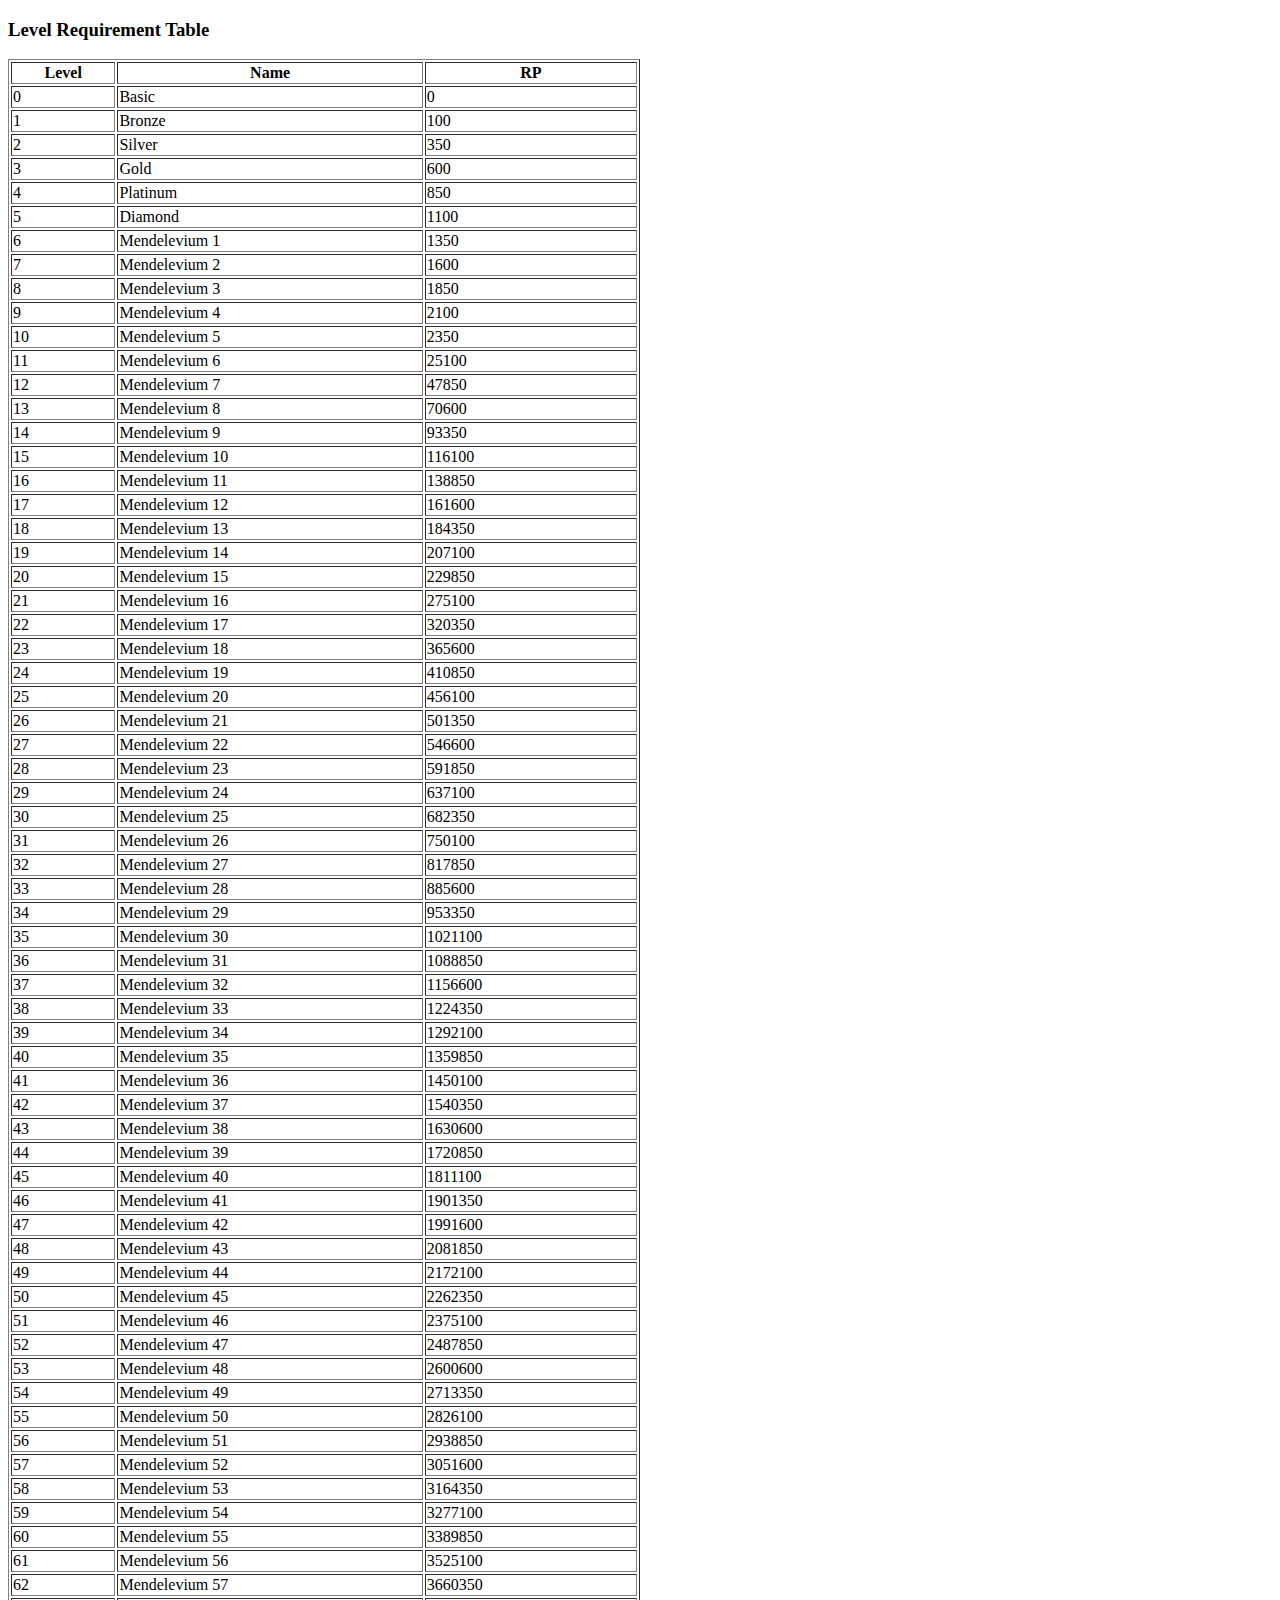
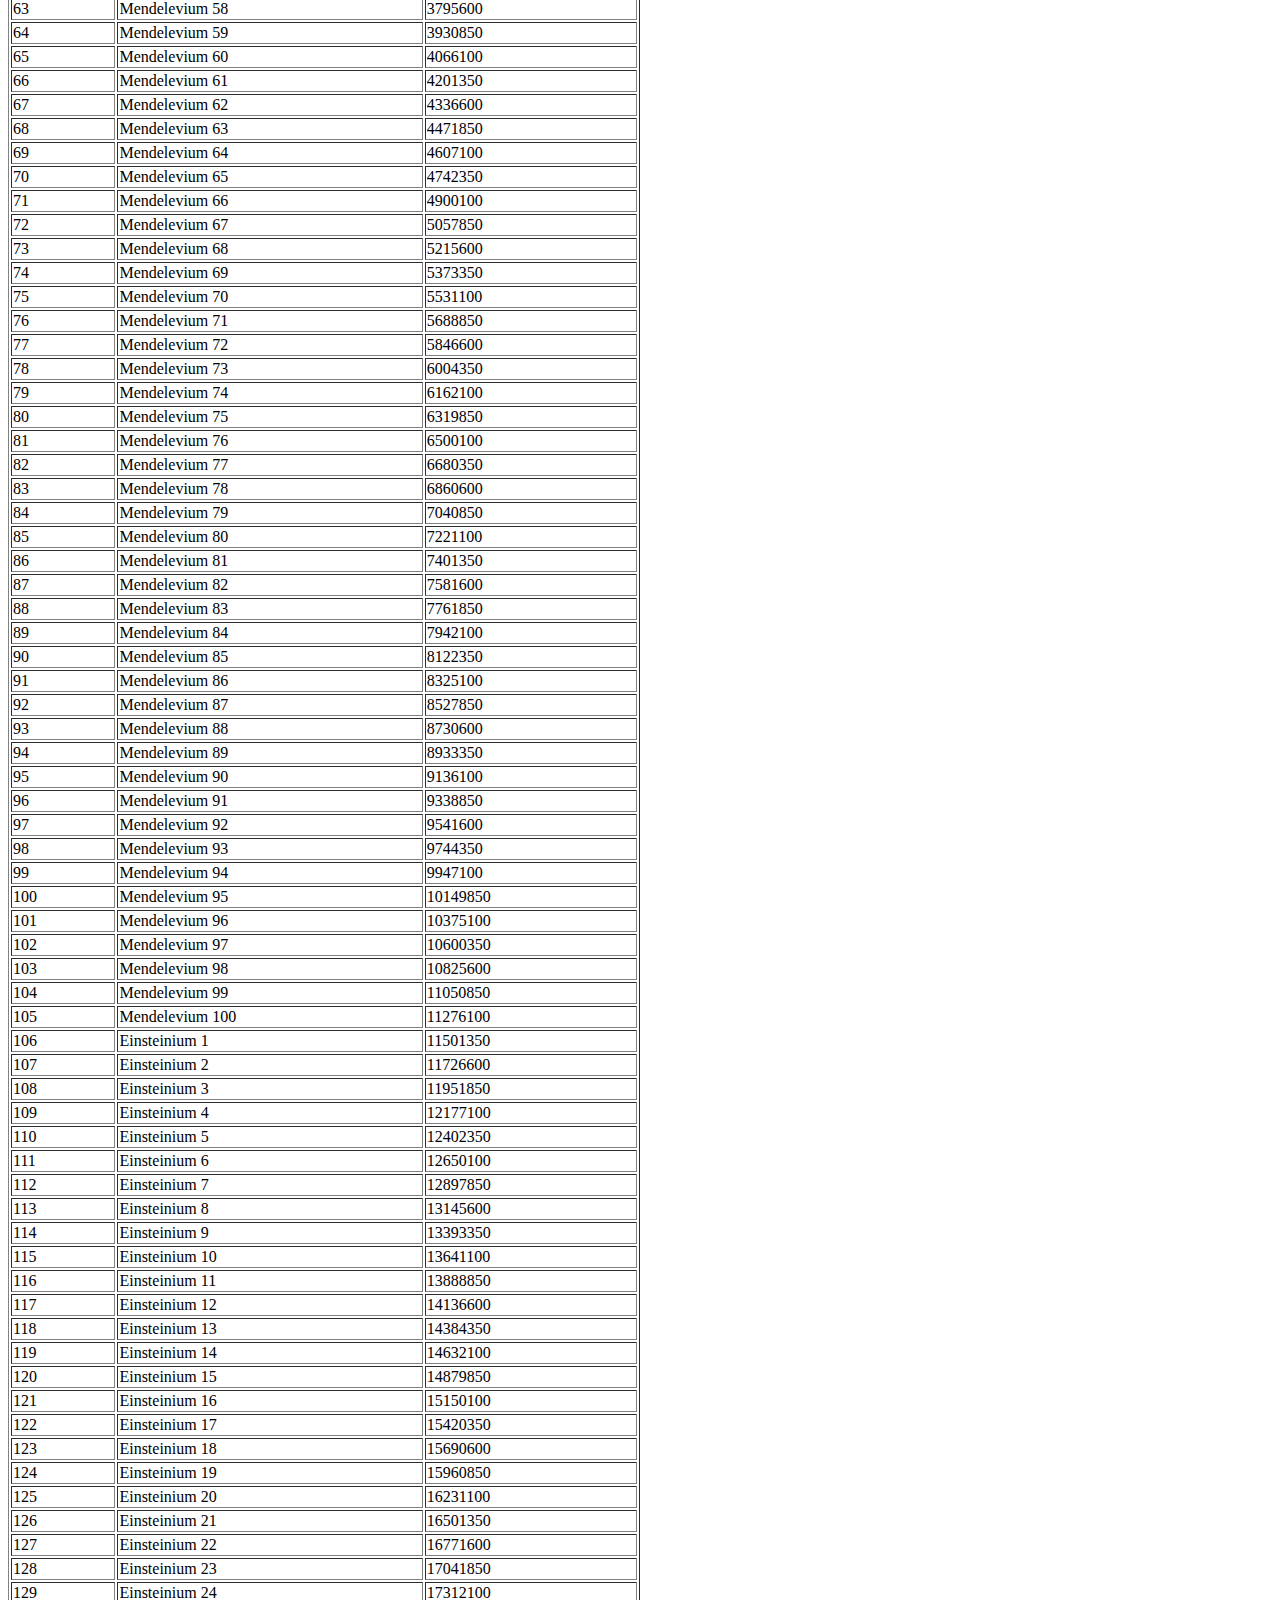
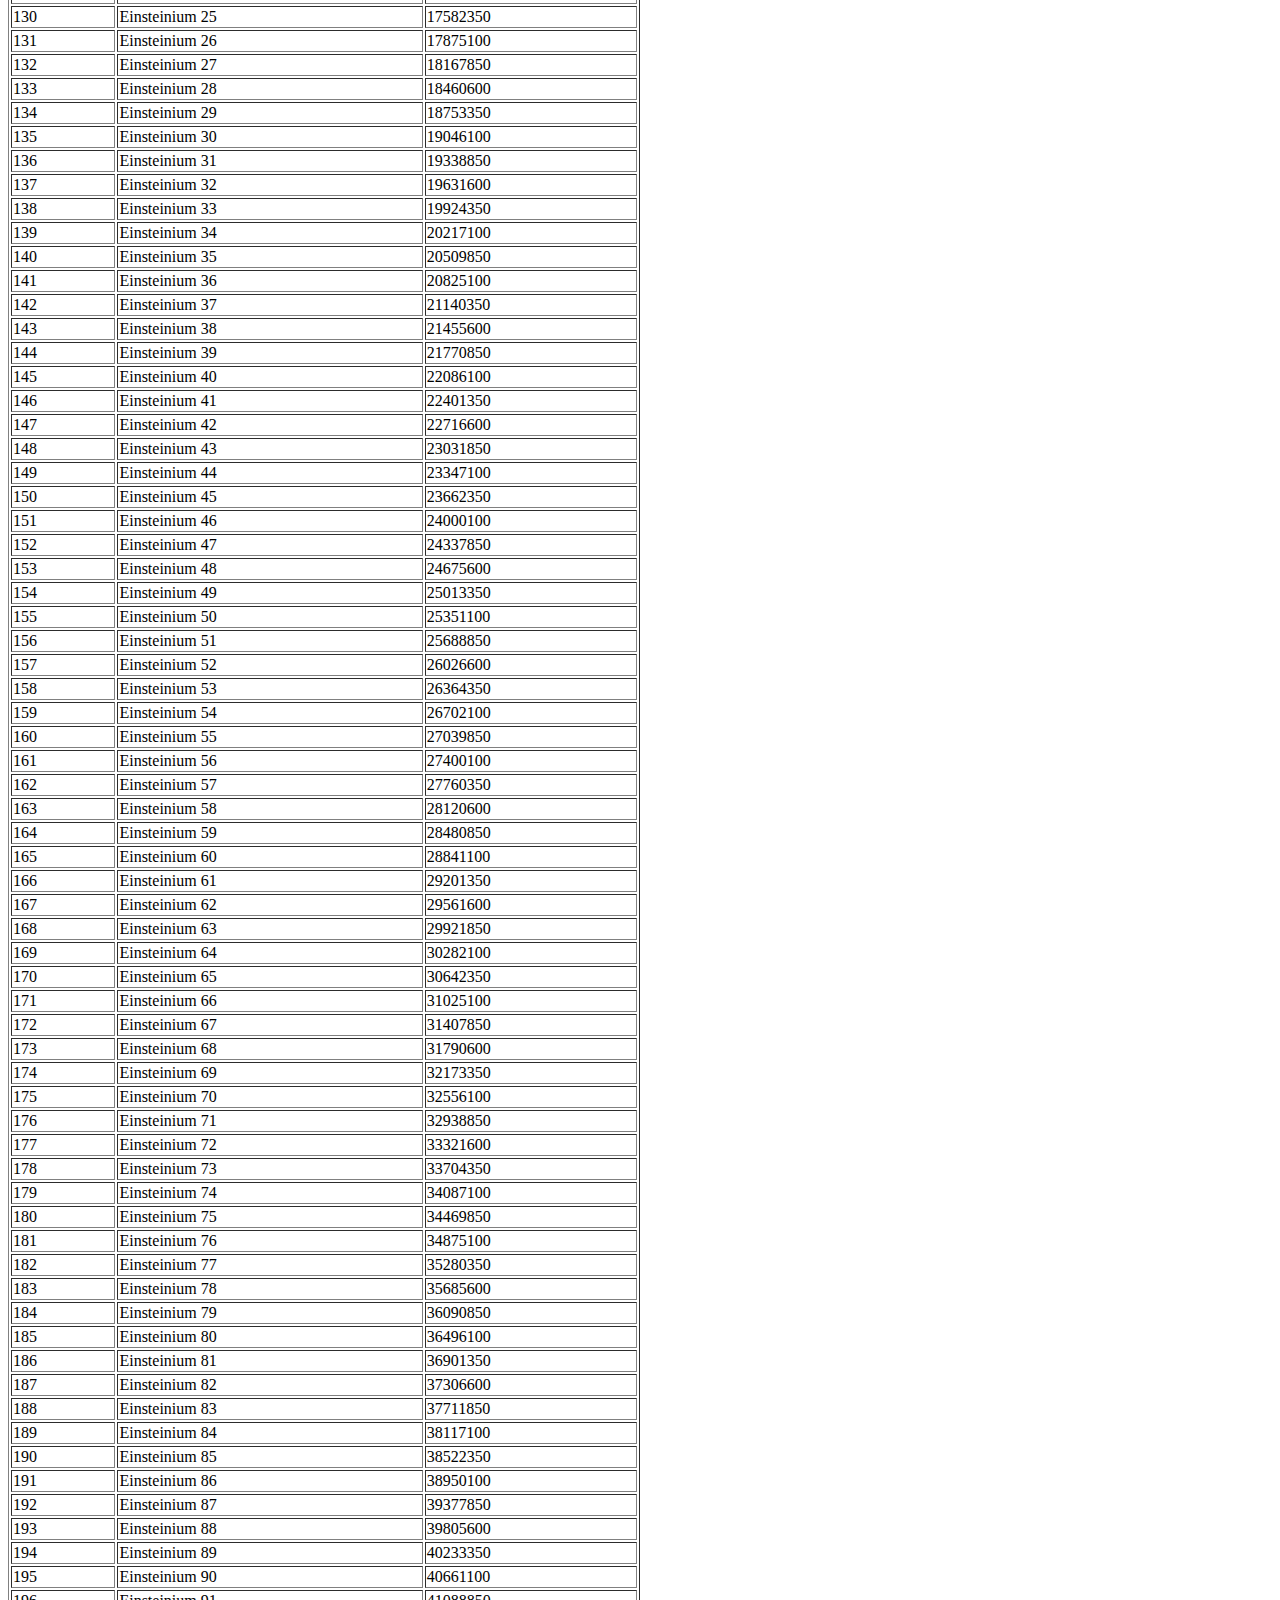
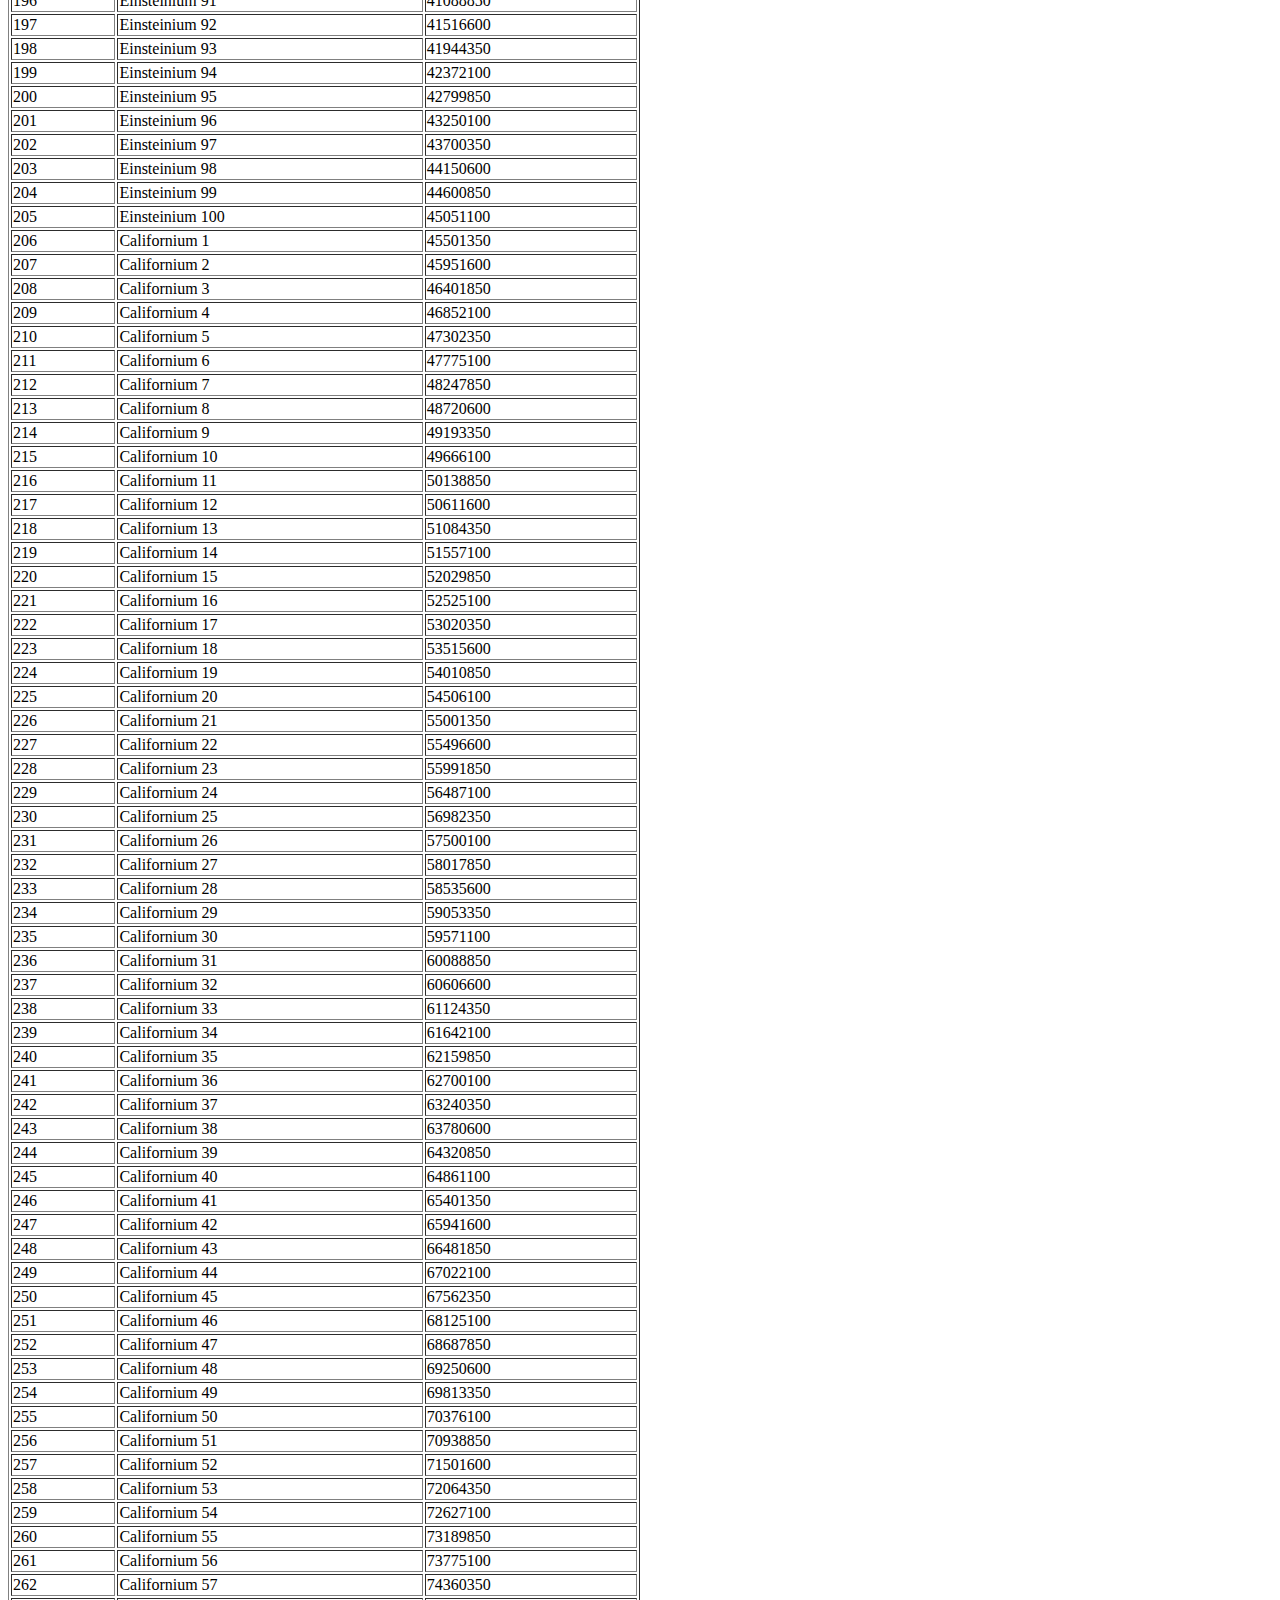
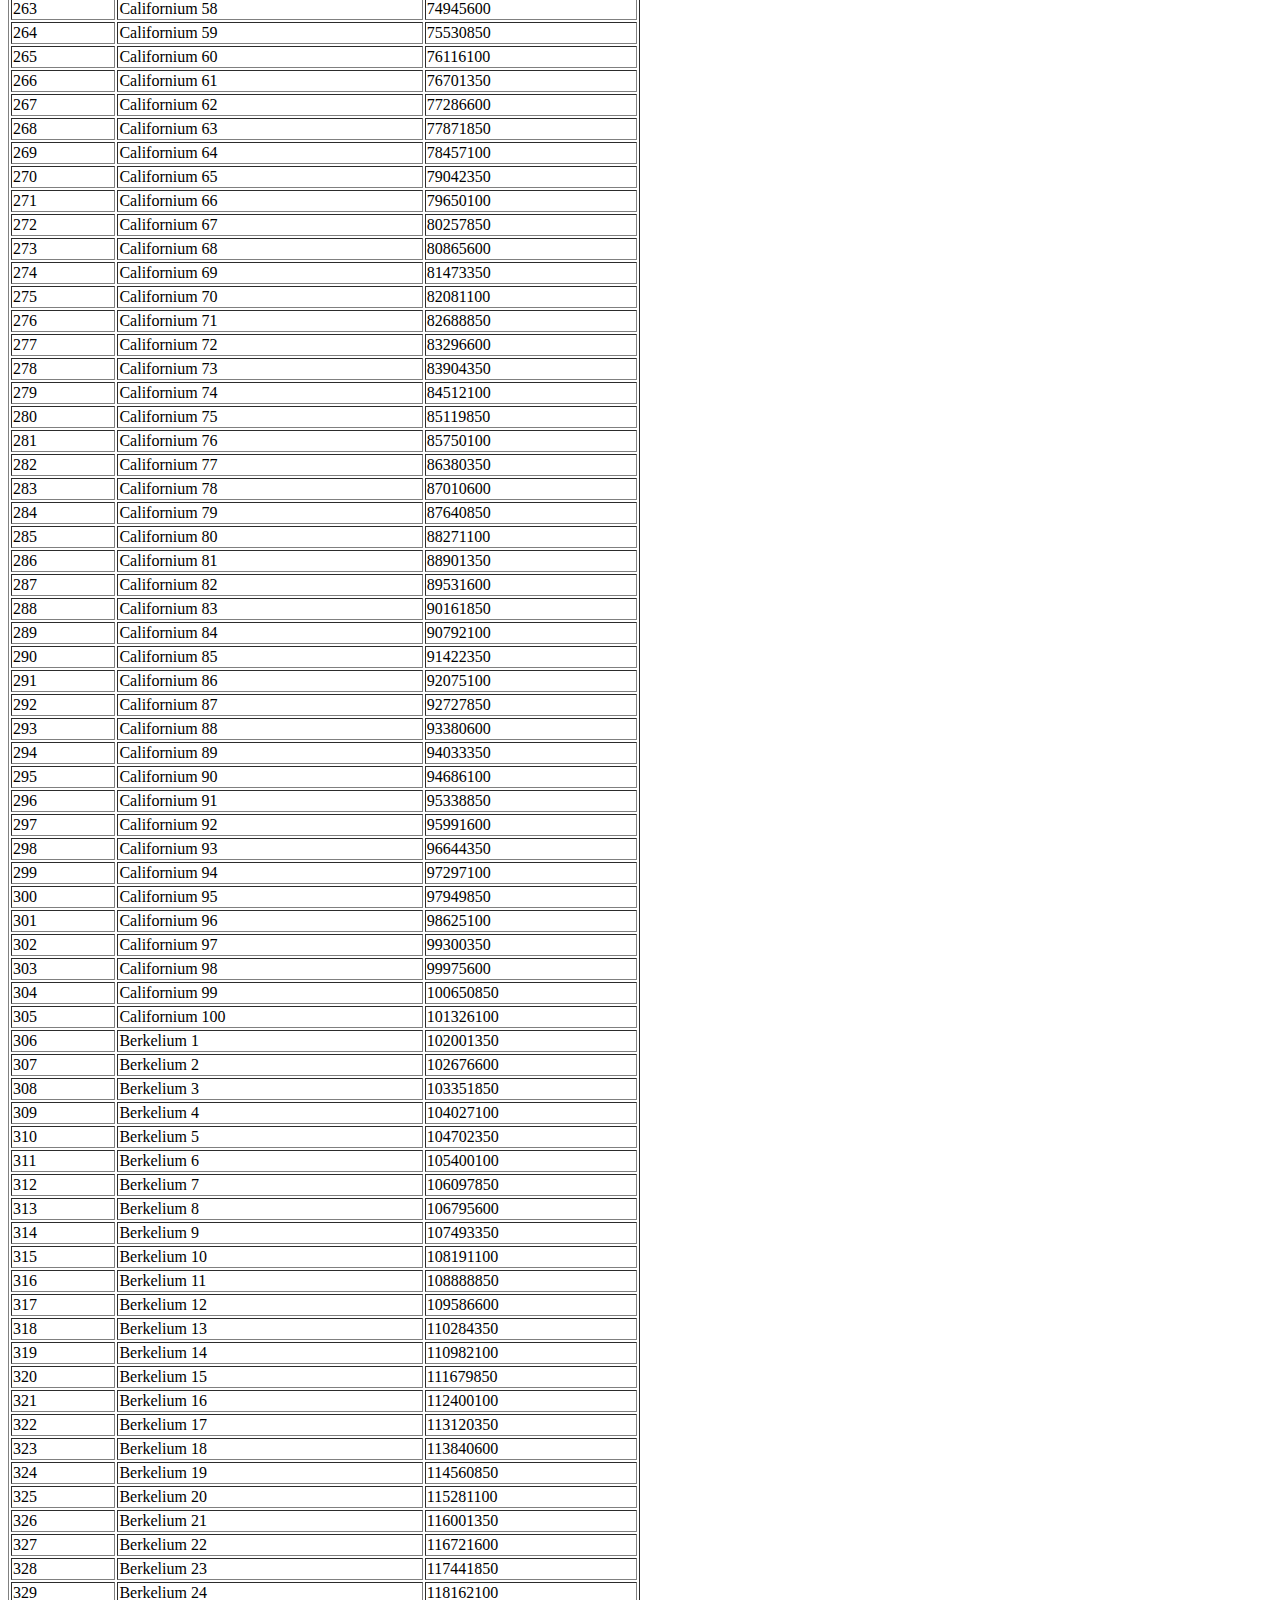
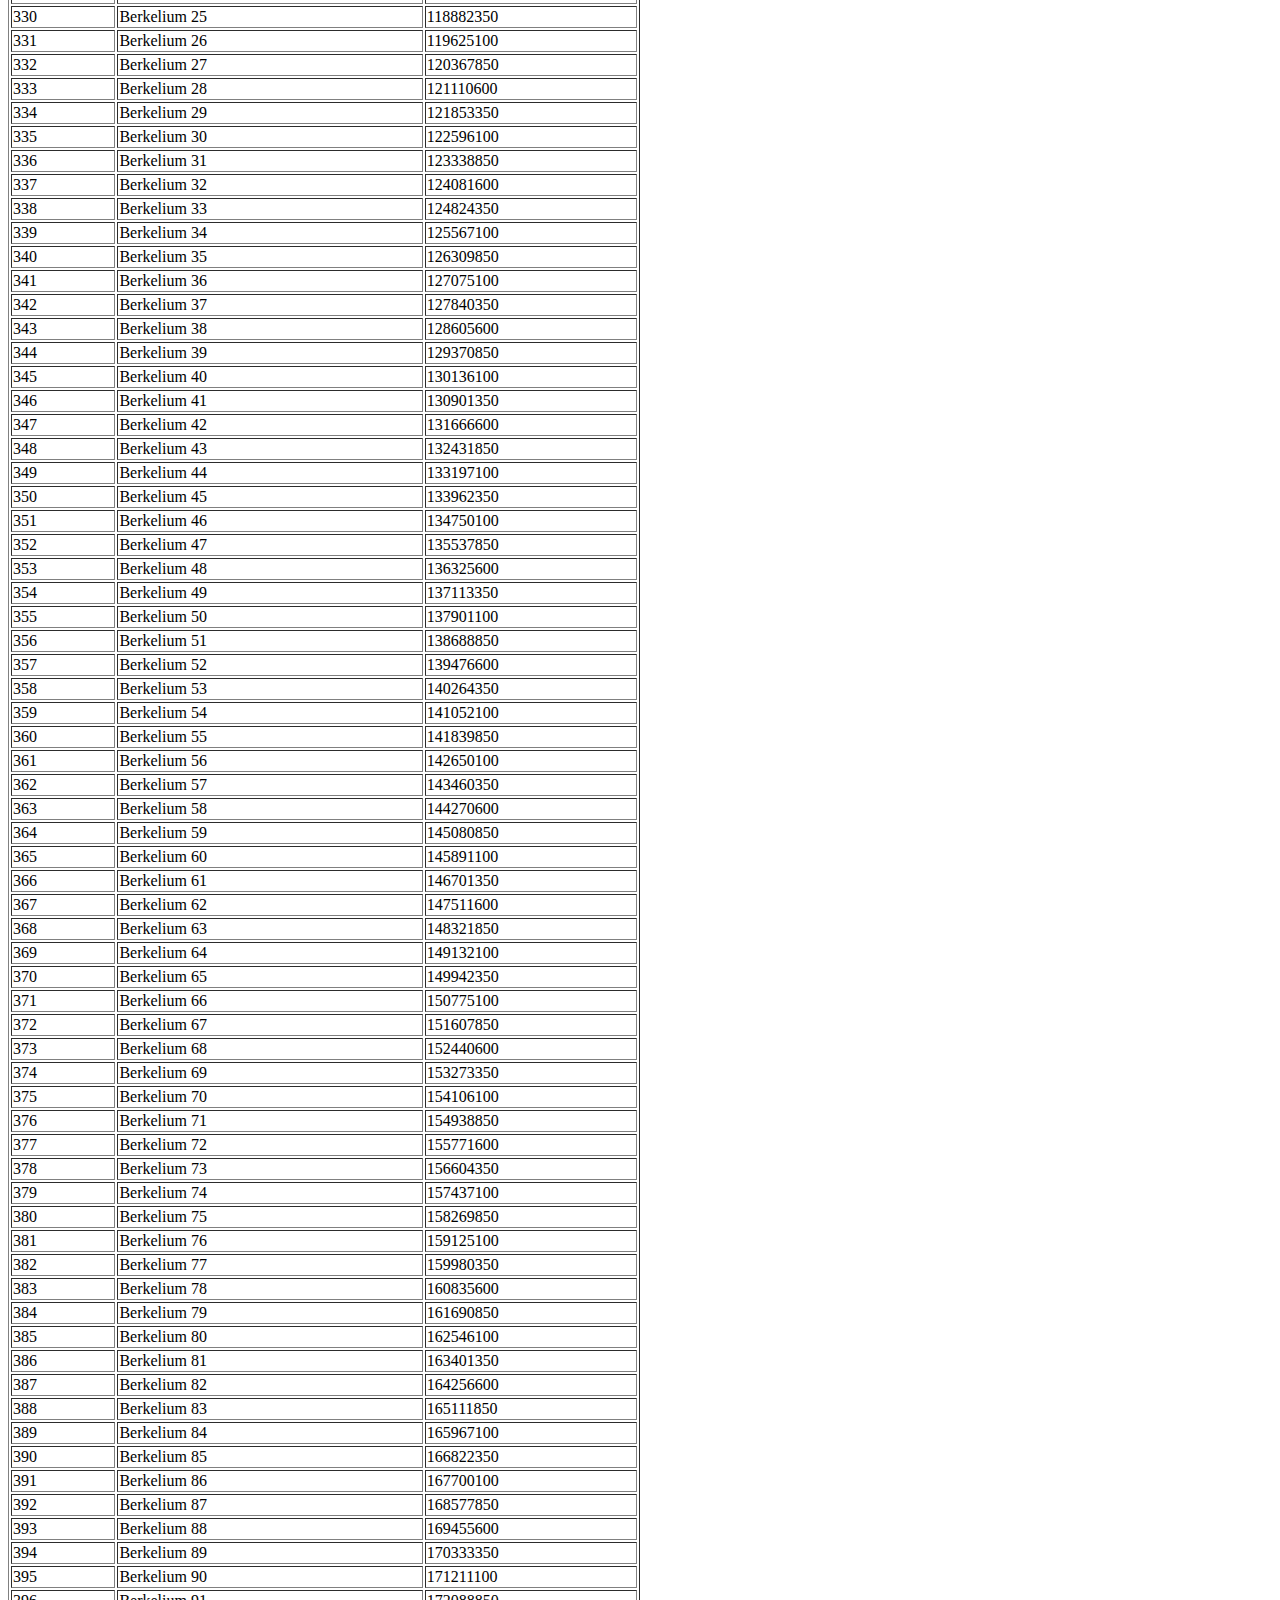
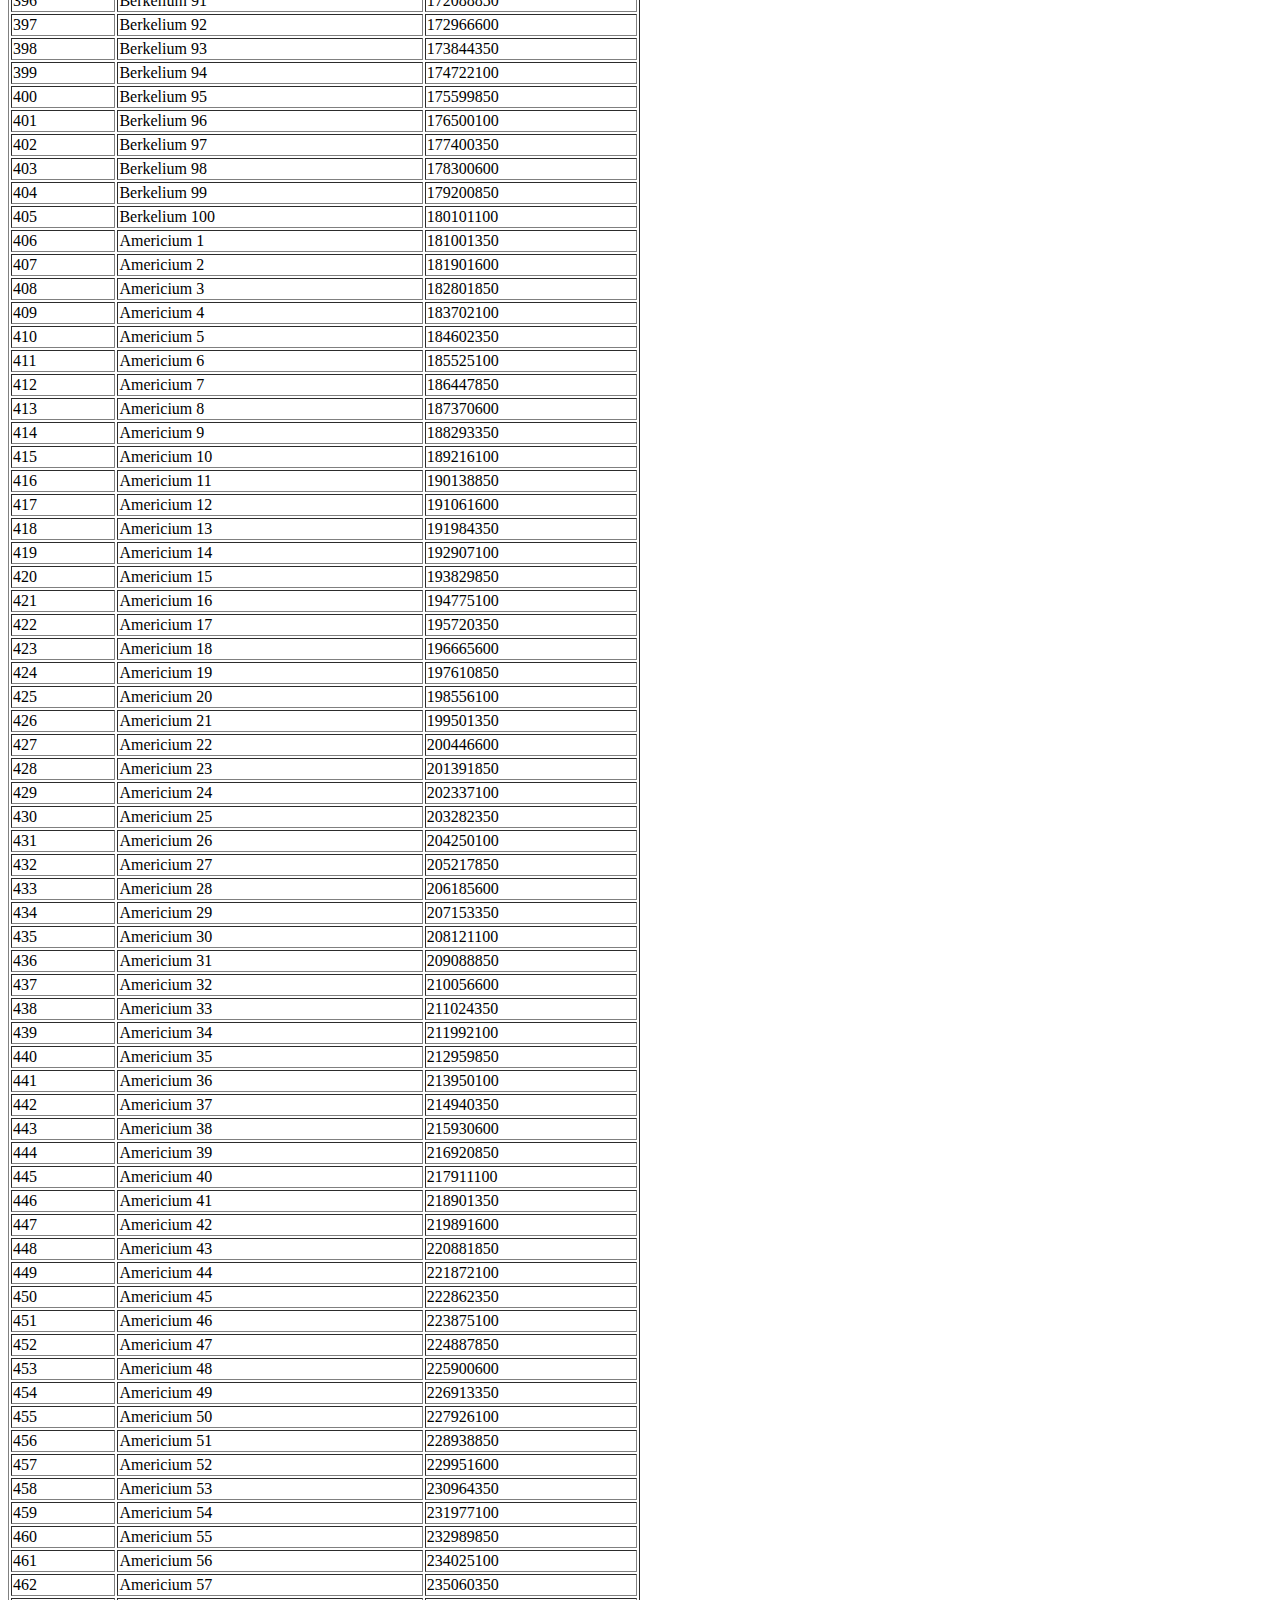
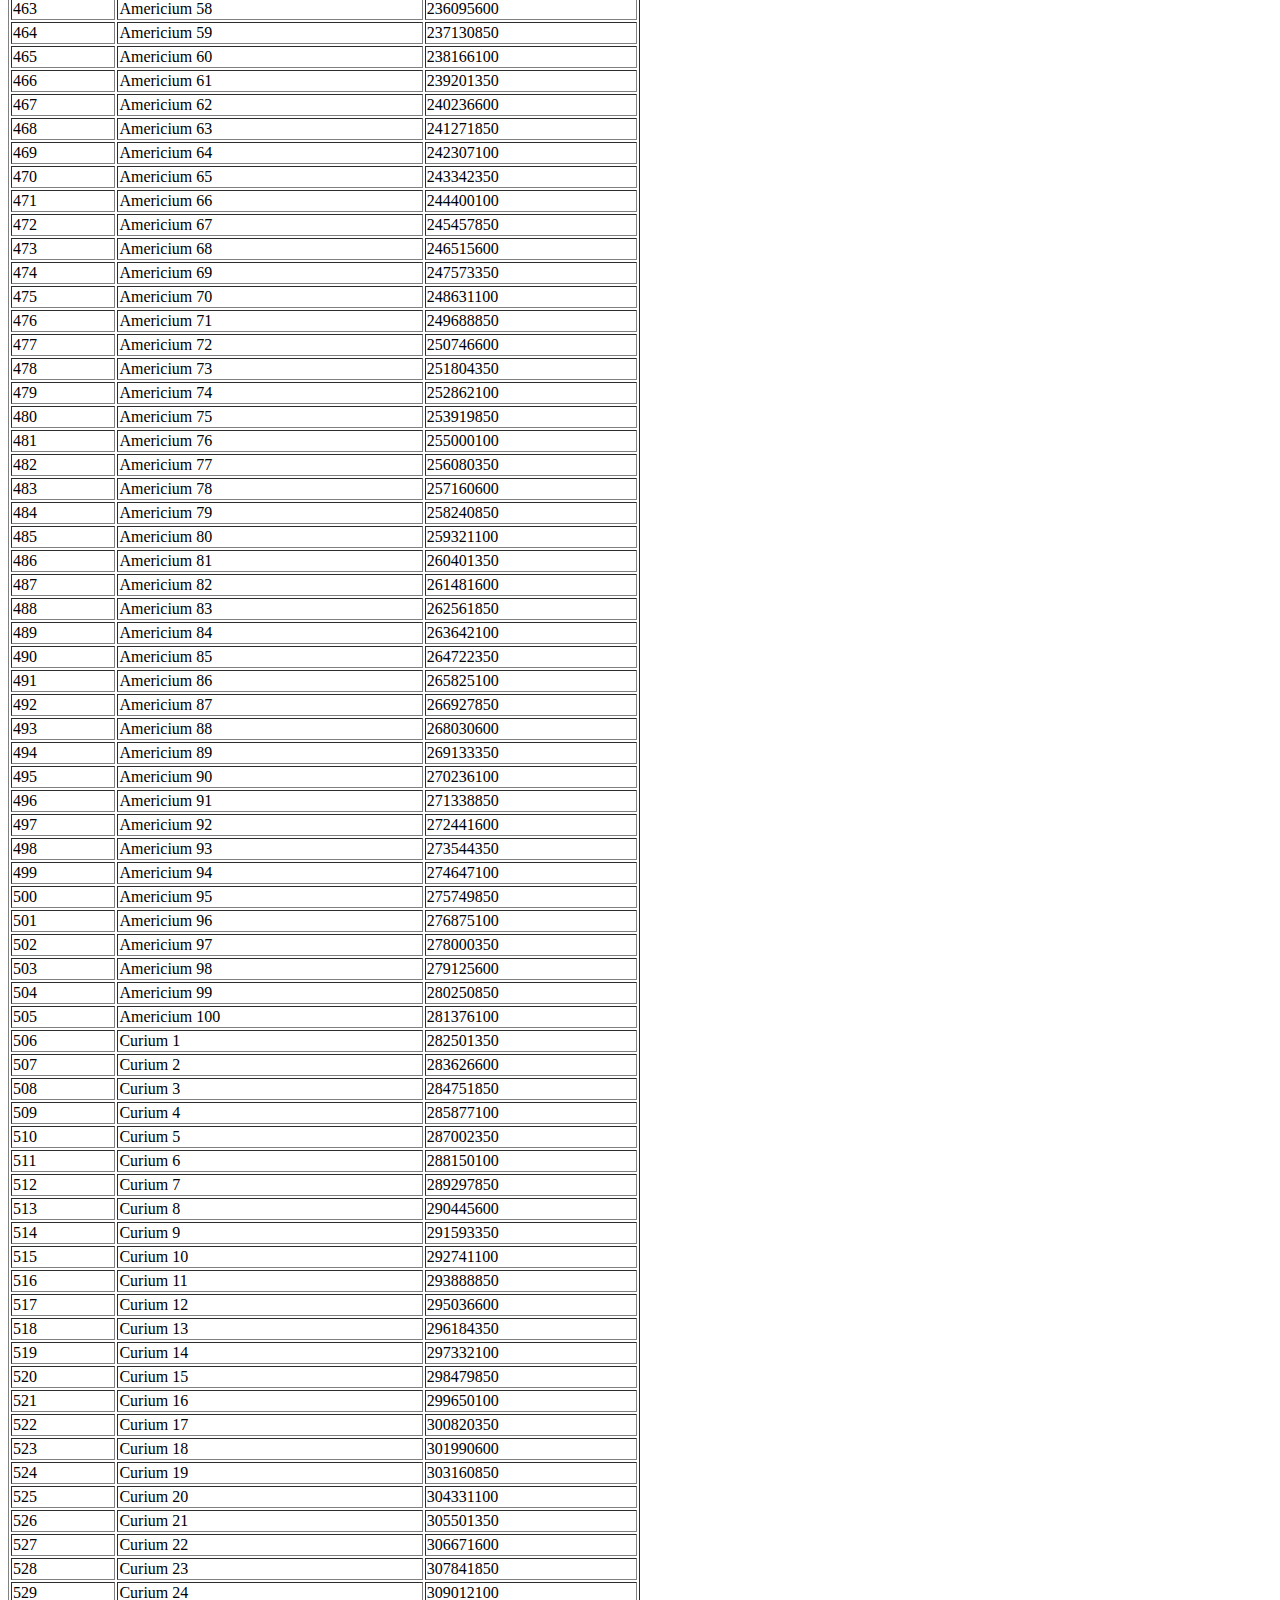
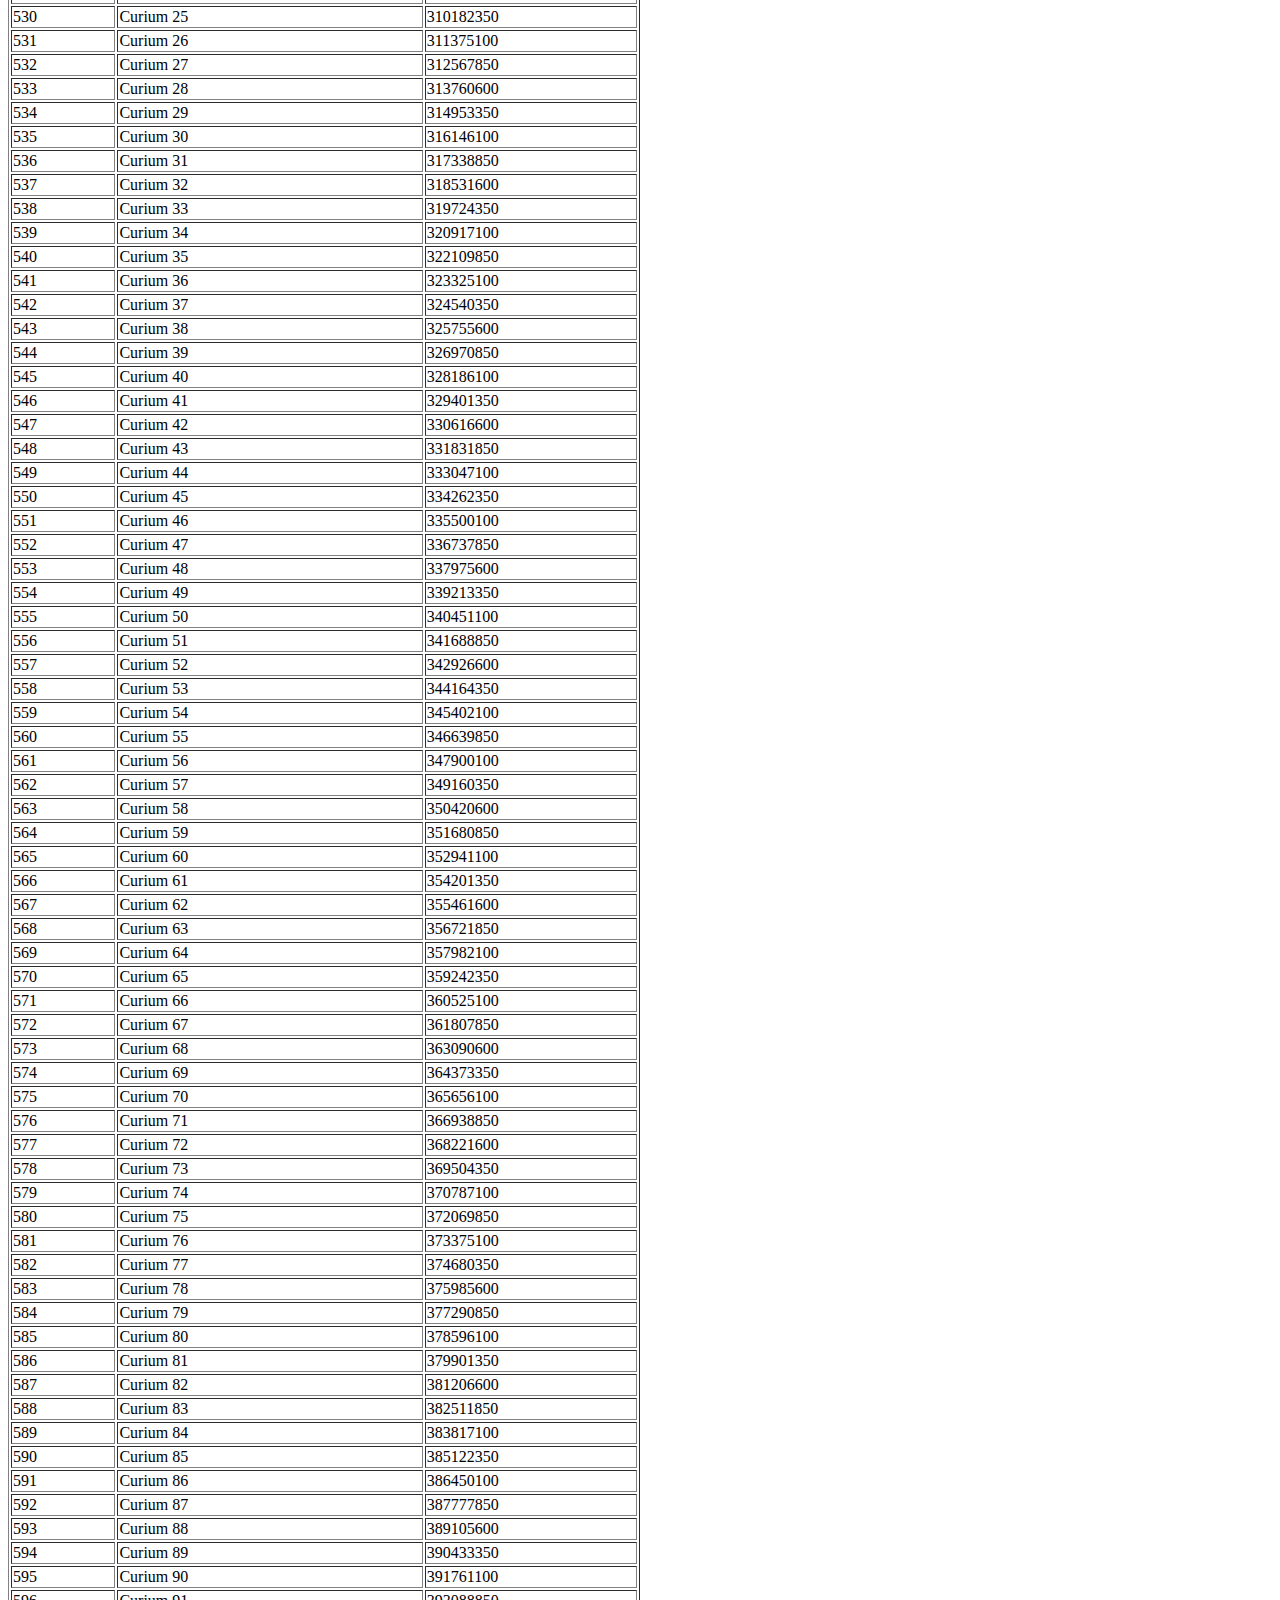
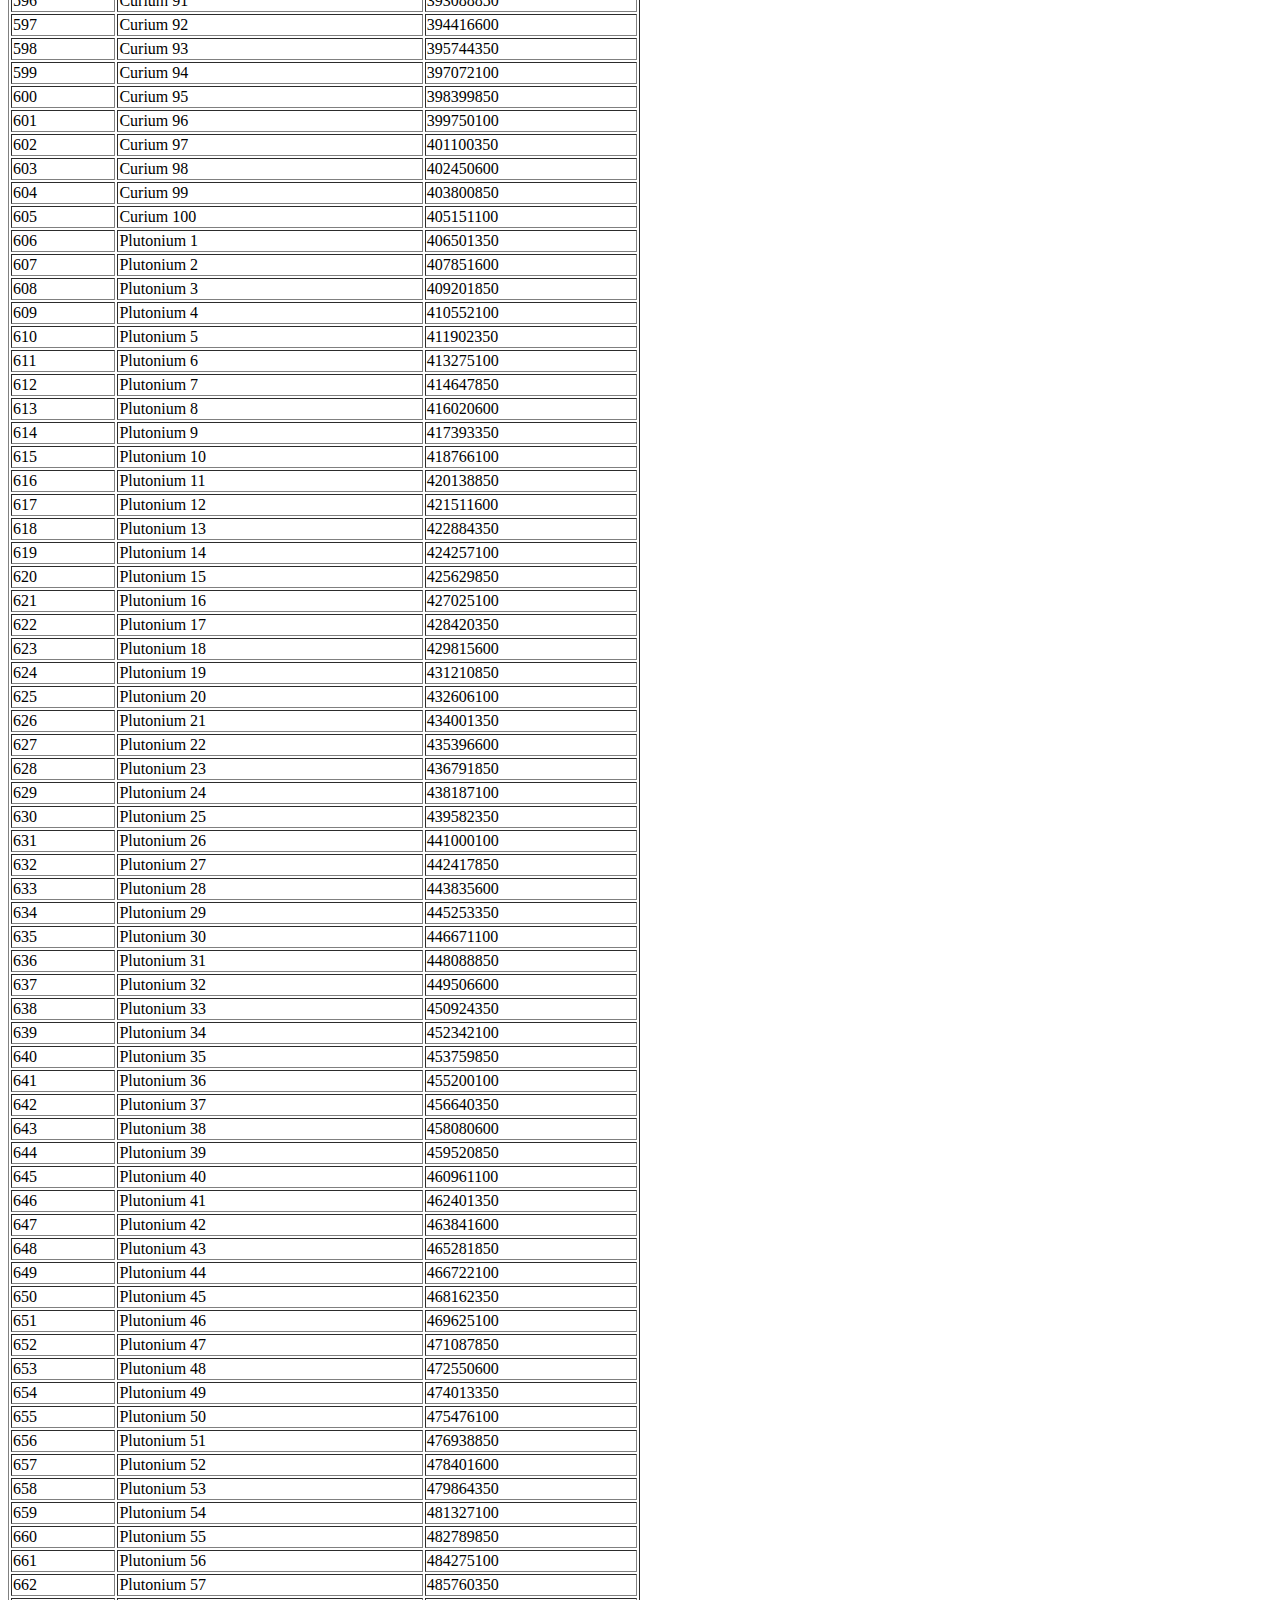
==== levelDetails.html @ 23b983ac "Update levelDetails.html" ====
<!doctype html>

<html>

<head>
    <meta charset="utf-8" name="viewport" content="width=device-width, initial-scale=1">
    <title>Level</title>
    <script src="jsonConvert.js"></script>
</head>

<body onload="initialize()">
    <table border="1" id="levelTable" width="50%>
        <tr>
            <td colspan="3"><h3>Level Requirement Table</h3></td>
        <tr>
            <th>Level</th>
            <th>Name</th>
            <th>RP</th>
        </tr>
    </table>
</body>

</html>
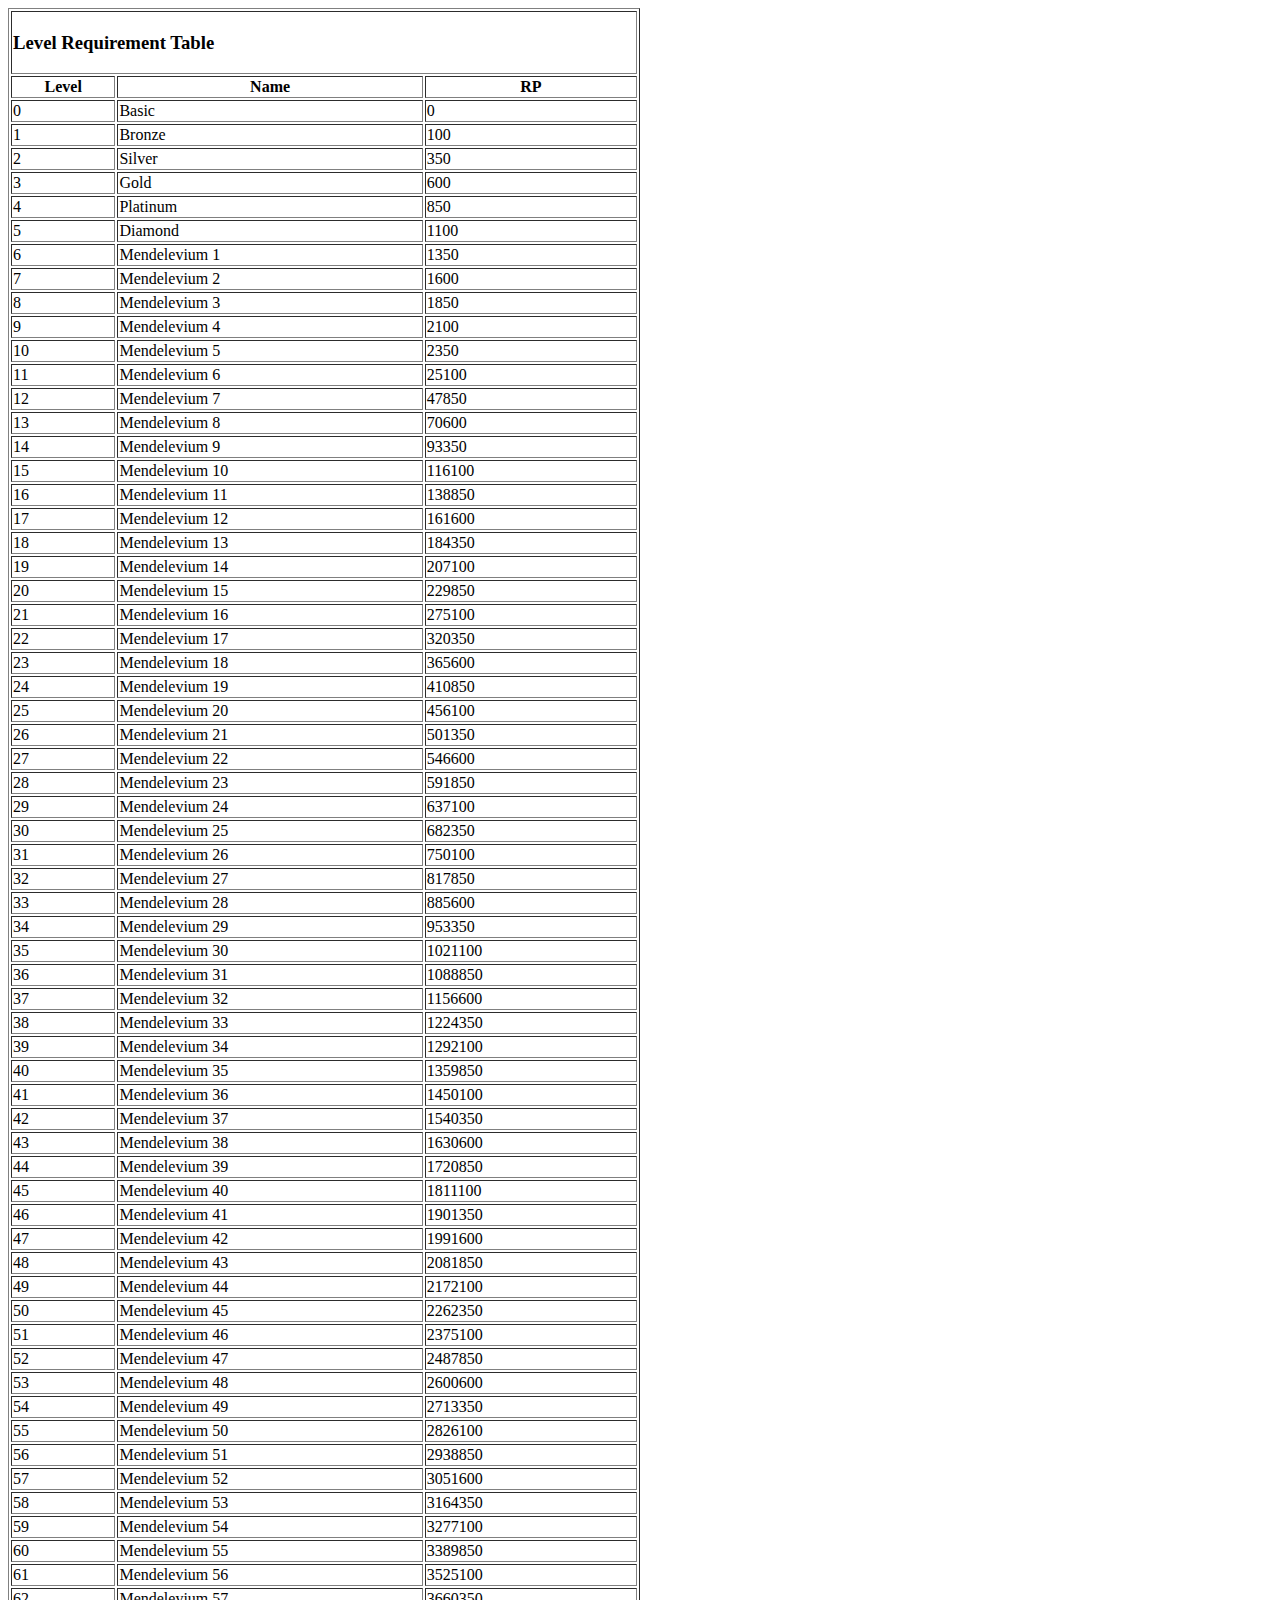
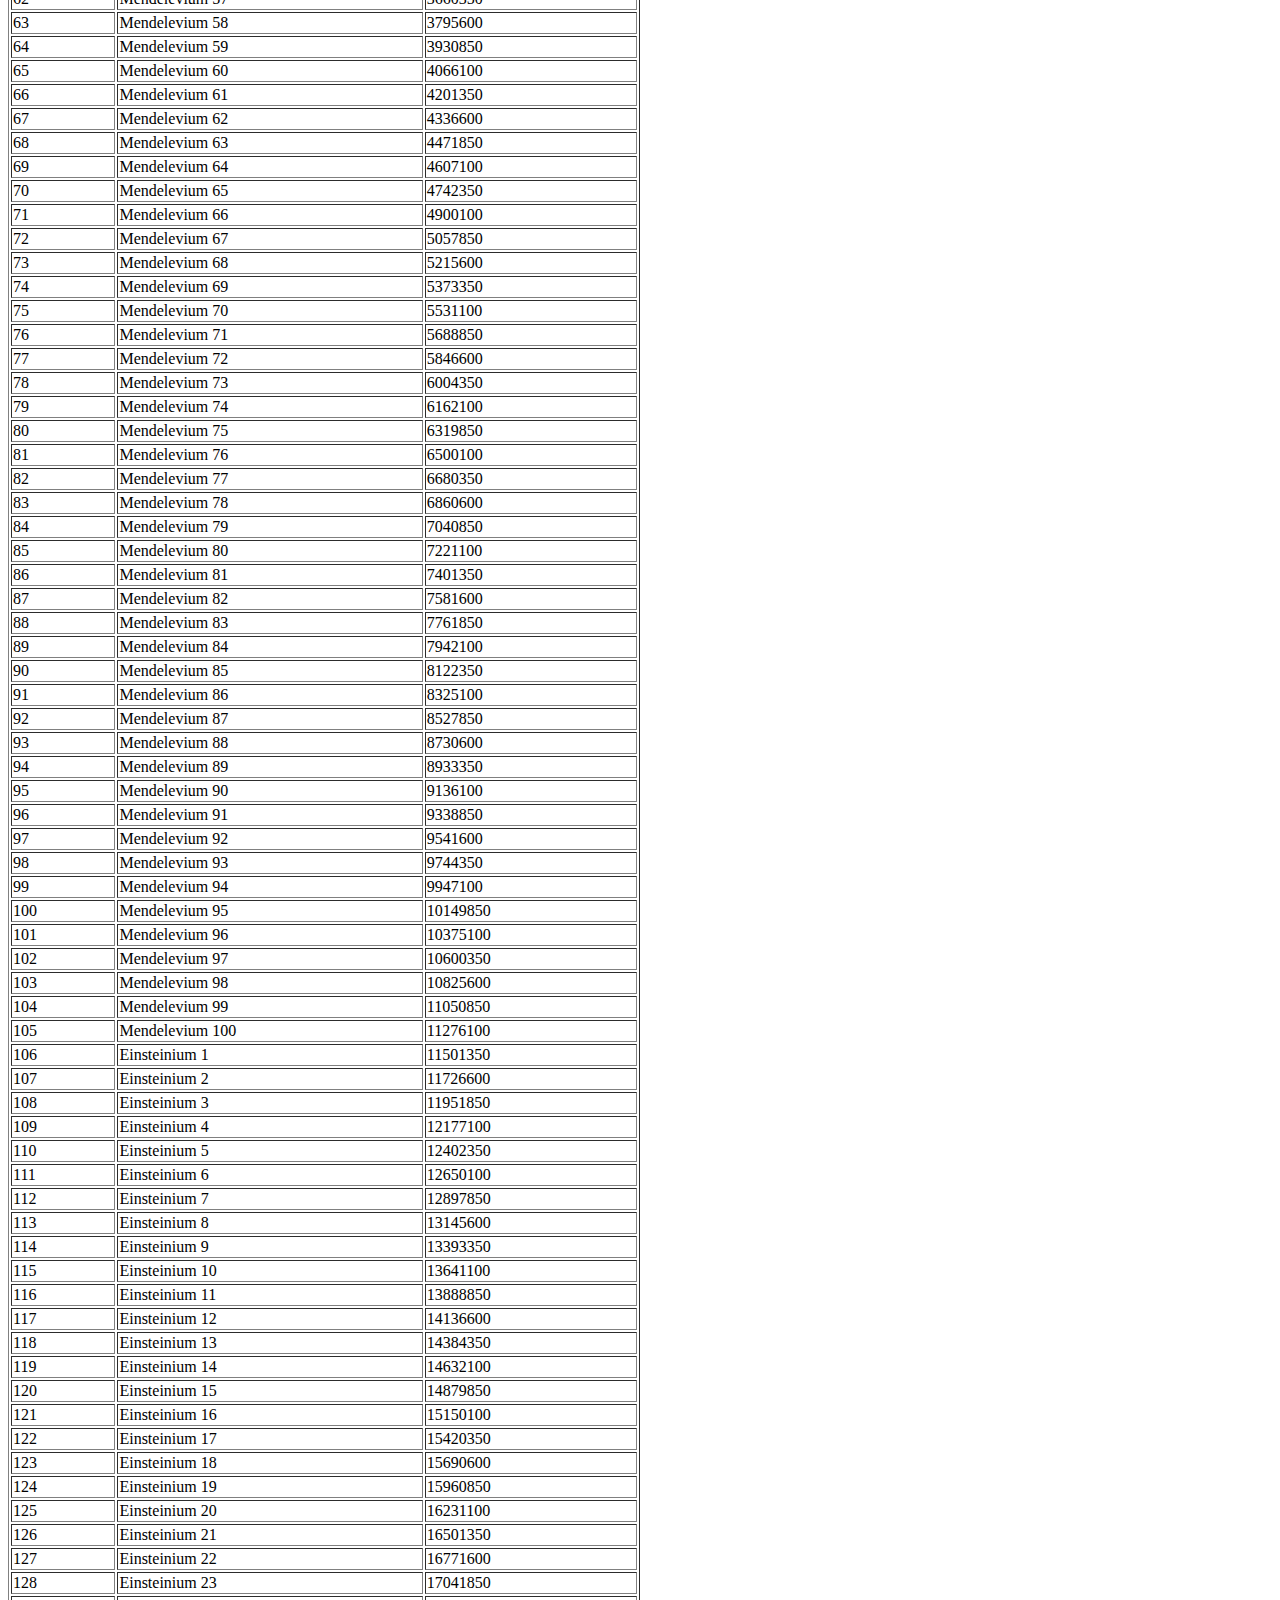
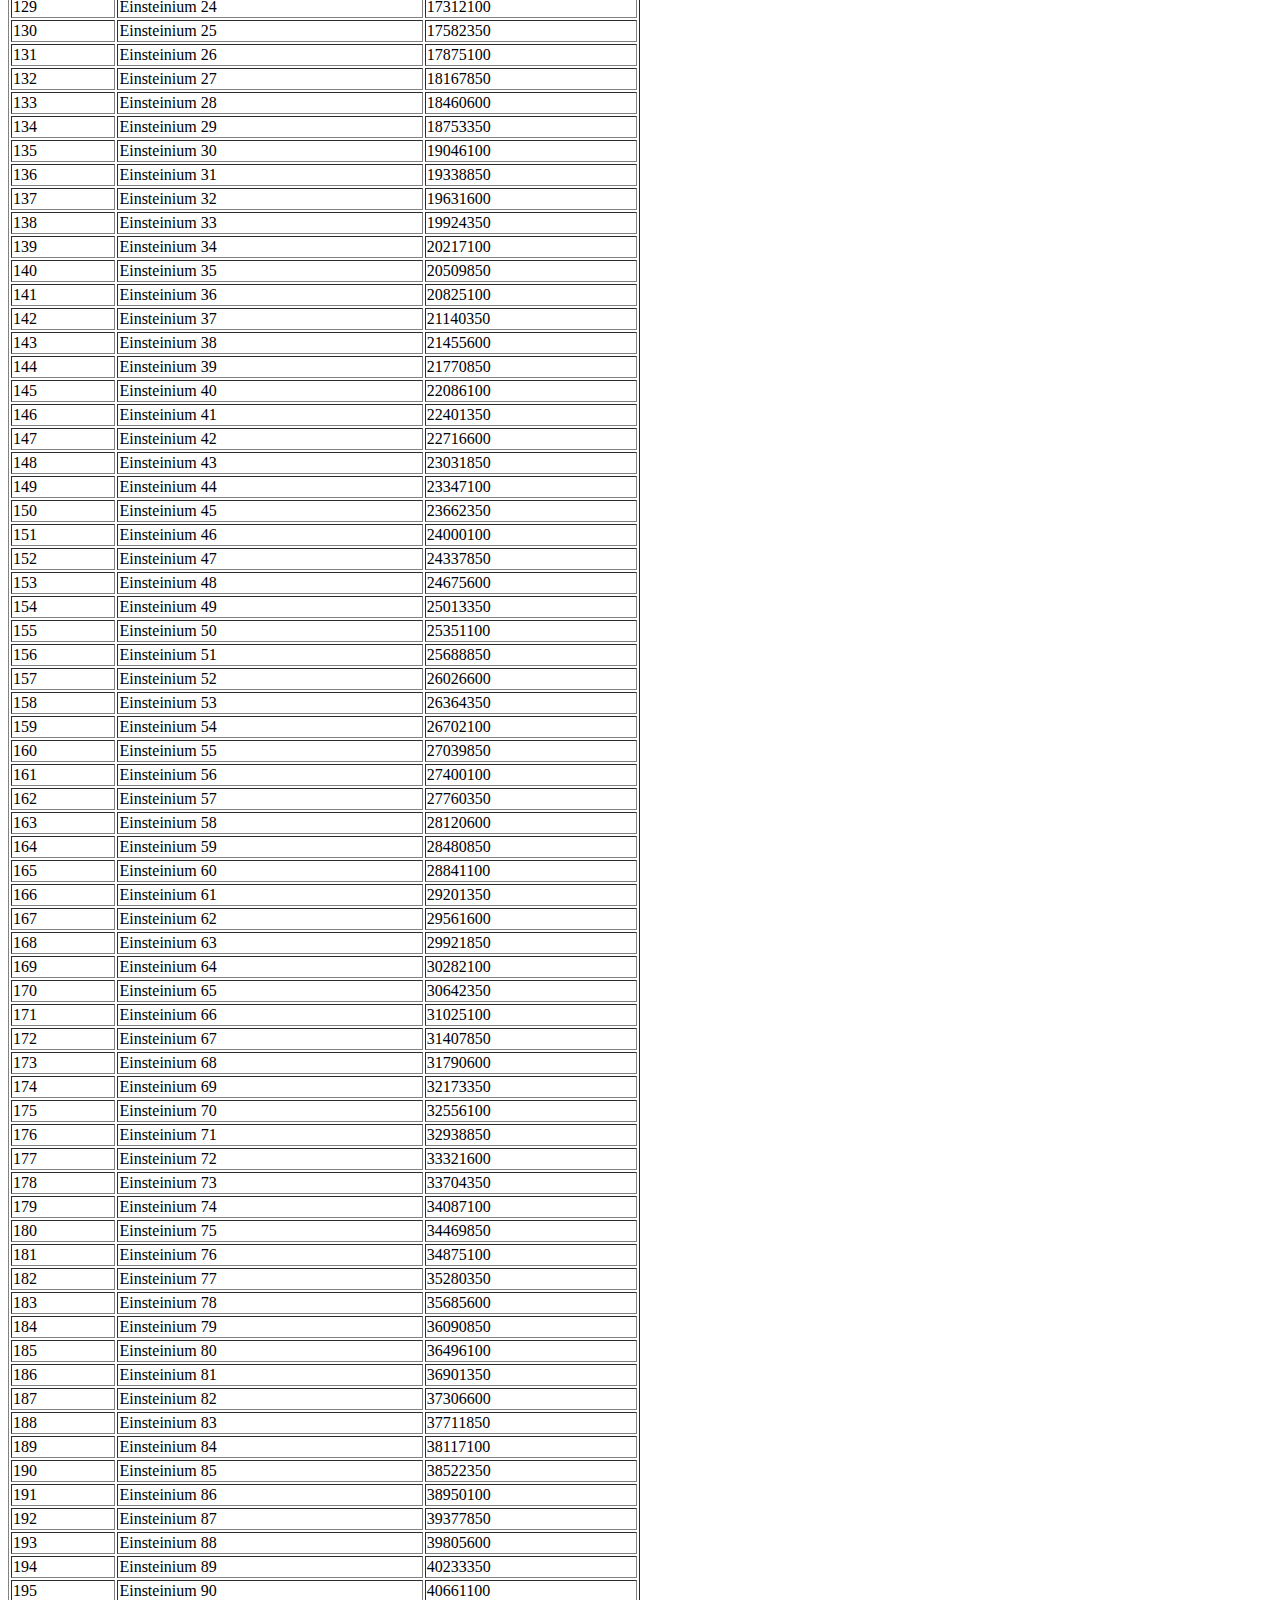
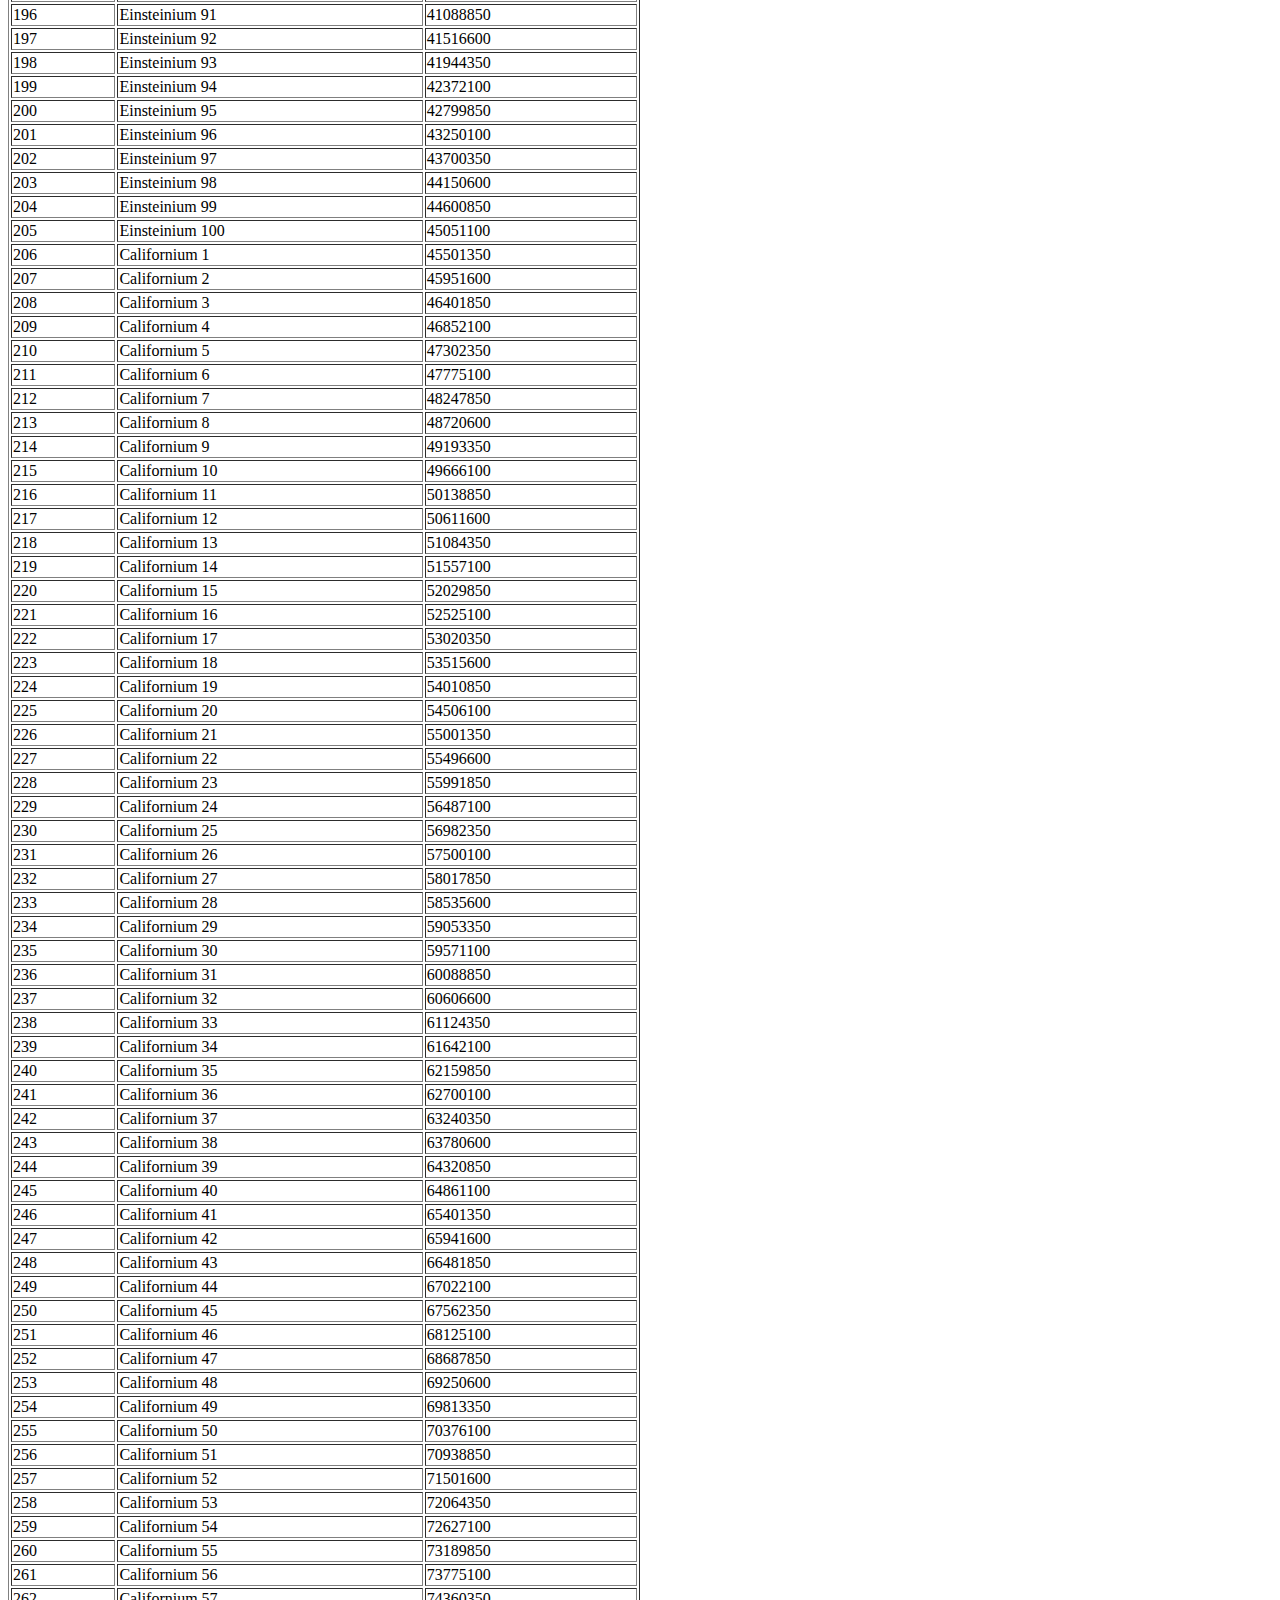
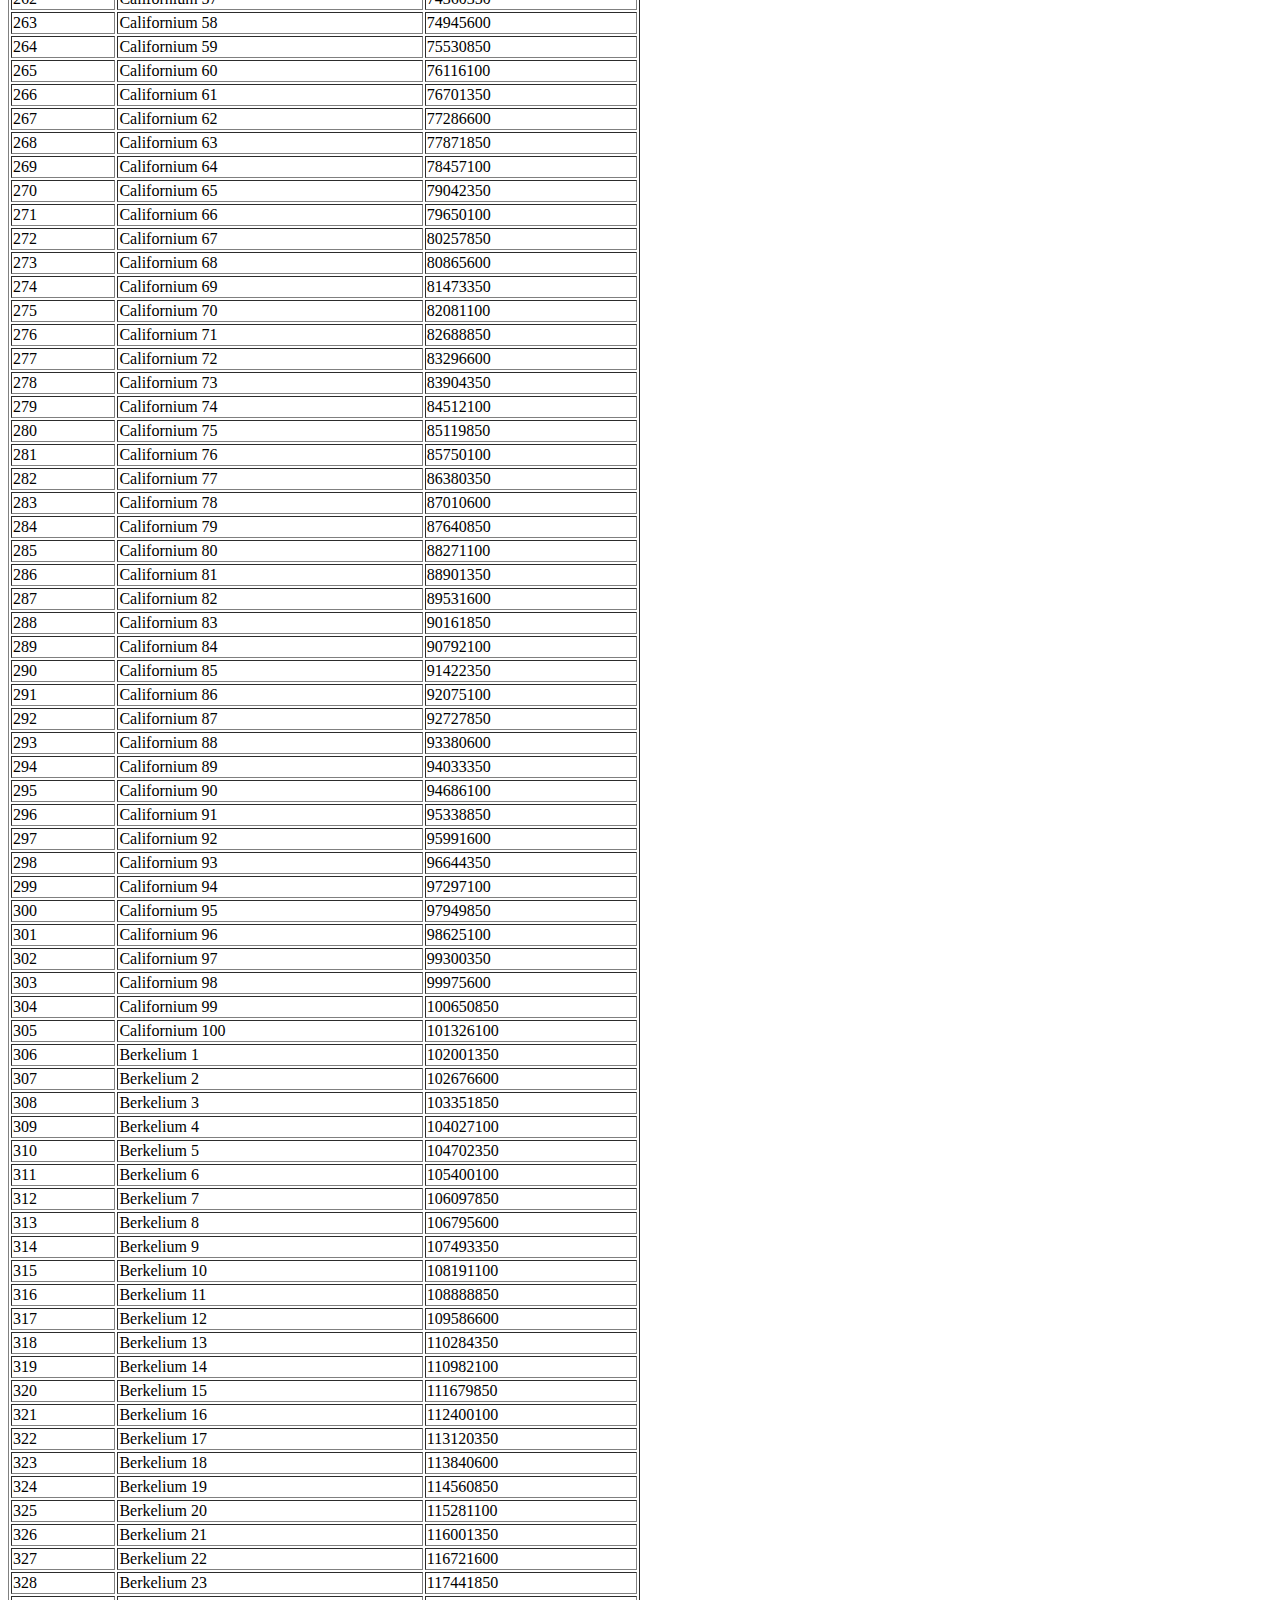
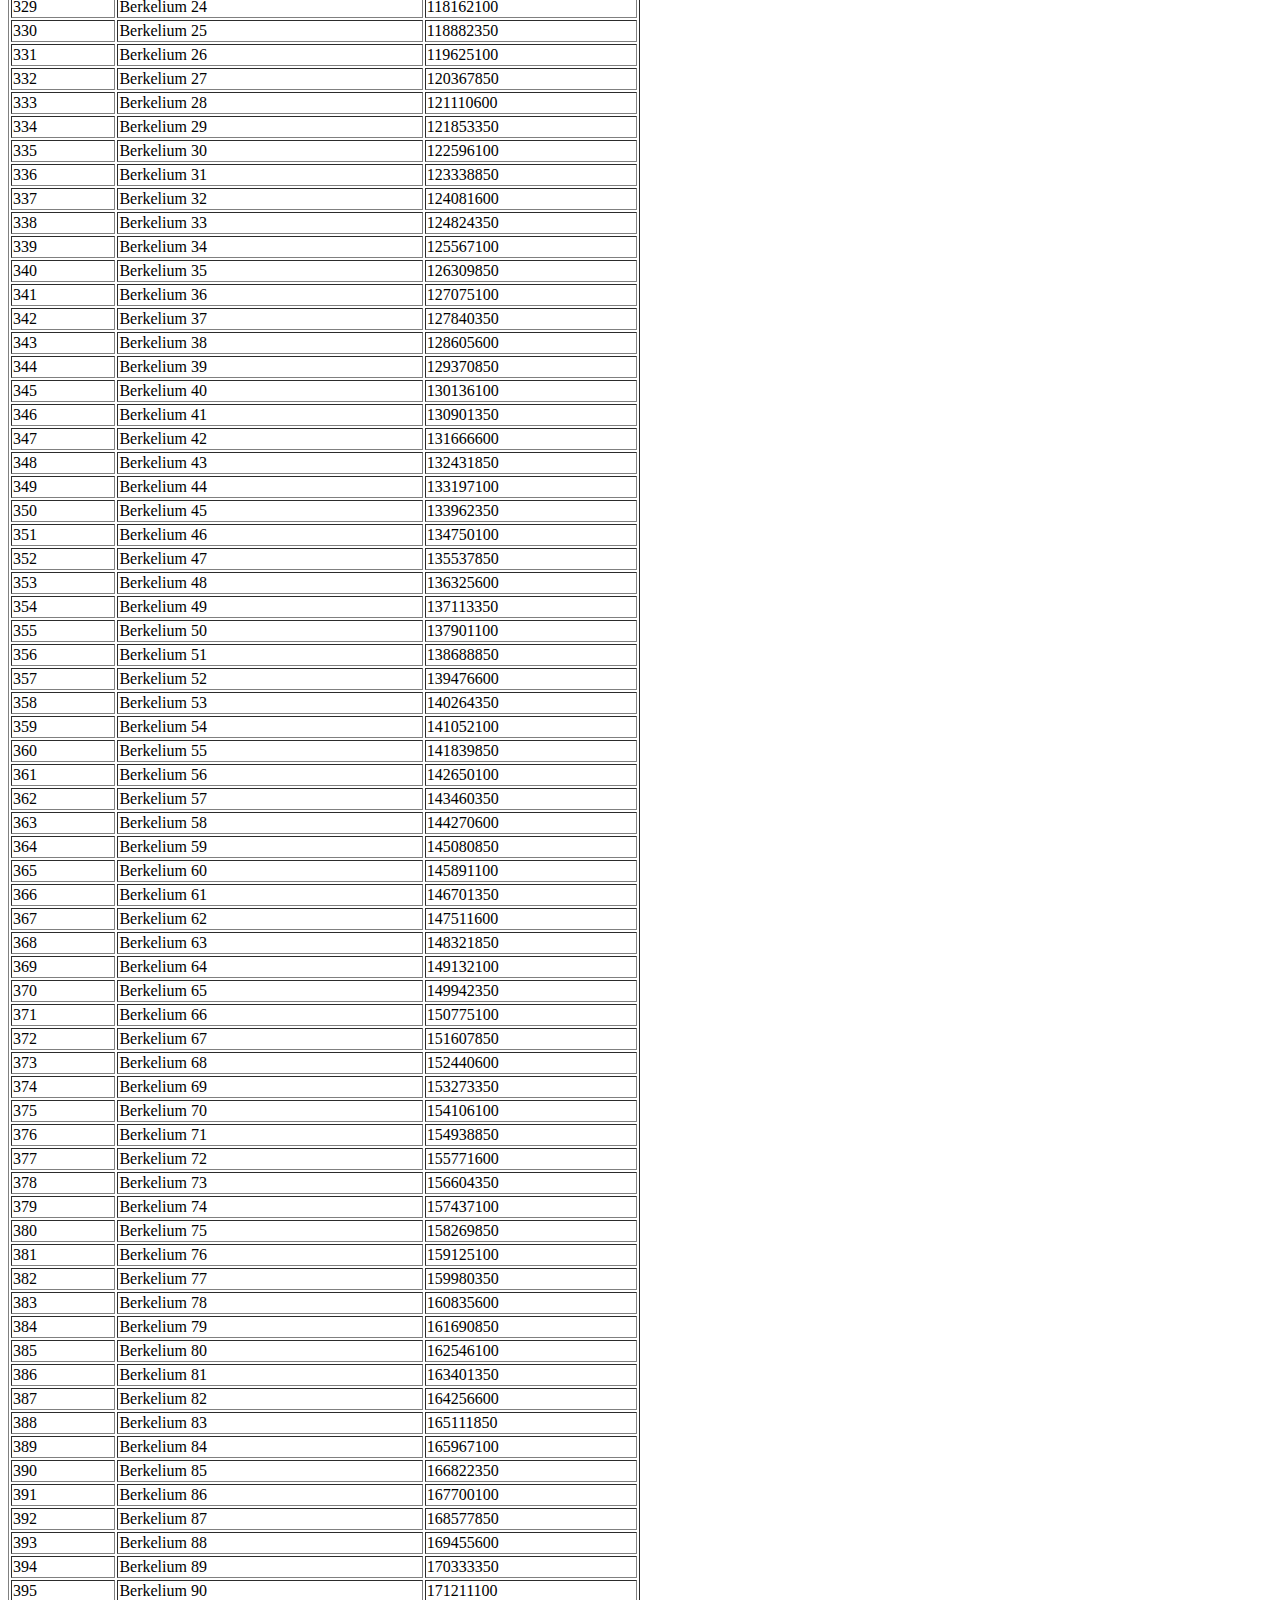
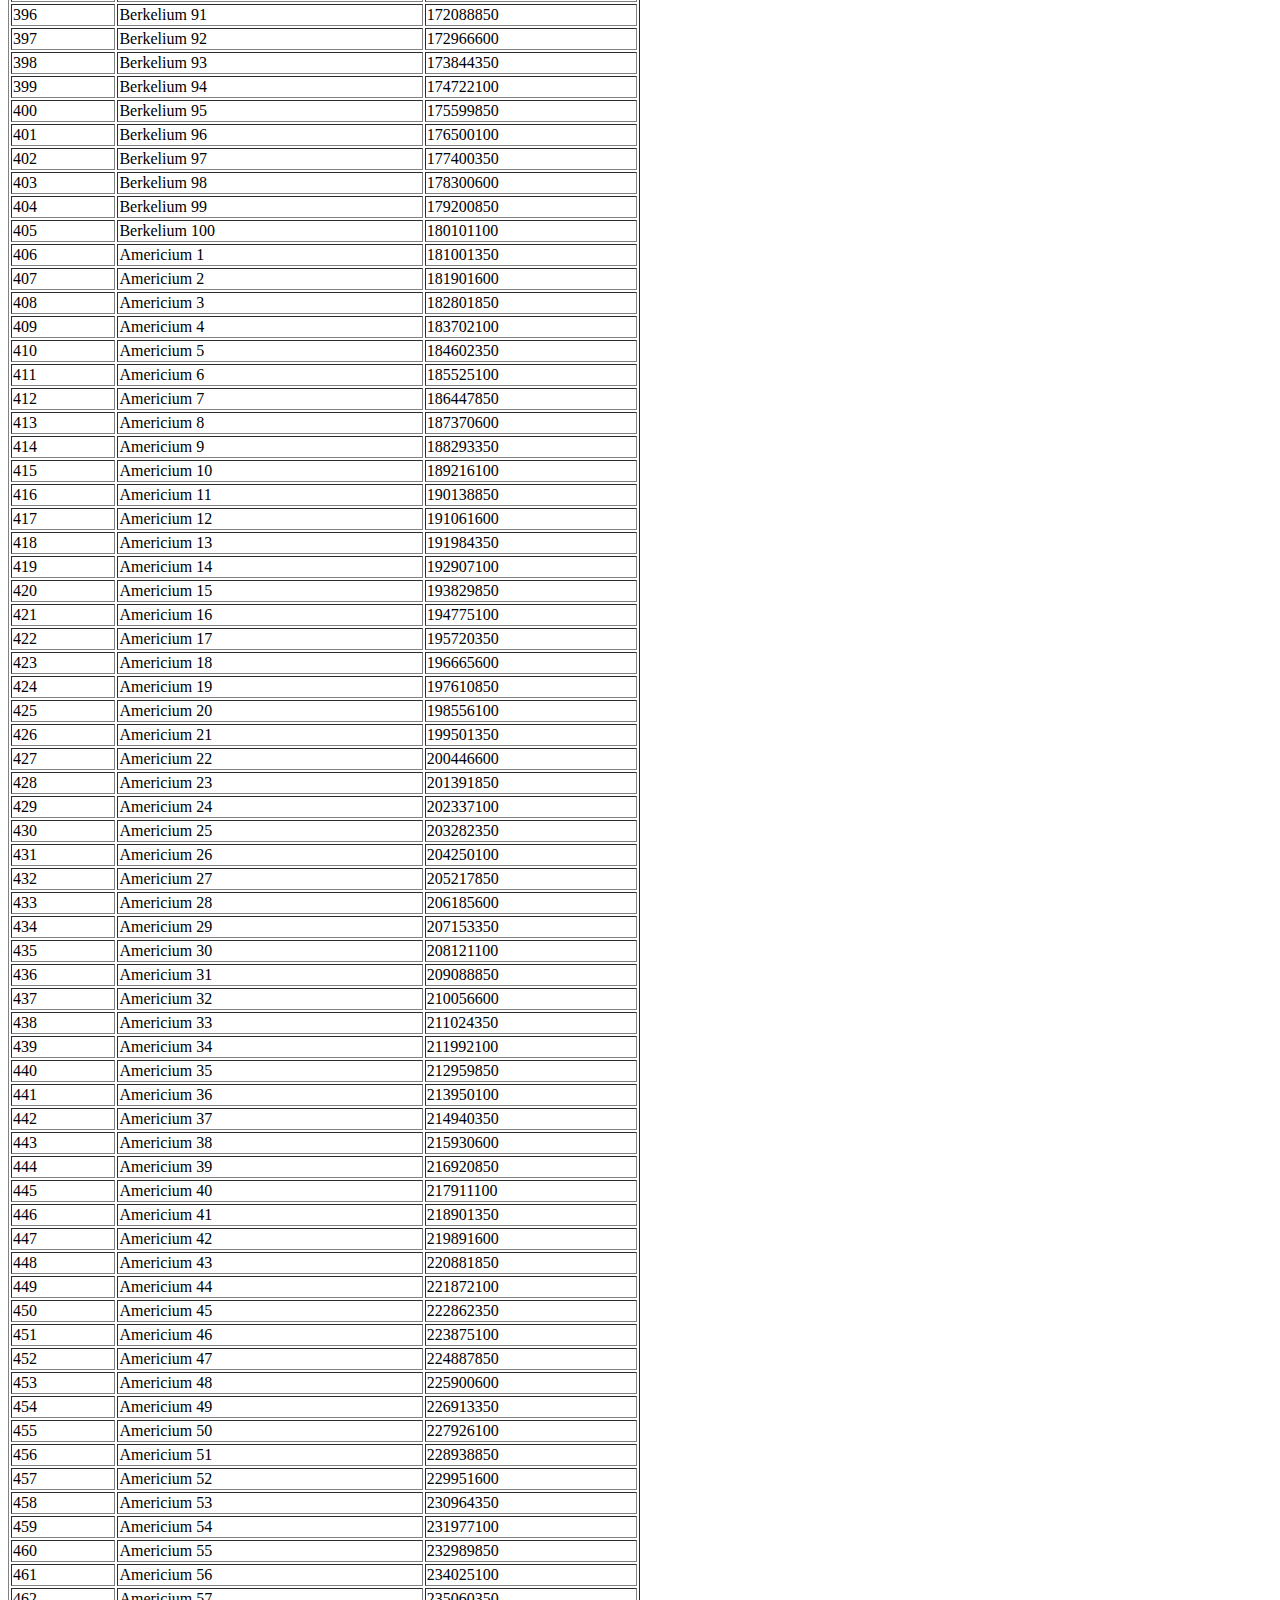
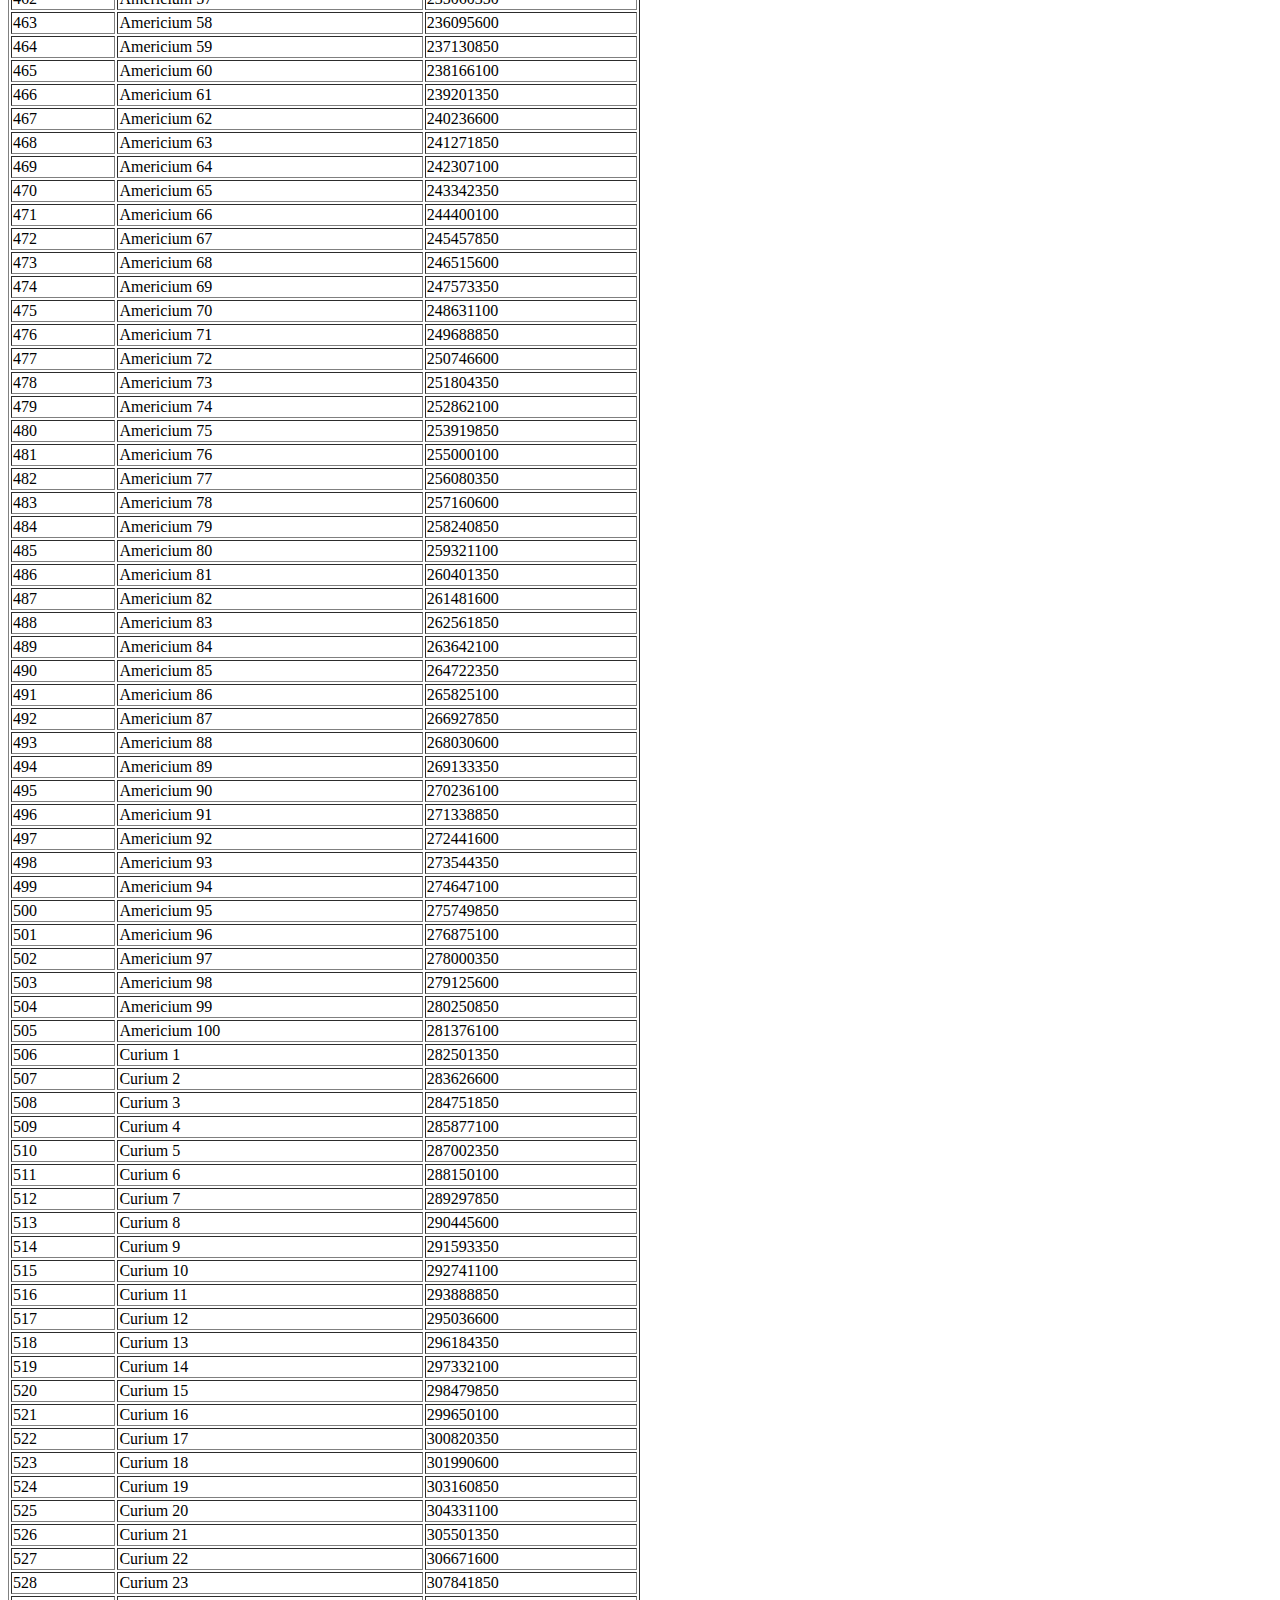
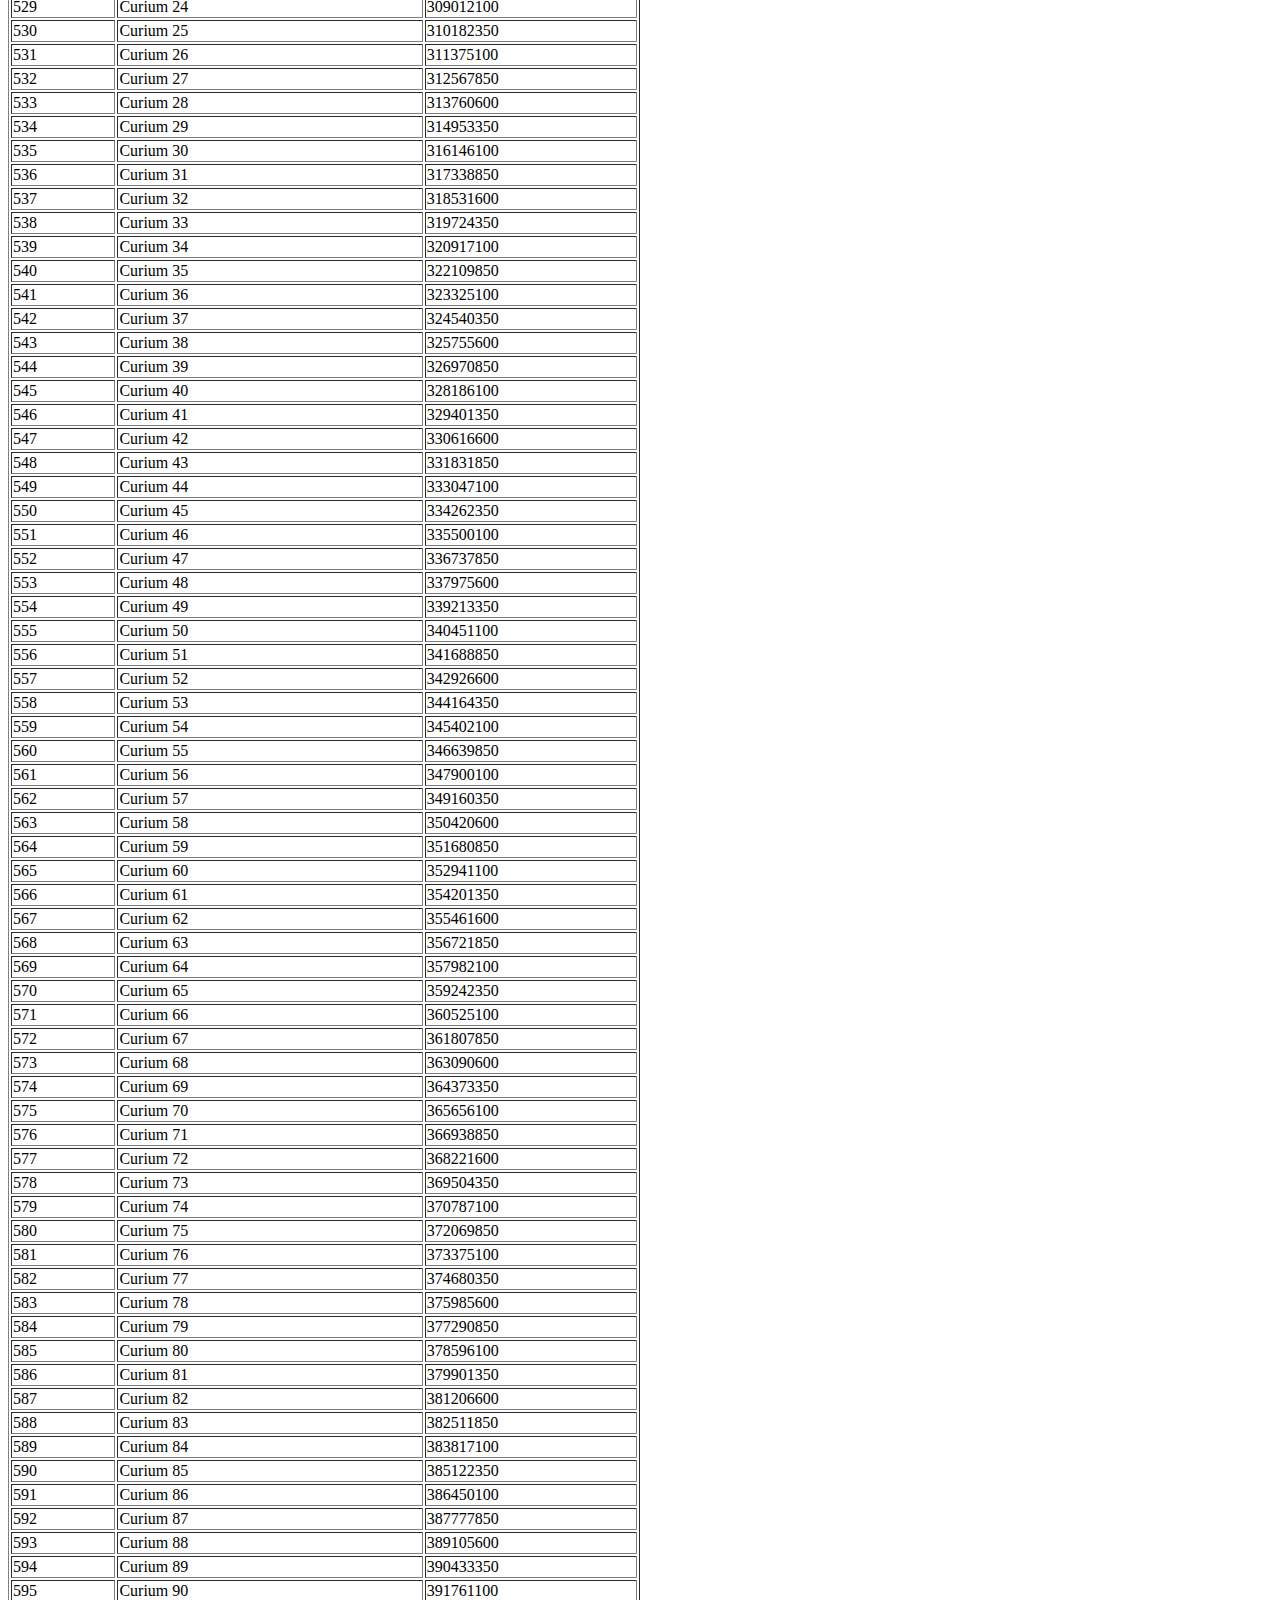
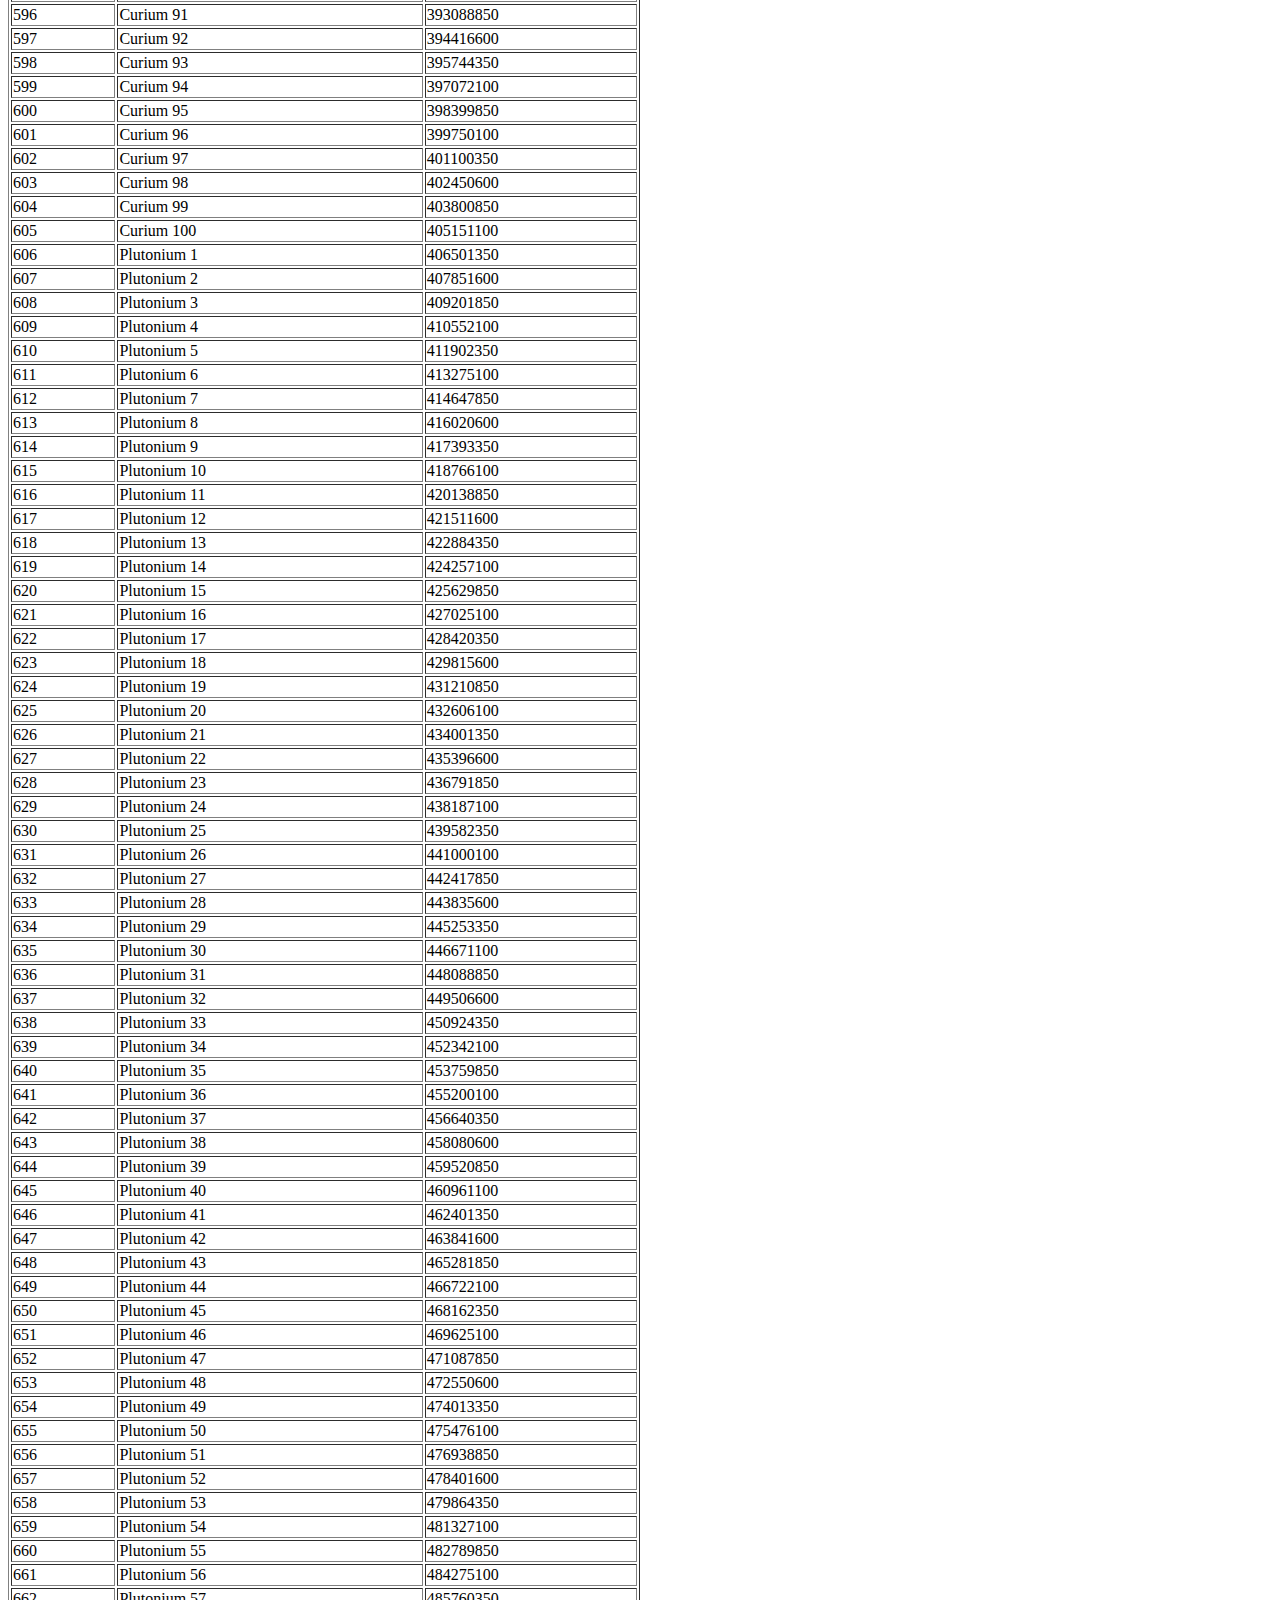
==== commit f3007c07: "Update levelDetails.html" ====
--- a/levelDetails.html
+++ b/levelDetails.html
@@ -9,9 +9,10 @@
 </head>
 
 <body onload="initialize()">
-    <table border="1" id="levelTable" width="50%>
+    <table border="1" id="levelTable" width="50%">
         <tr>
             <td colspan="3"><h3>Level Requirement Table</h3></td>
+        </tr>
         <tr>
             <th>Level</th>
             <th>Name</th>
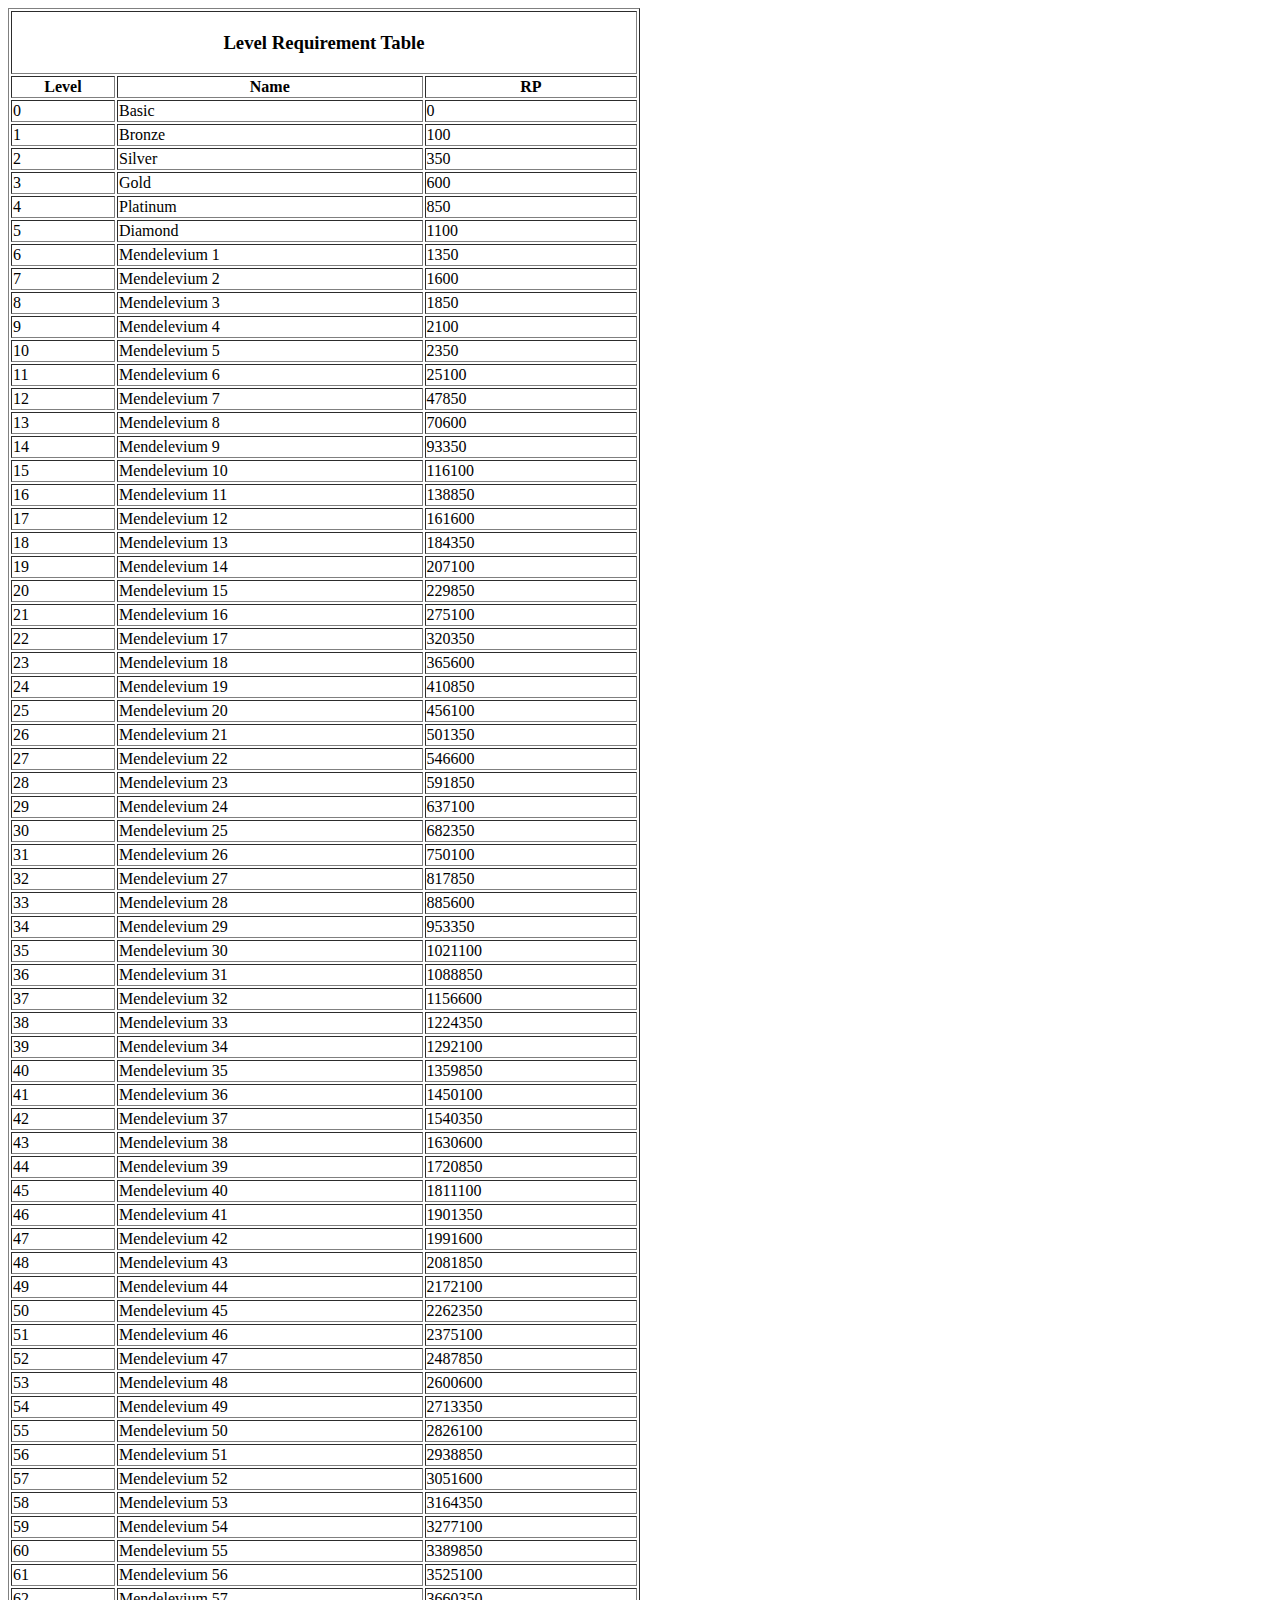
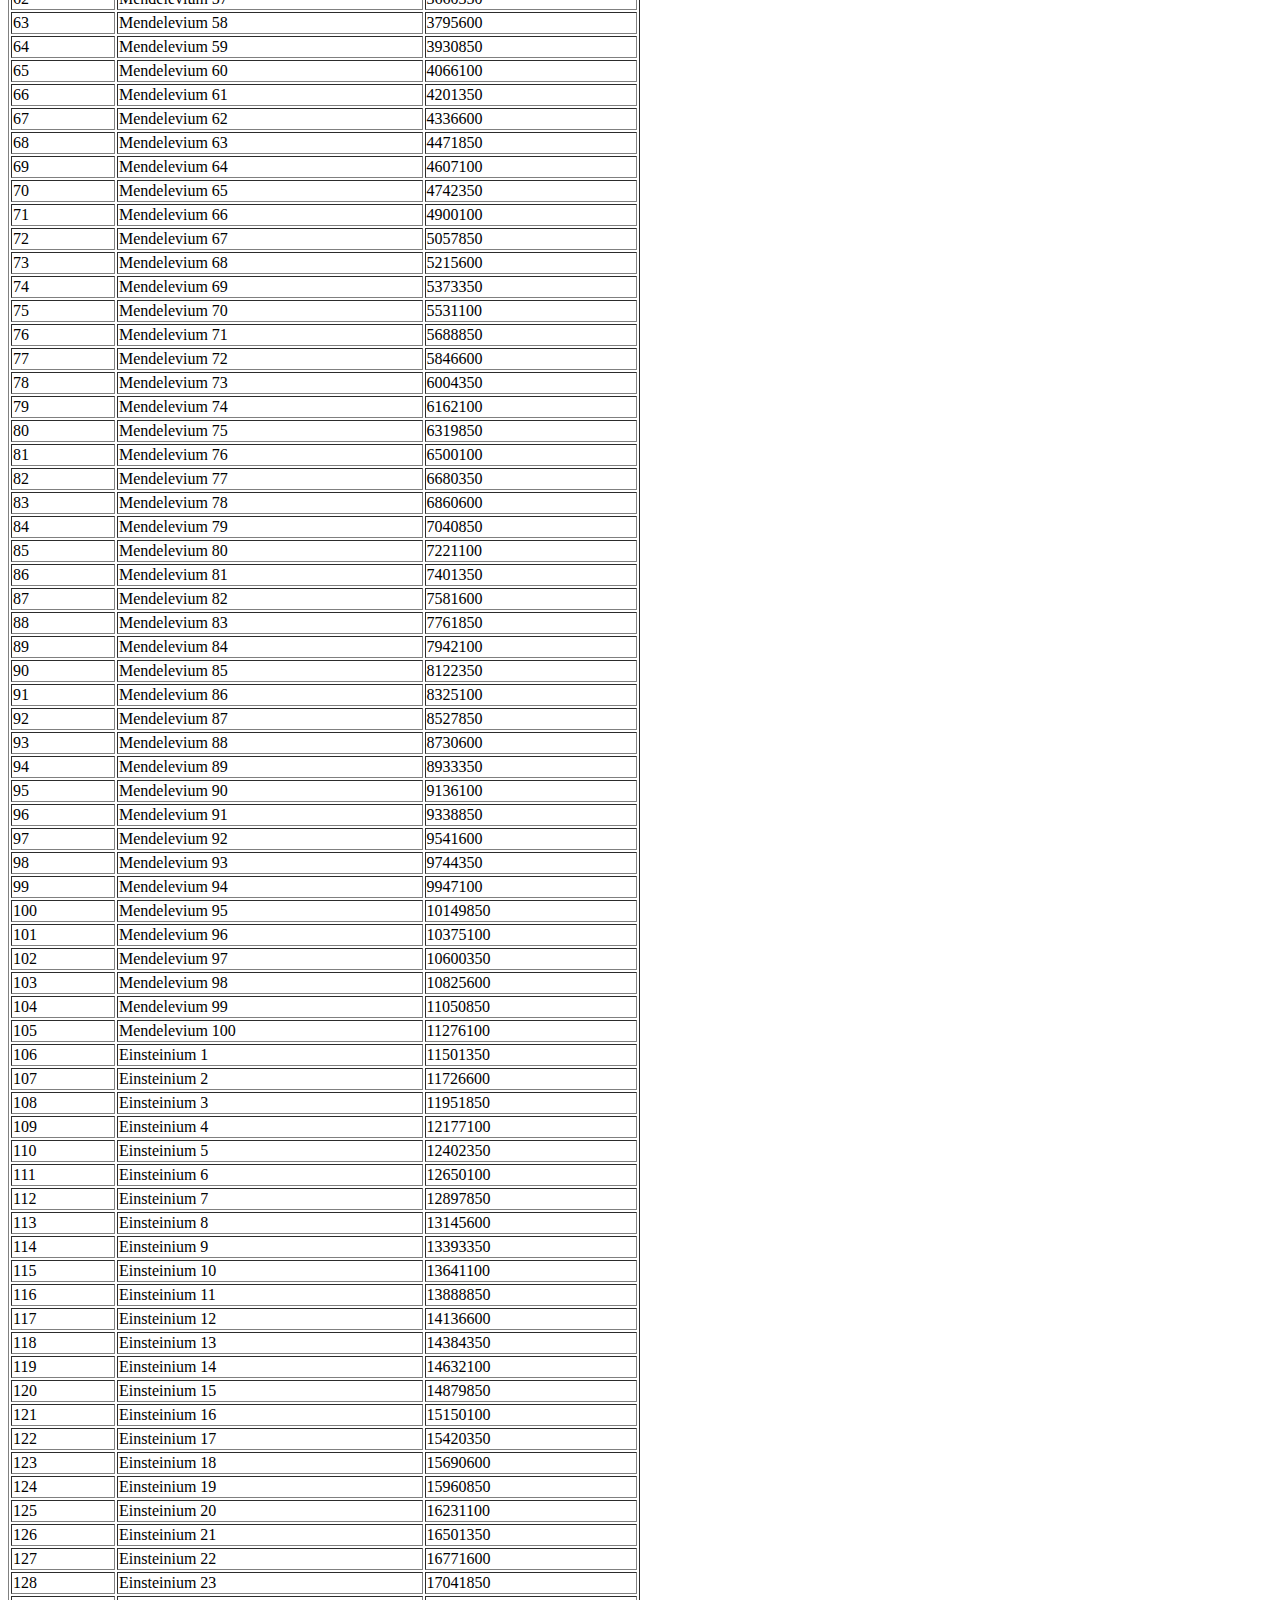
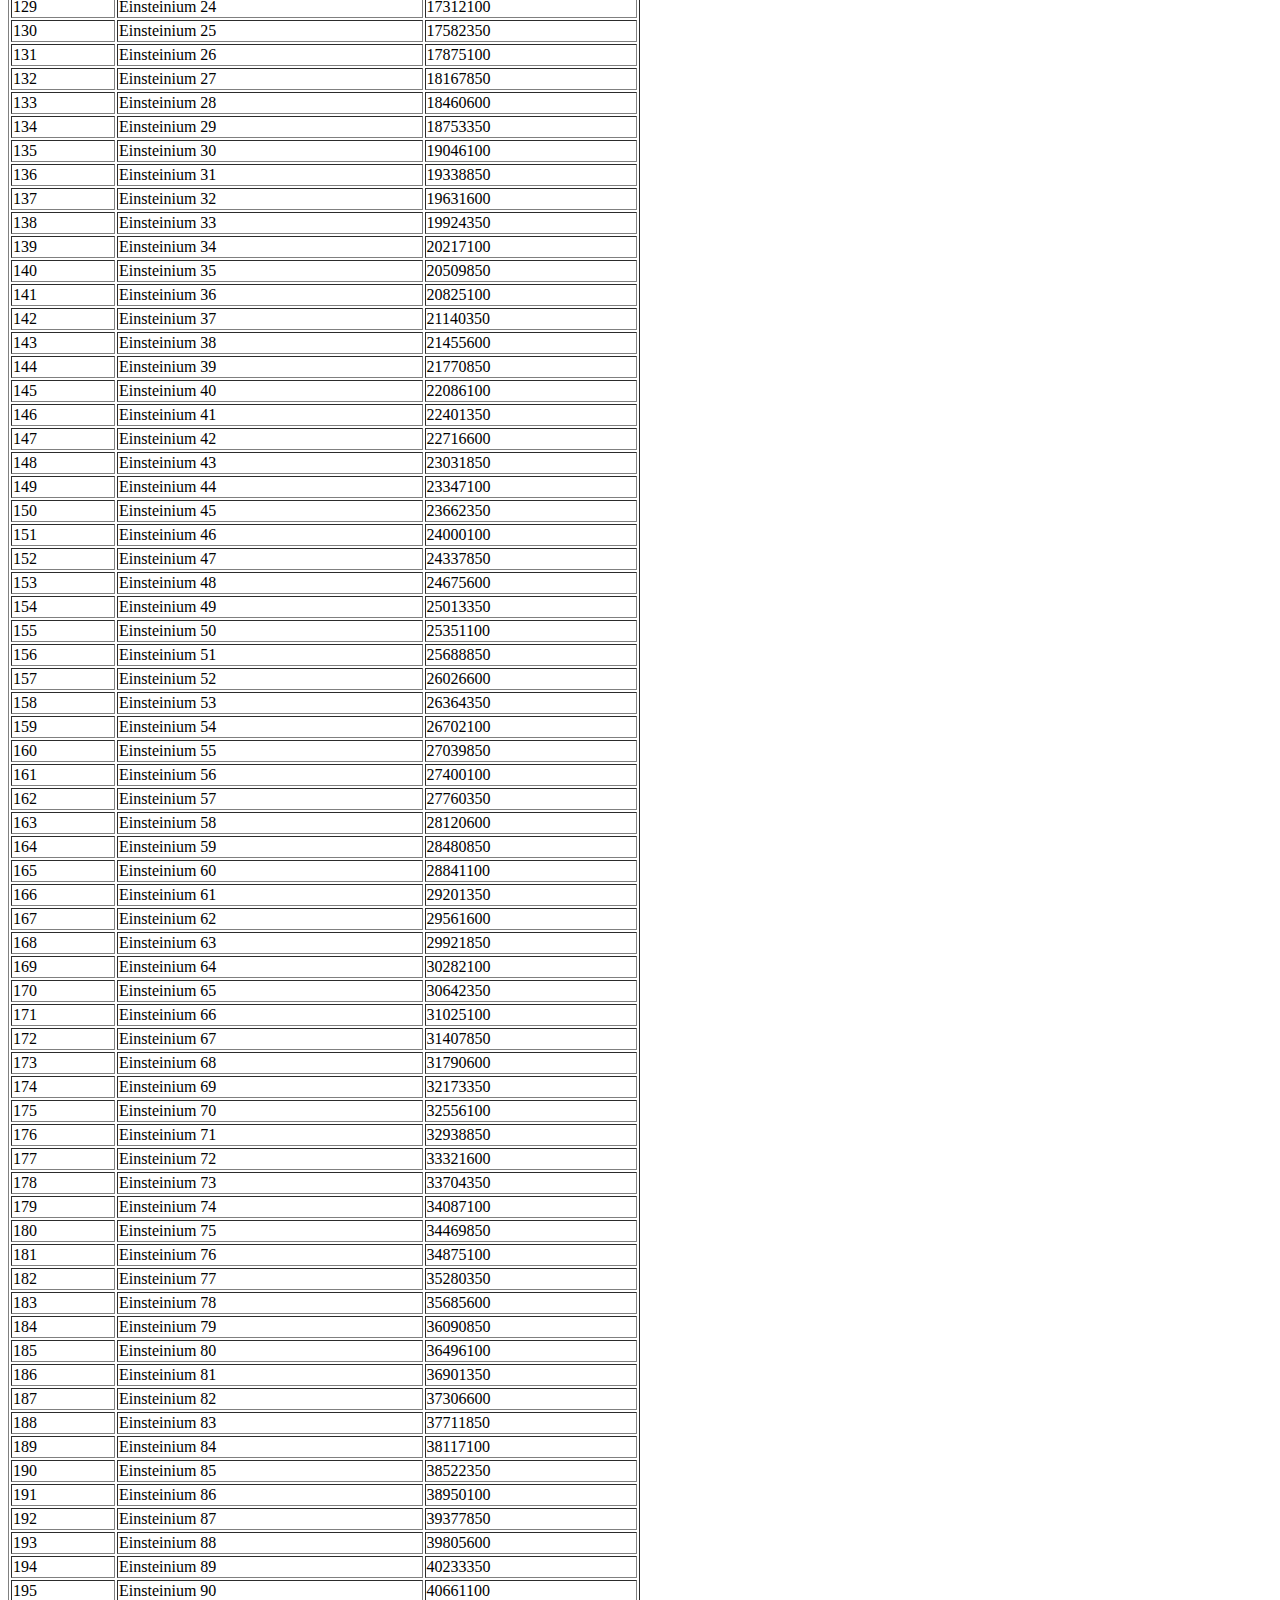
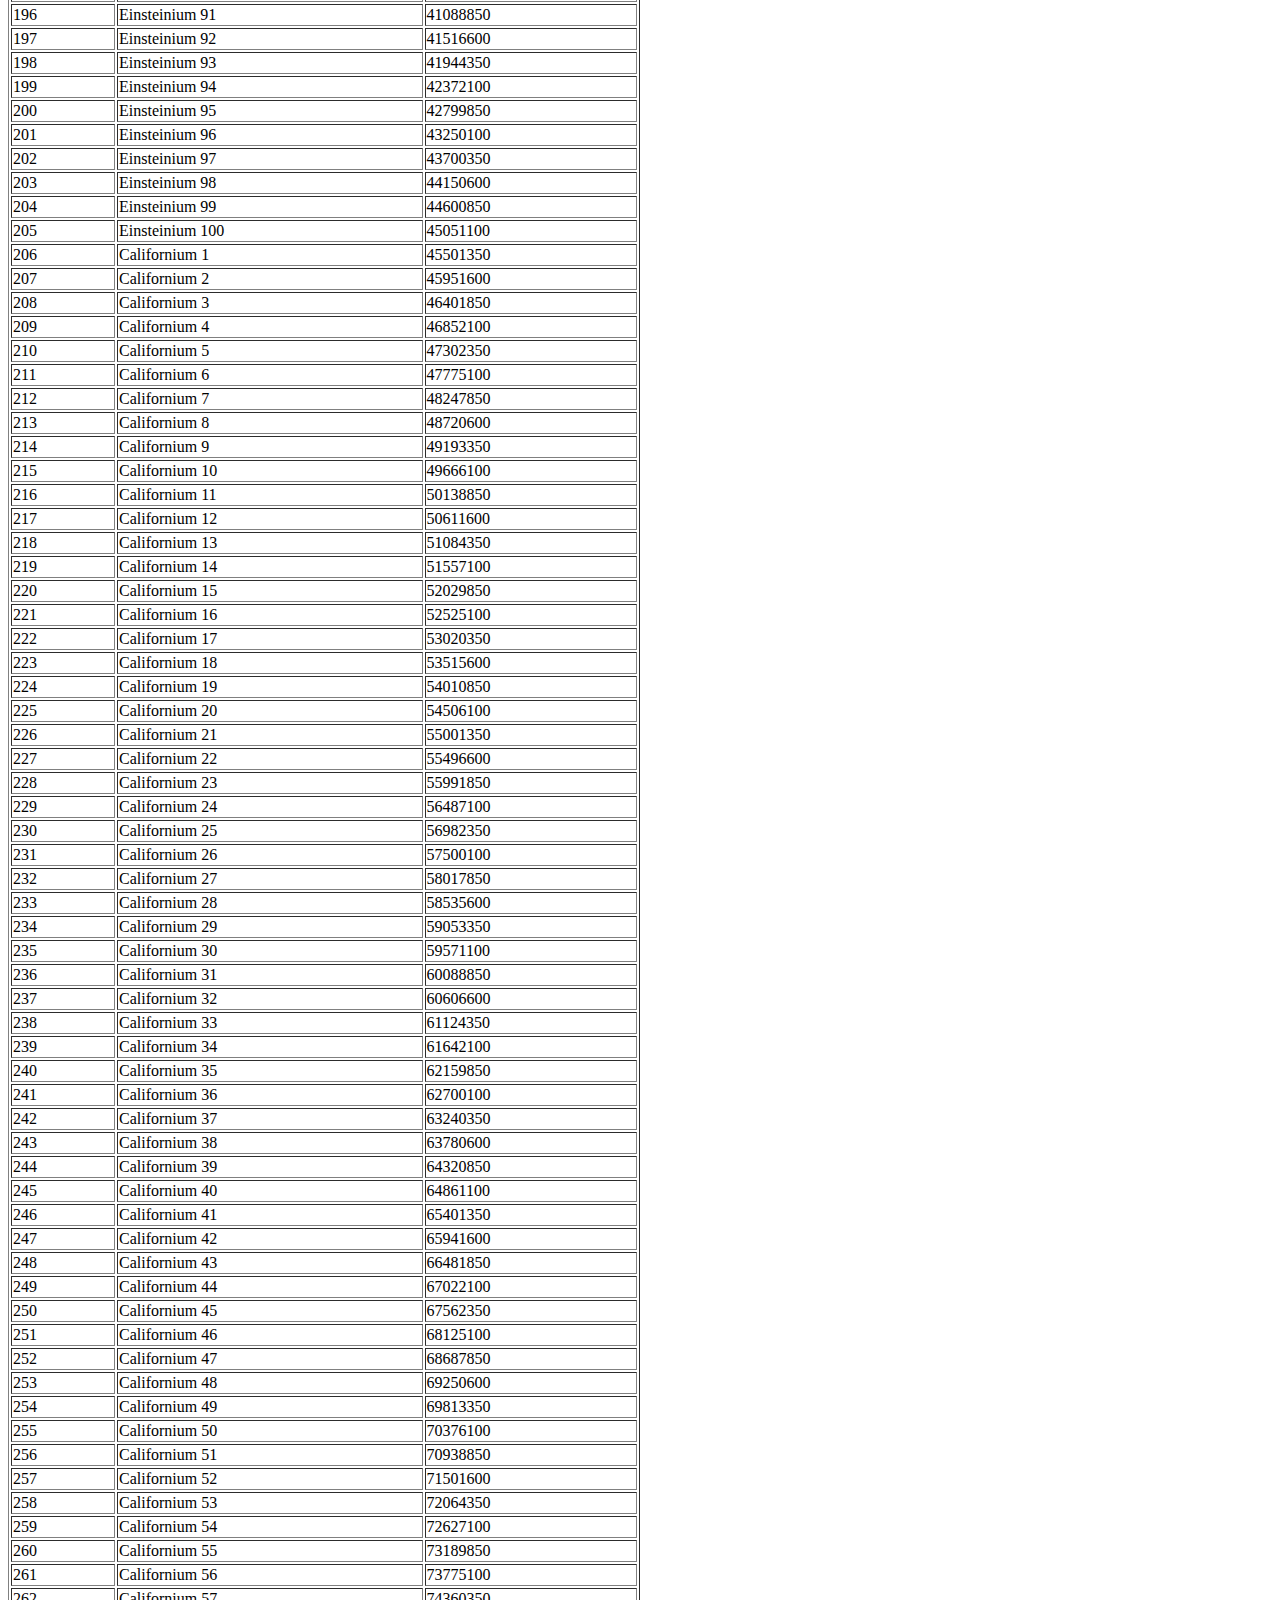
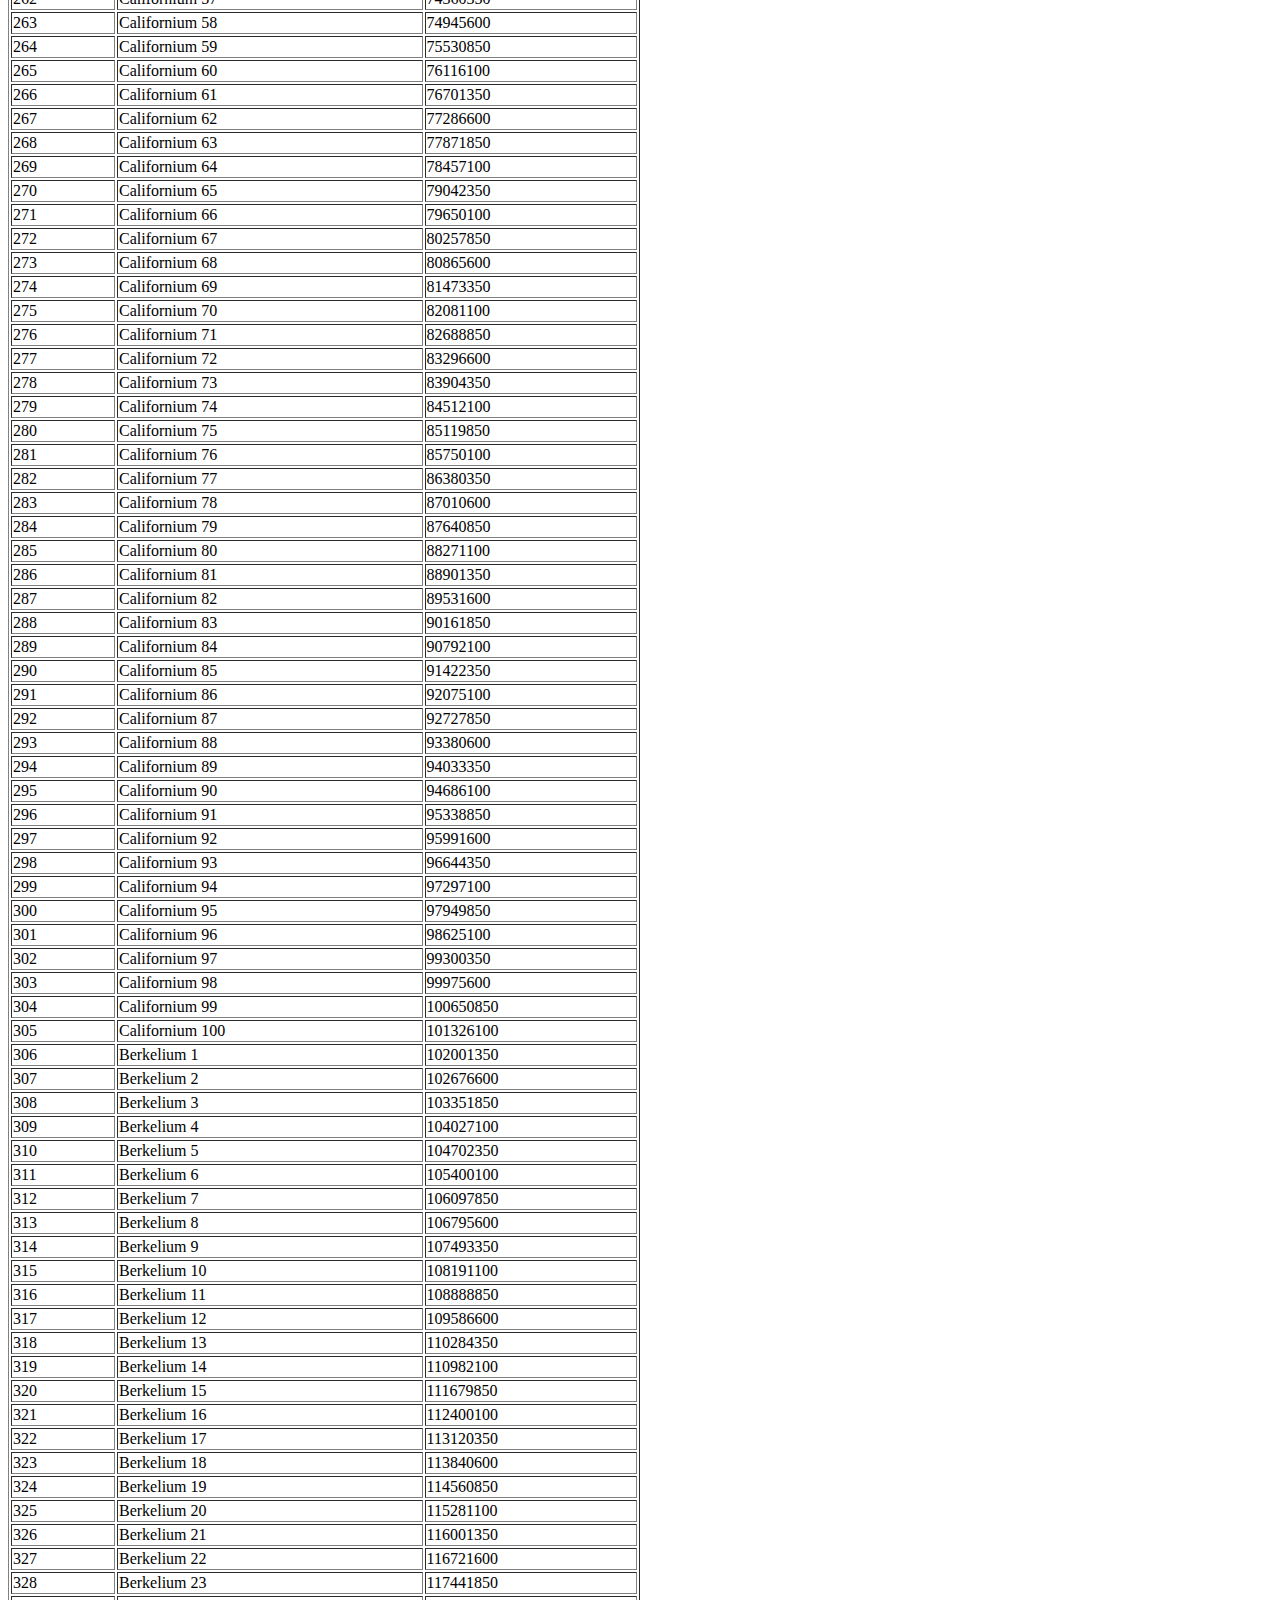
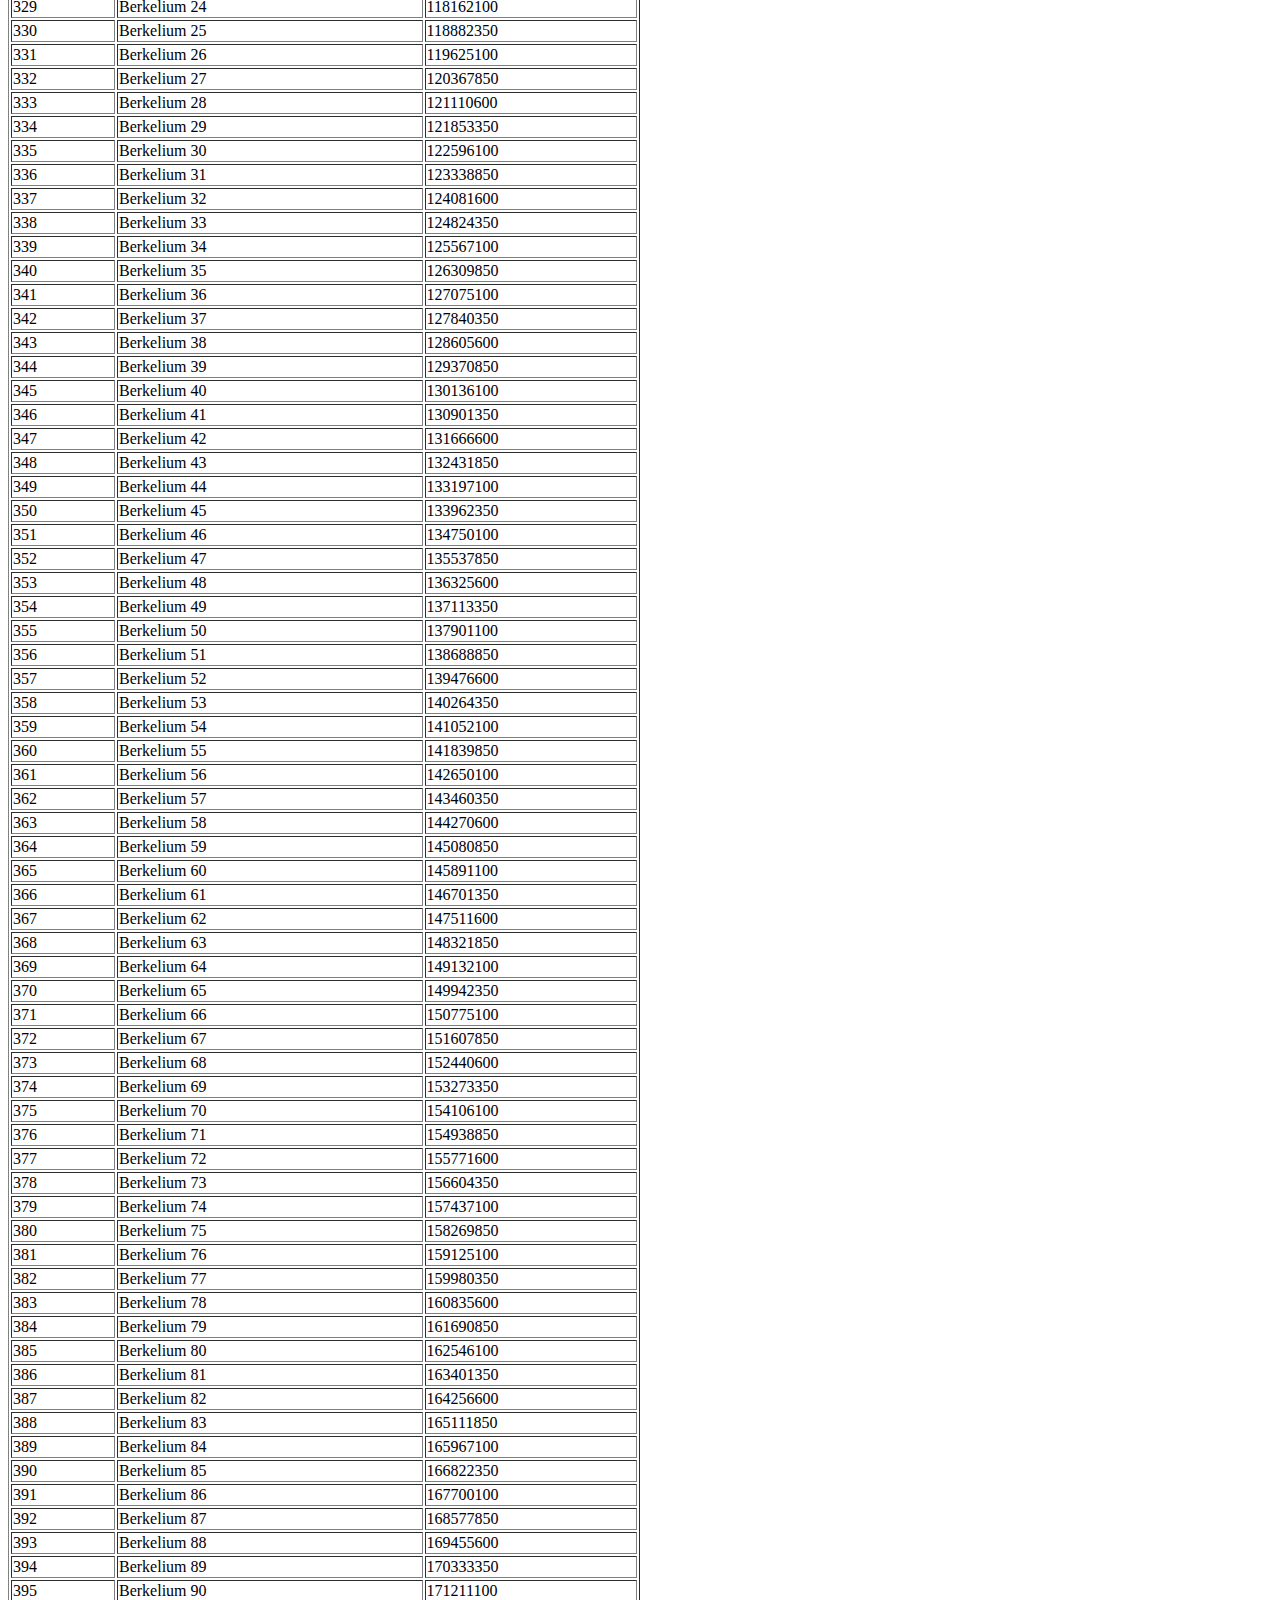
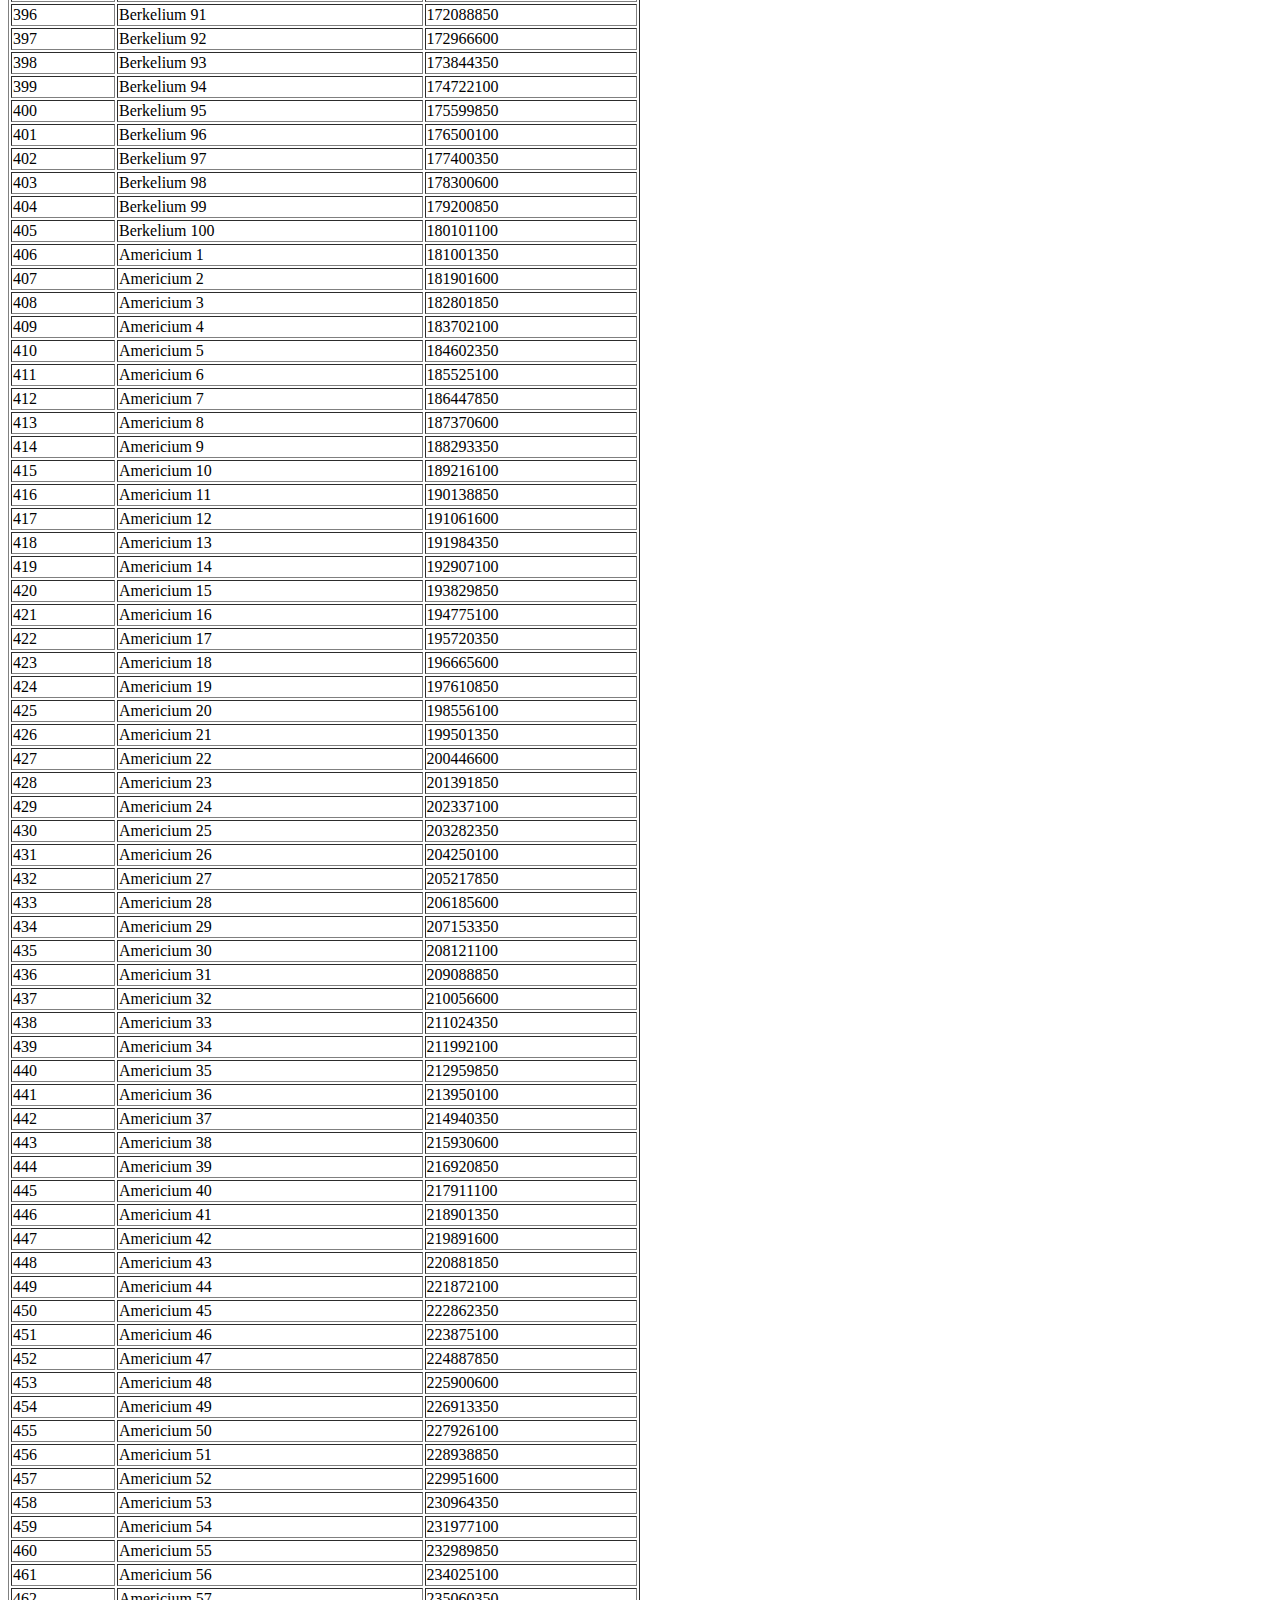
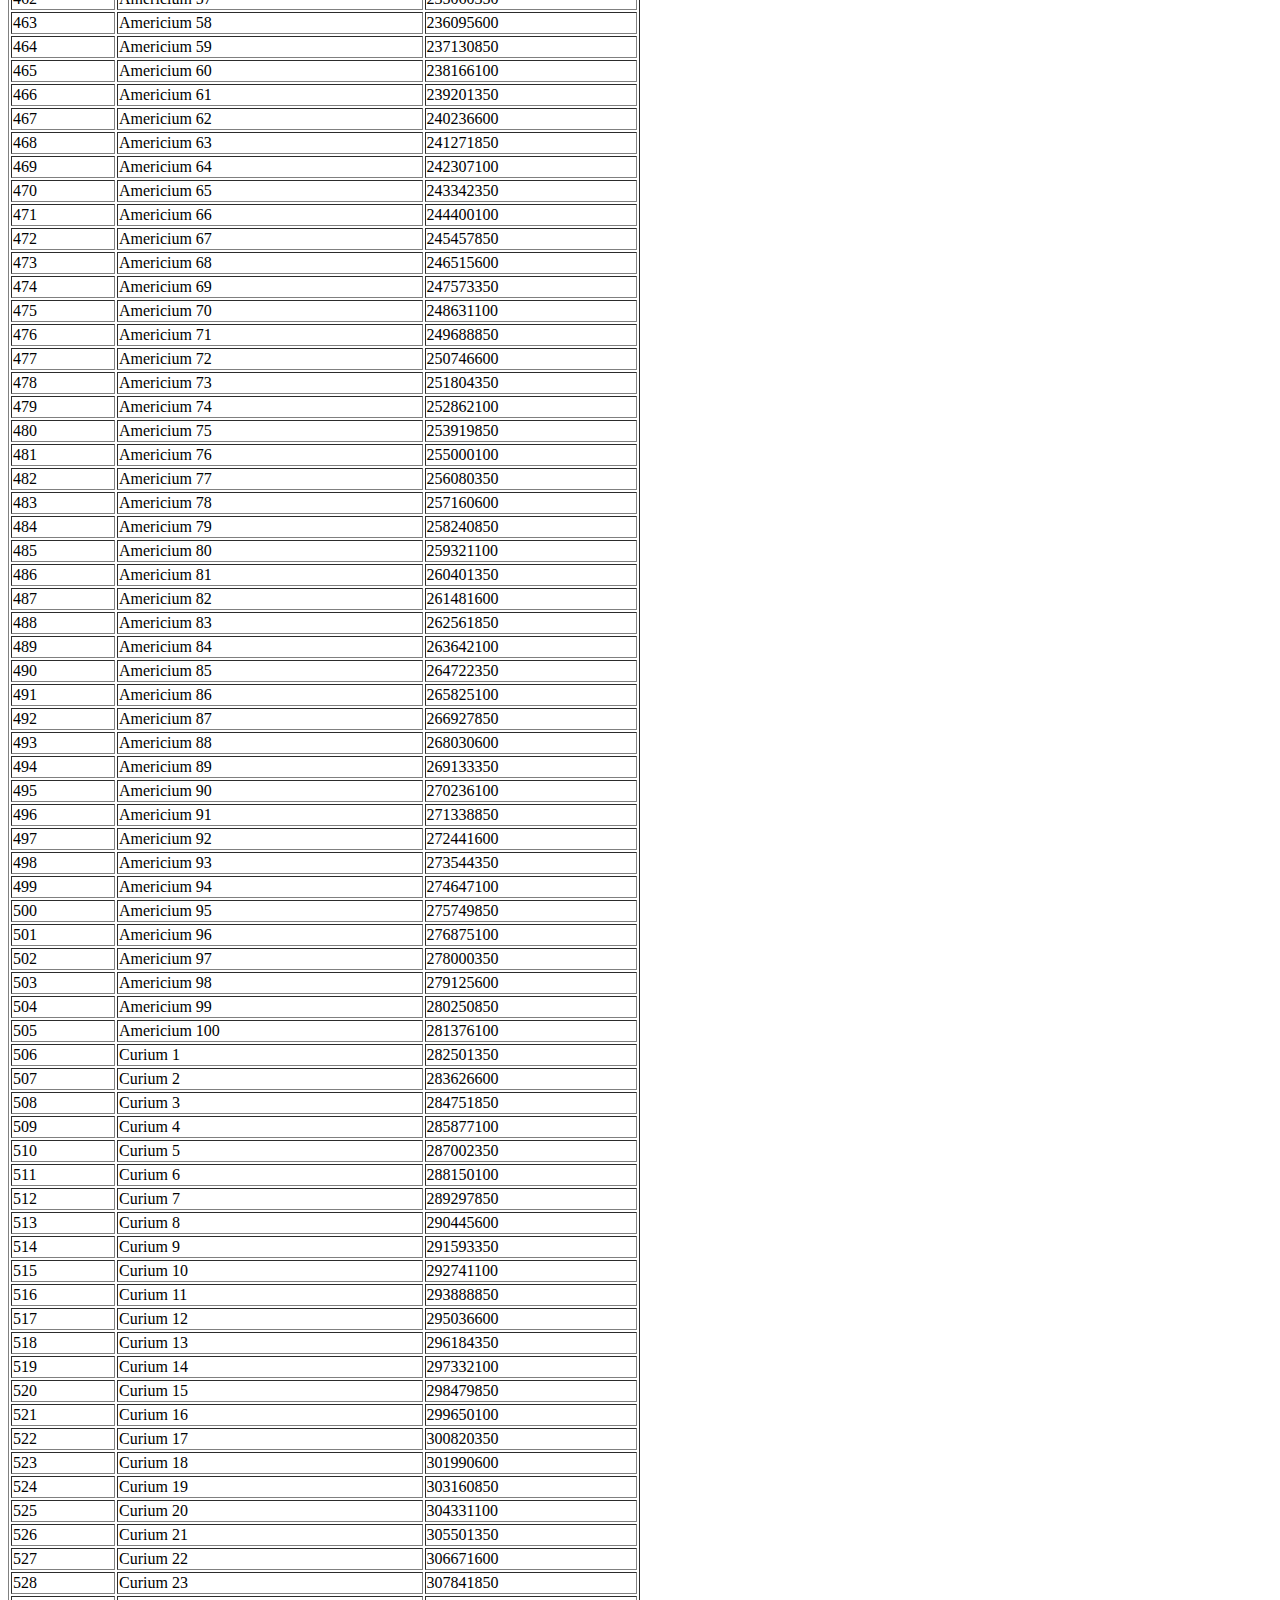
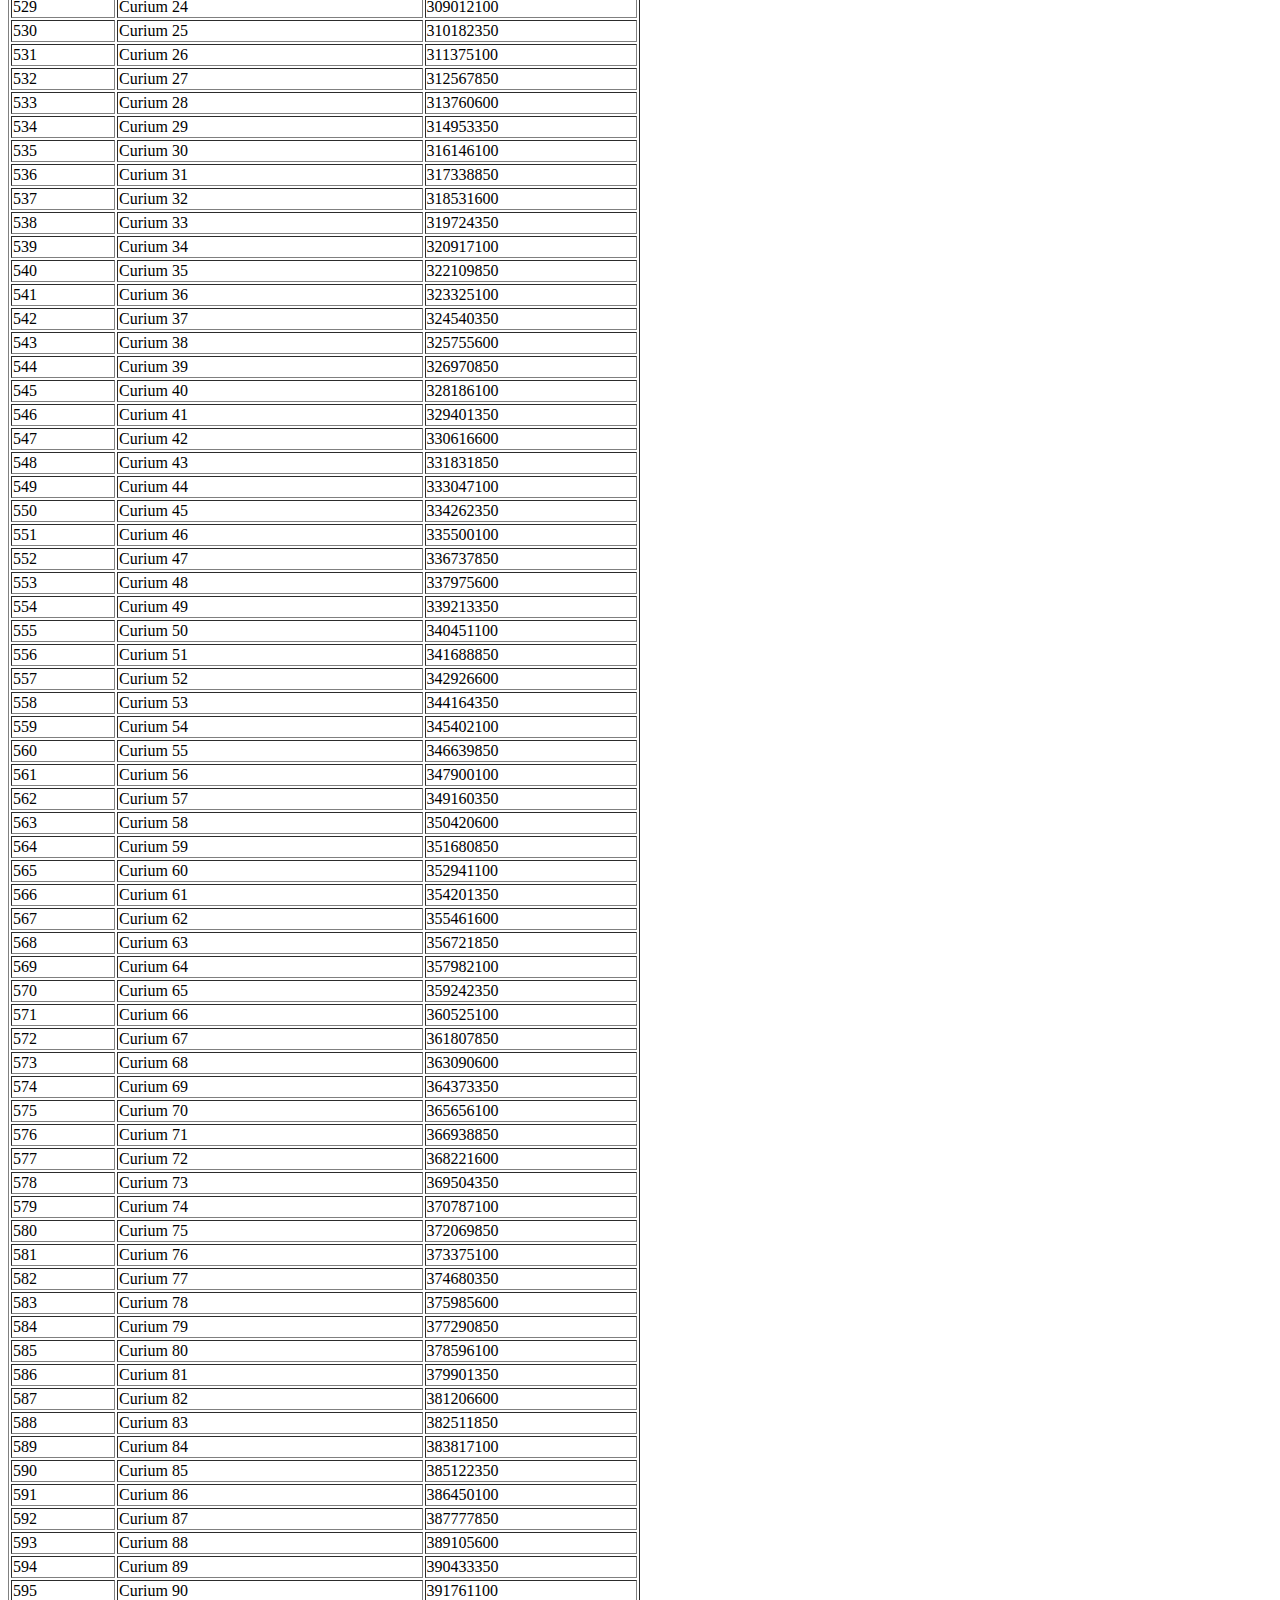
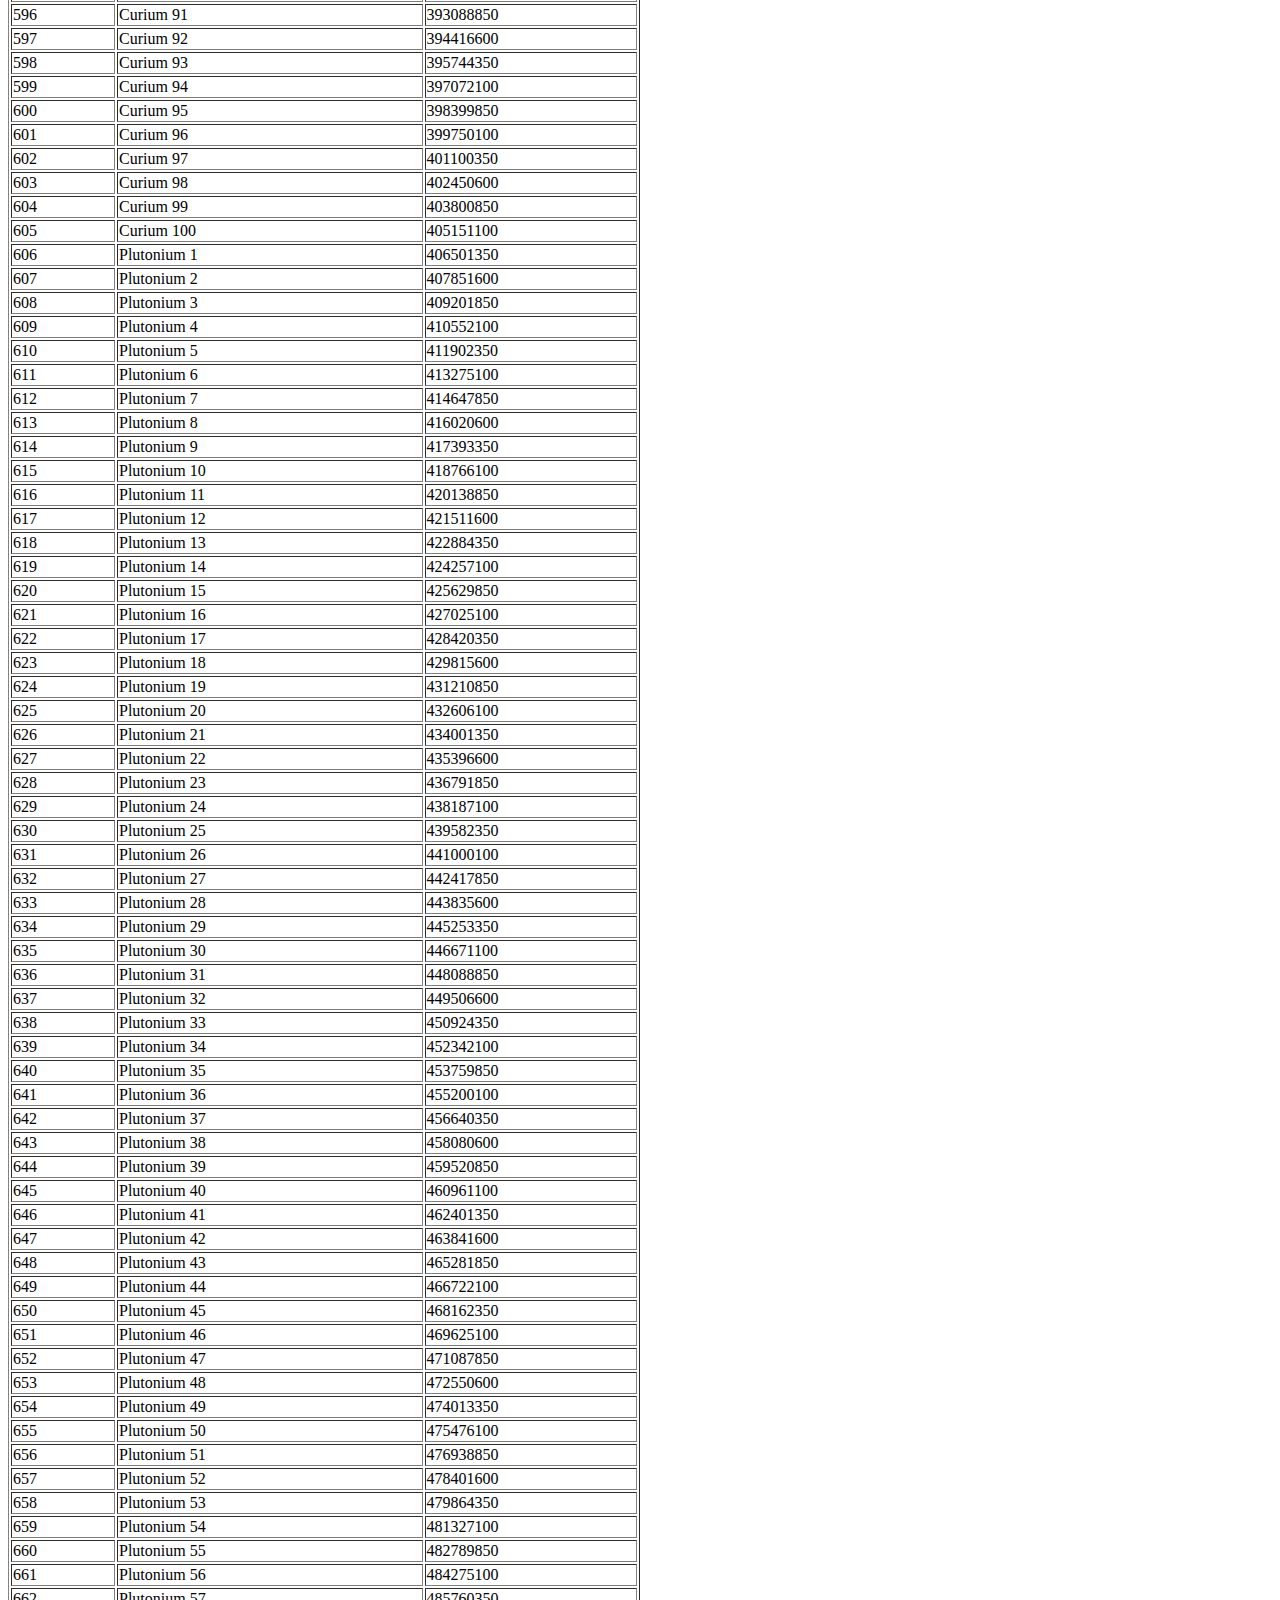
==== commit 6c1f3906: "Update levelDetails.html" ====
--- a/levelDetails.html
+++ b/levelDetails.html
@@ -11,10 +11,10 @@
 <body onload="initialize()">
     <table border="1" id="levelTable" width="50%">
         <tr>
-            <td colspan="3"><h3>Level Requirement Table</h3></td>
+            <td colspan="3" style="text-align: center;"><h3>Level Requirement Table</h3></td>
         </tr>
         <tr>
-            <th>Level</th>
+            <th width="100">Level</th>
             <th>Name</th>
             <th>RP</th>
         </tr>
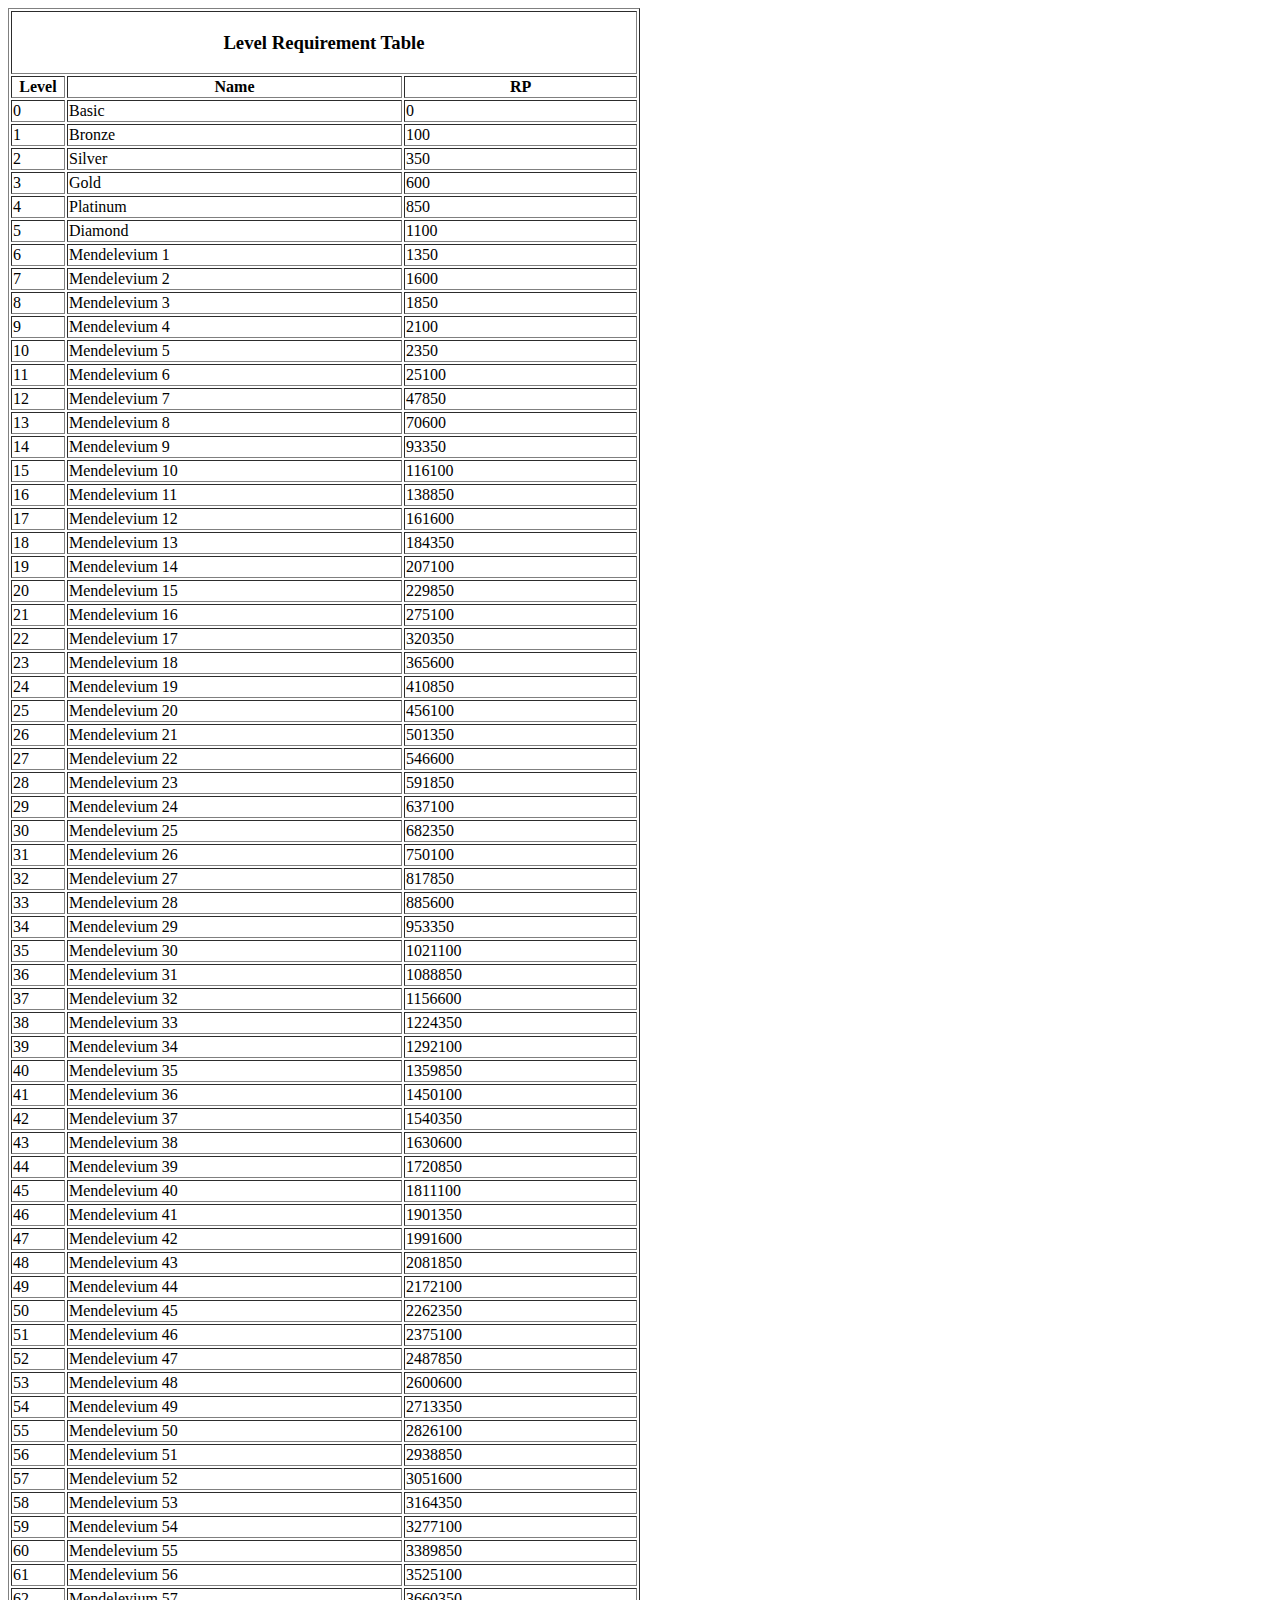
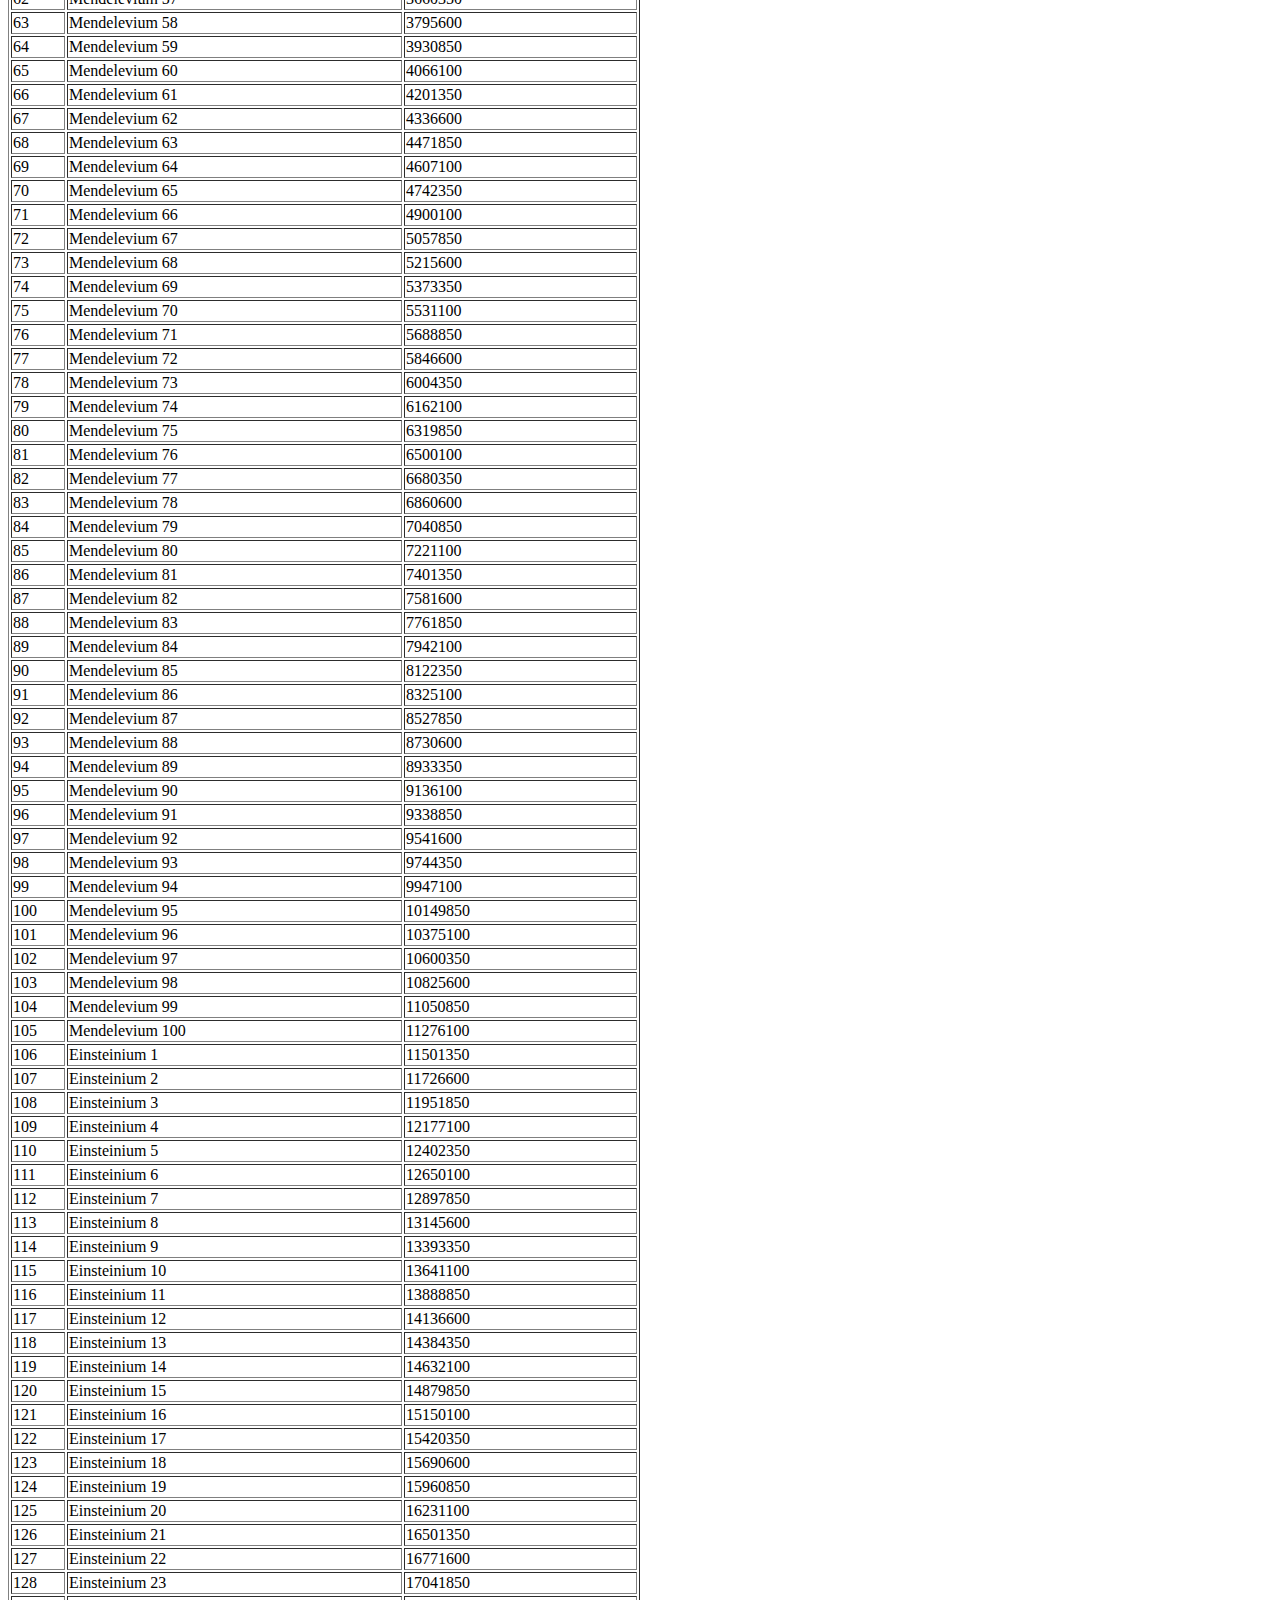
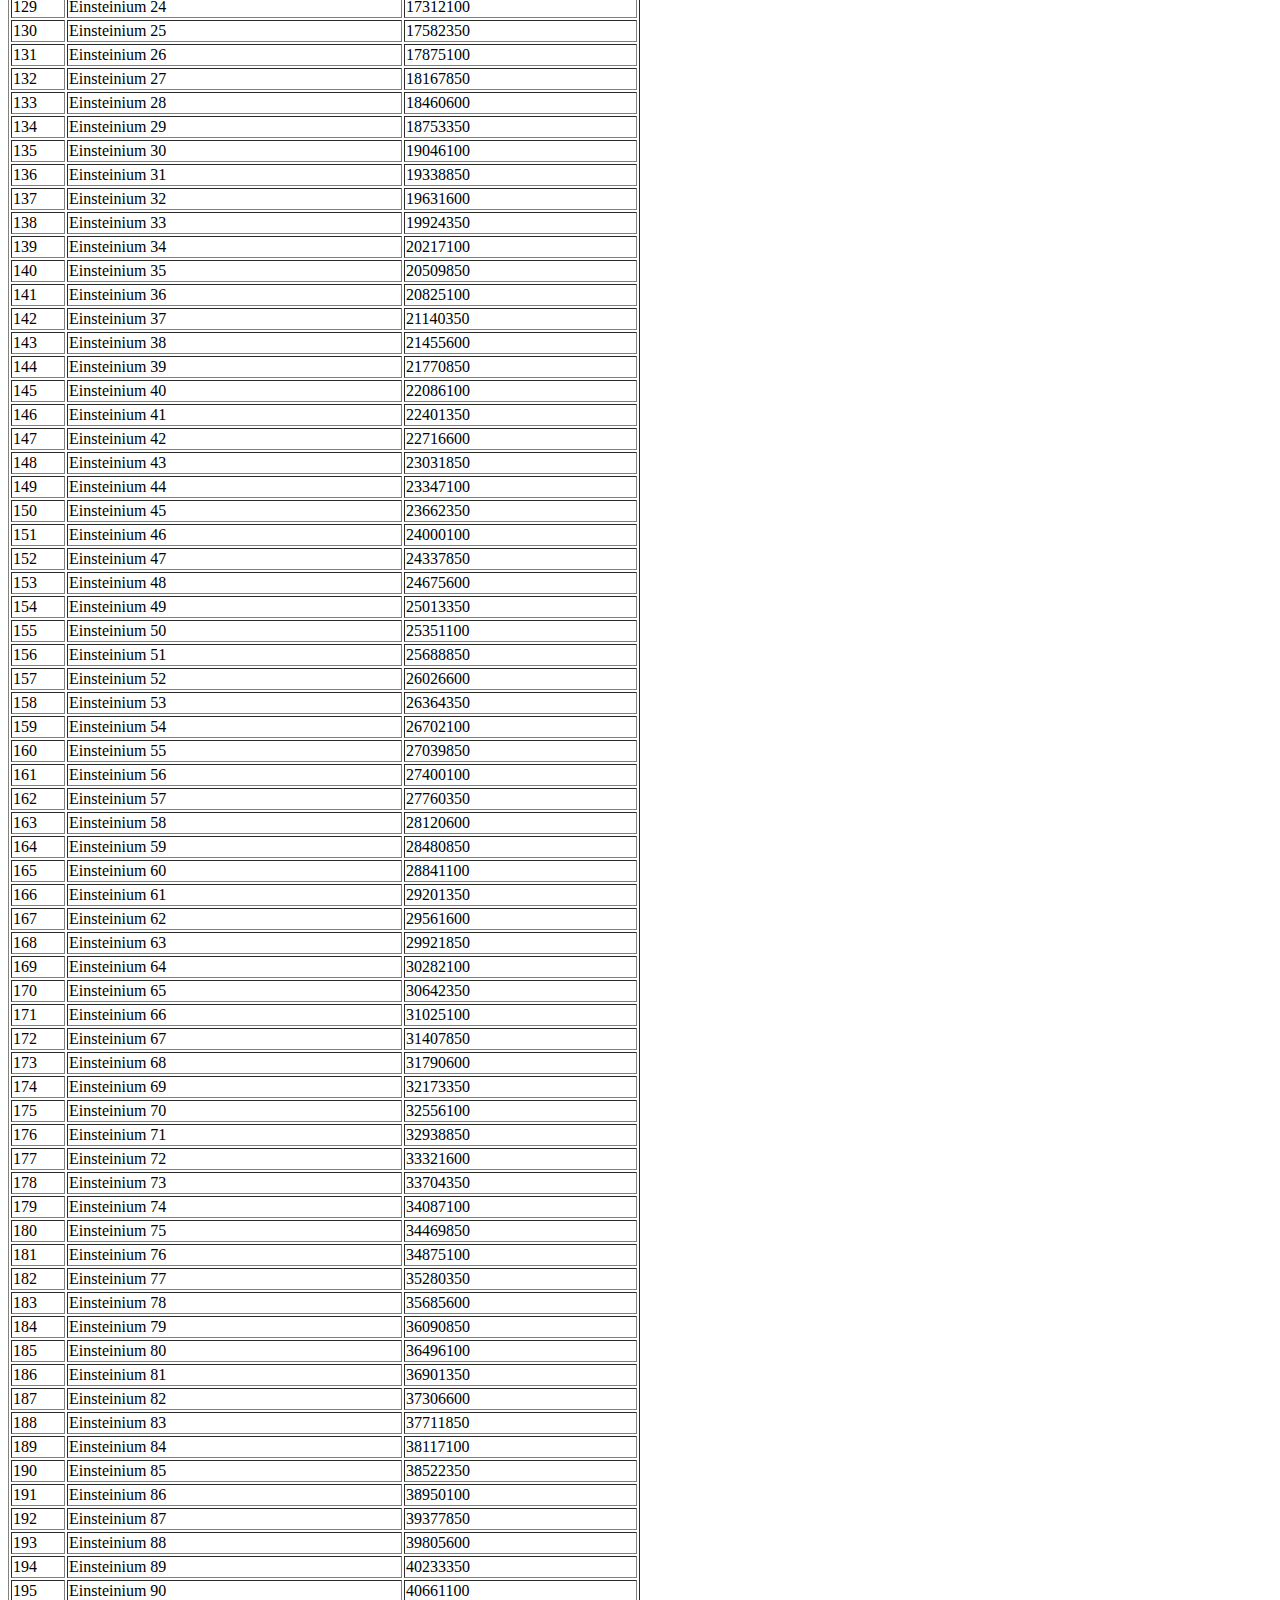
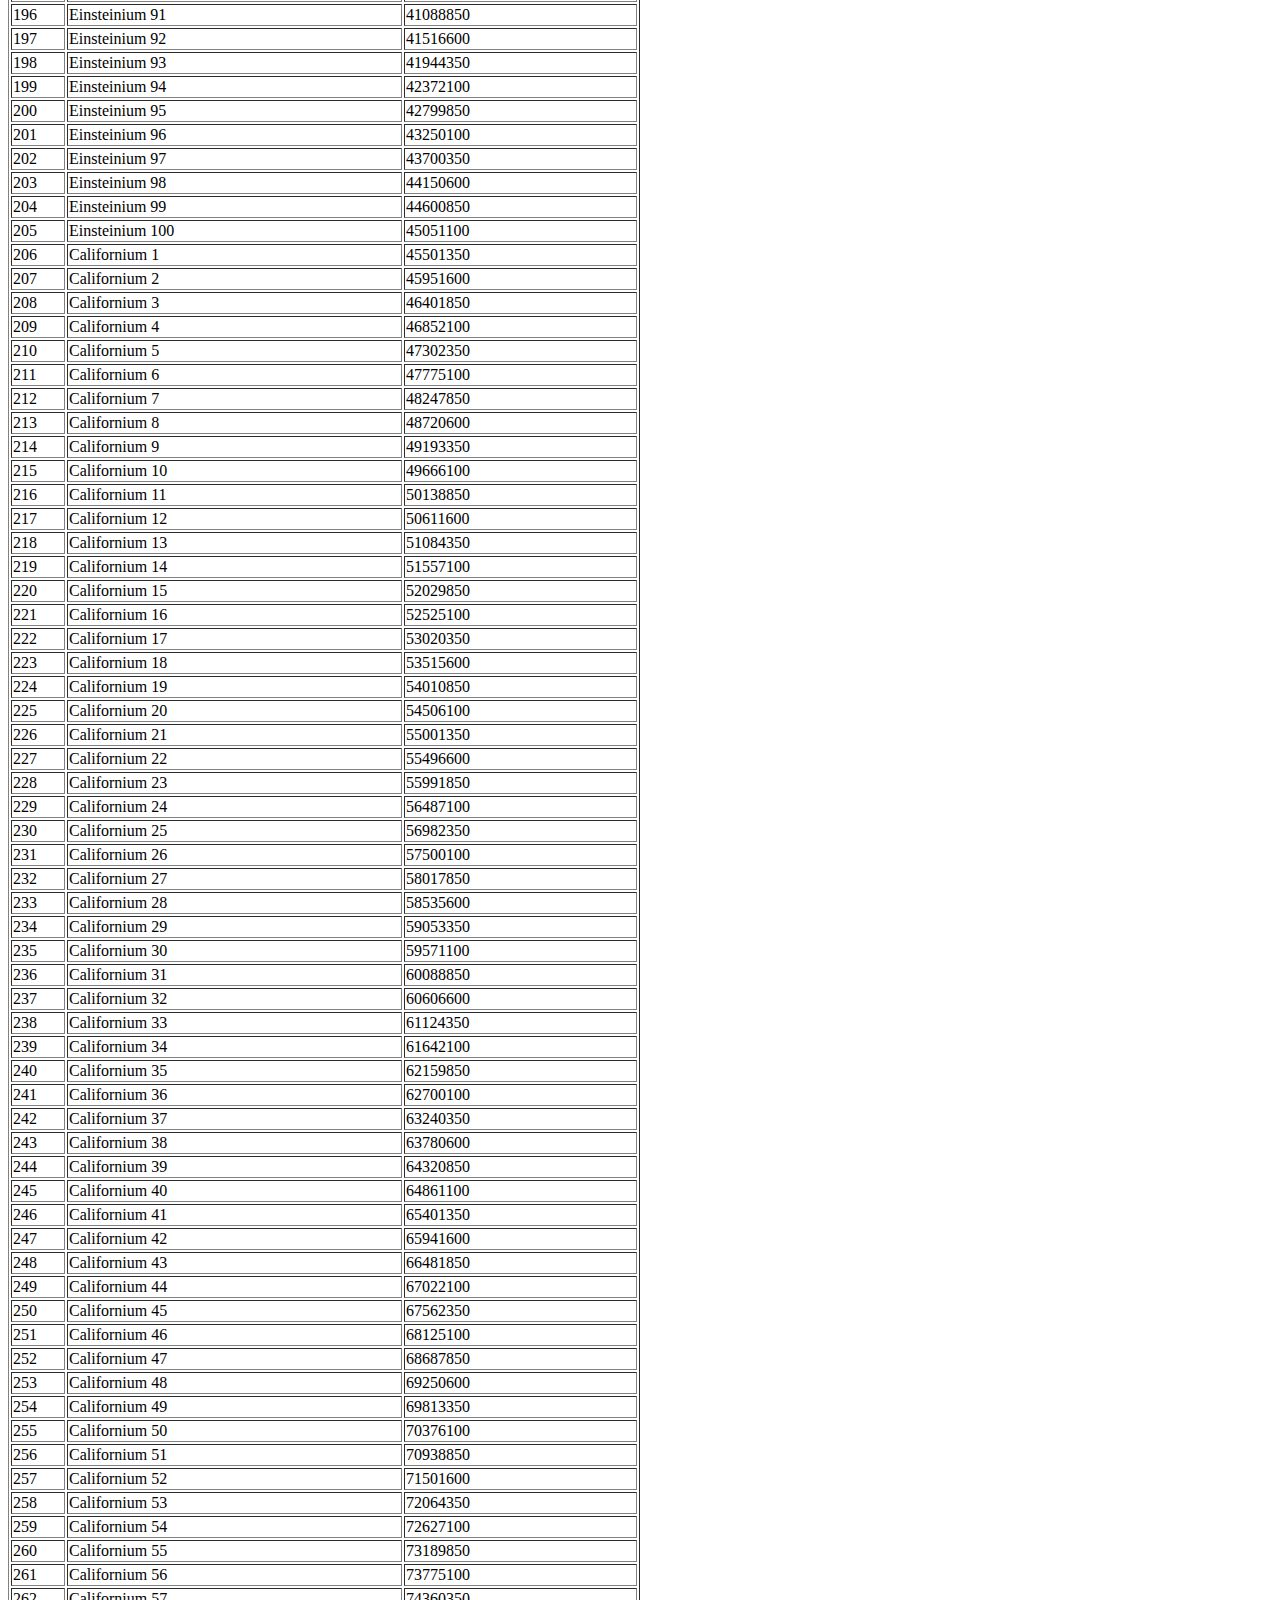
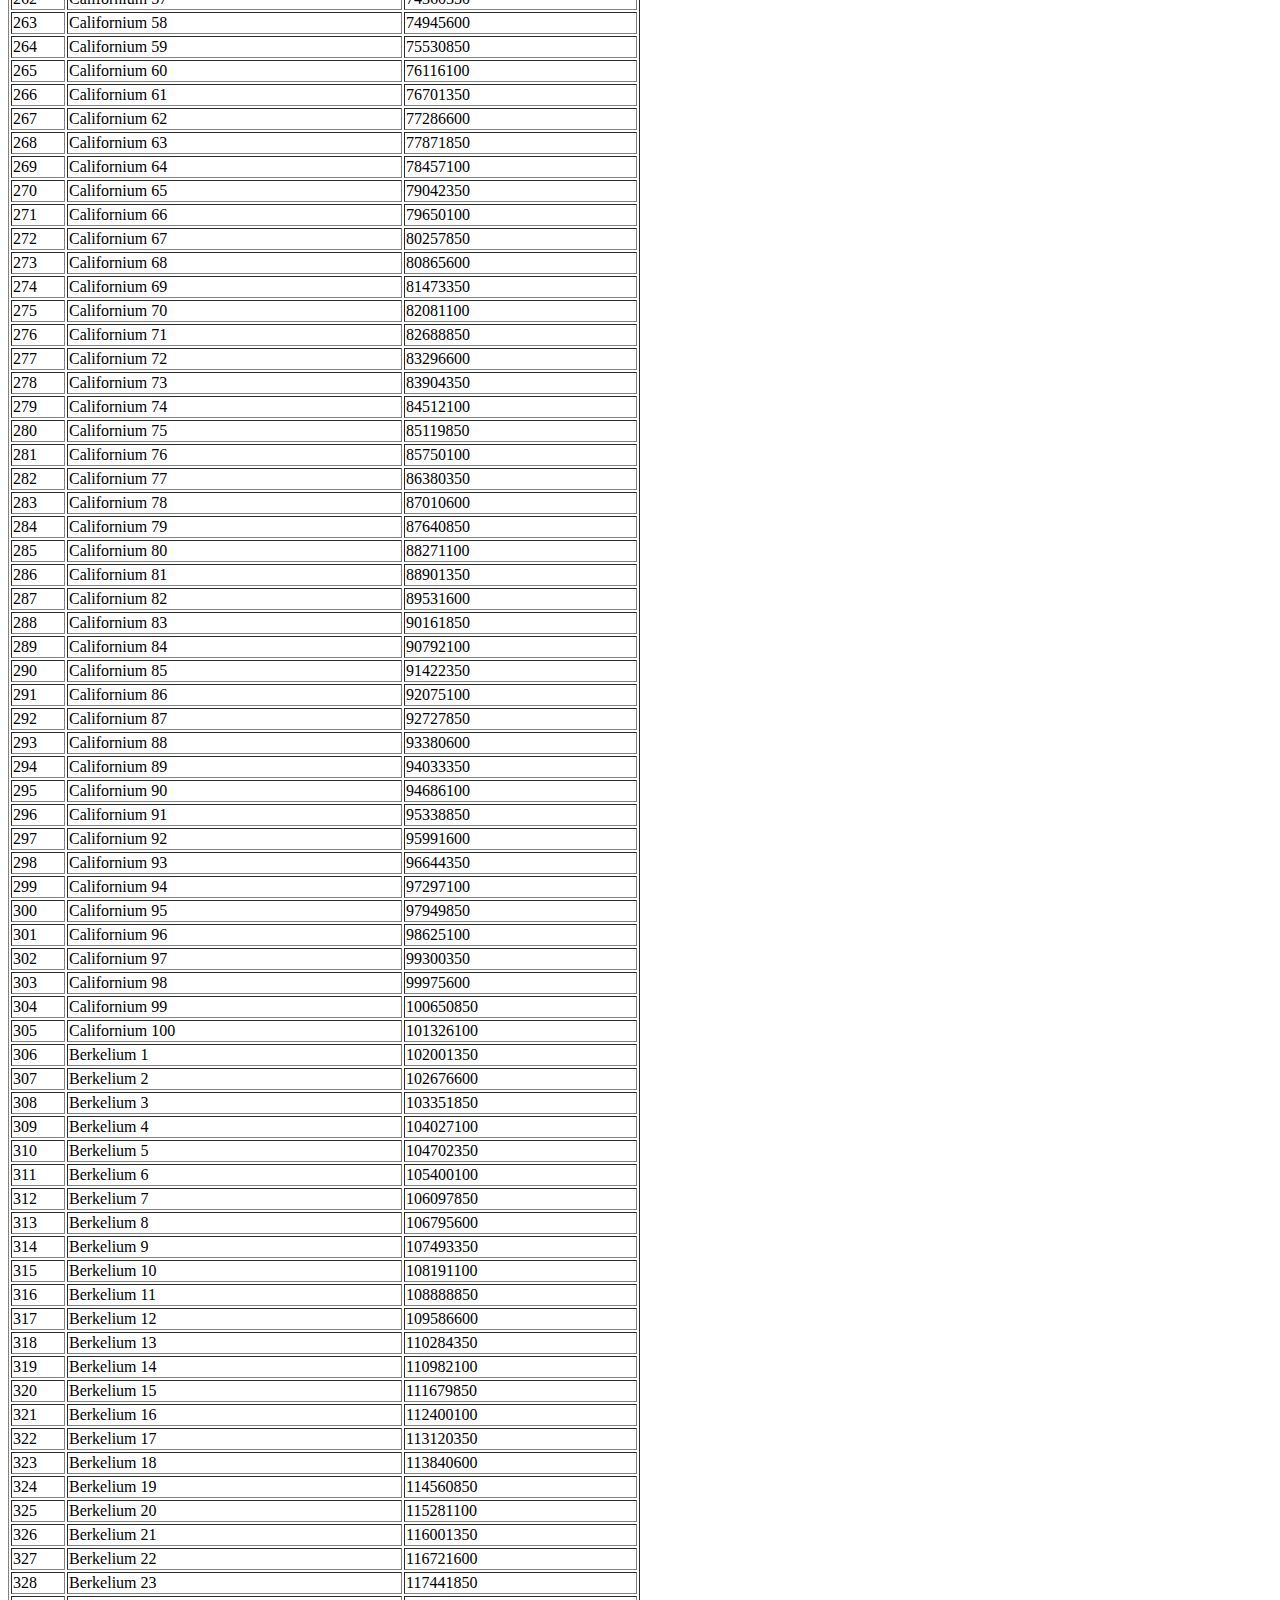
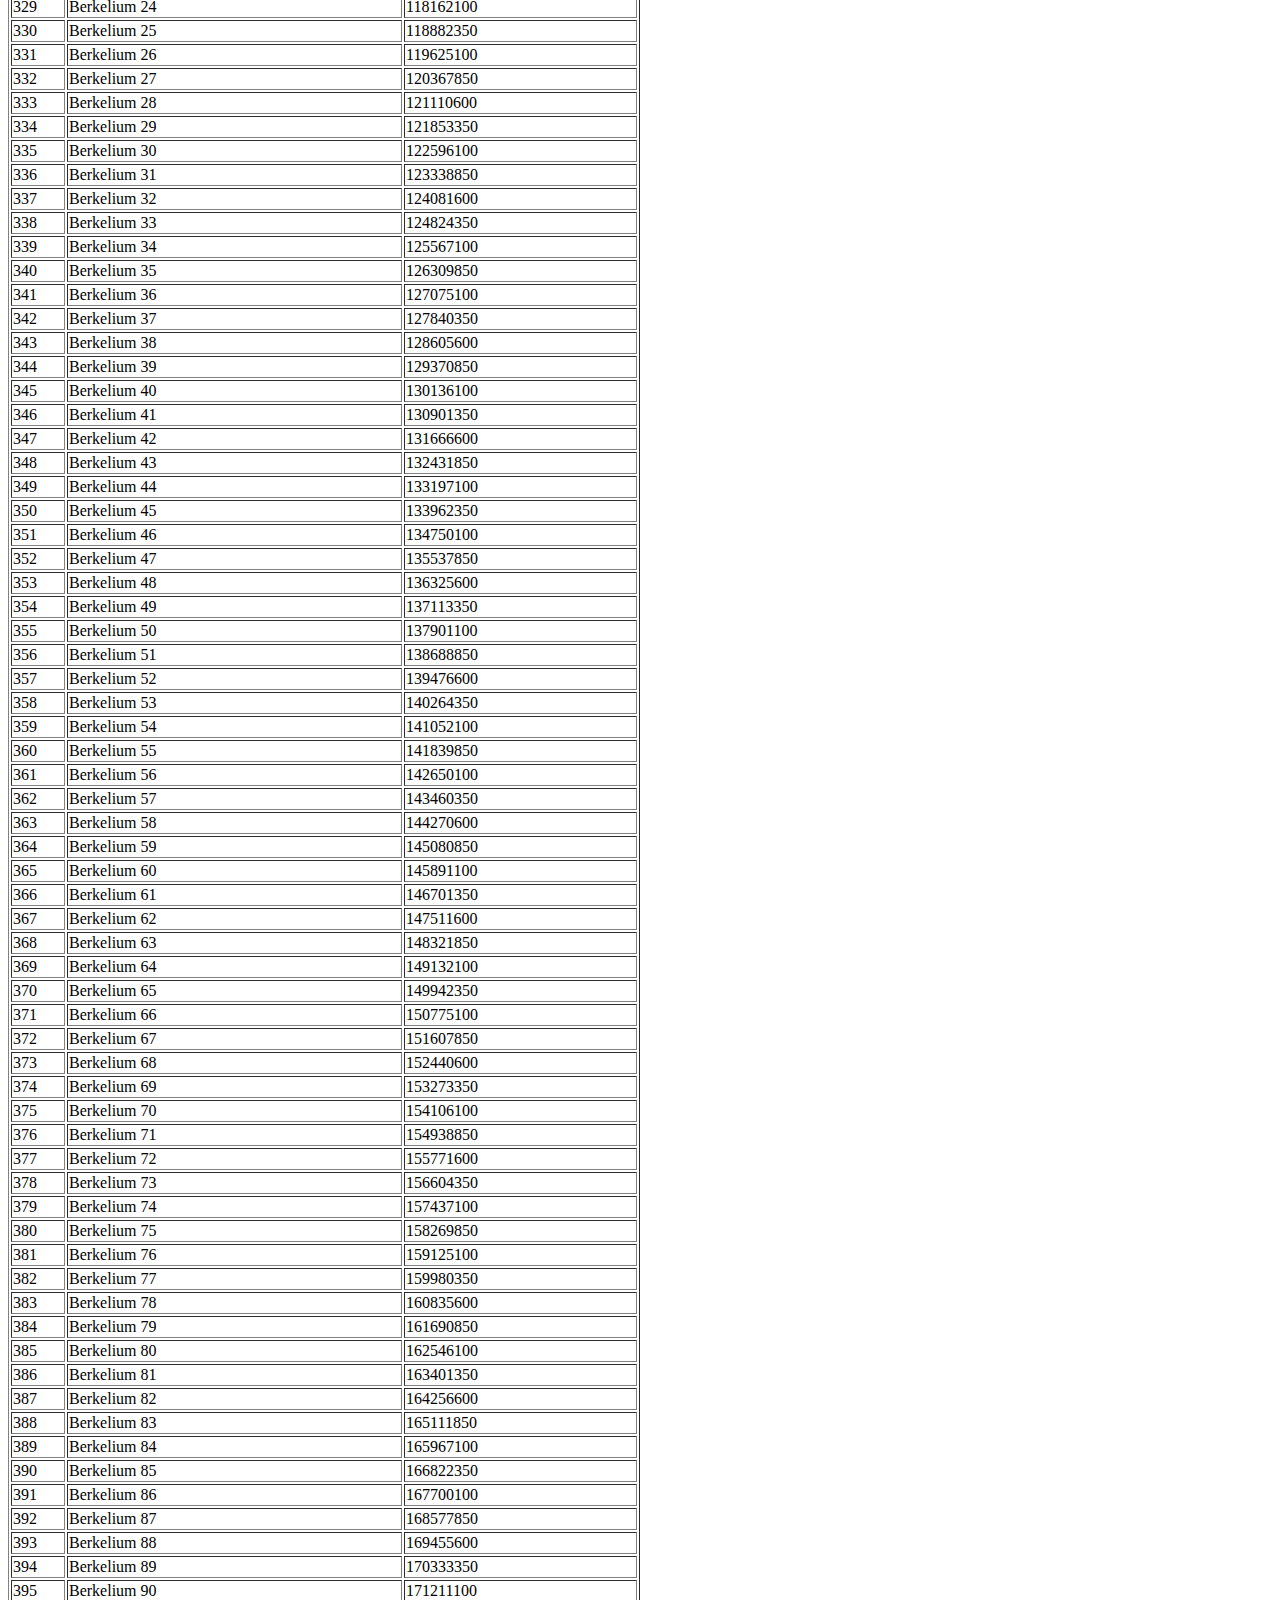
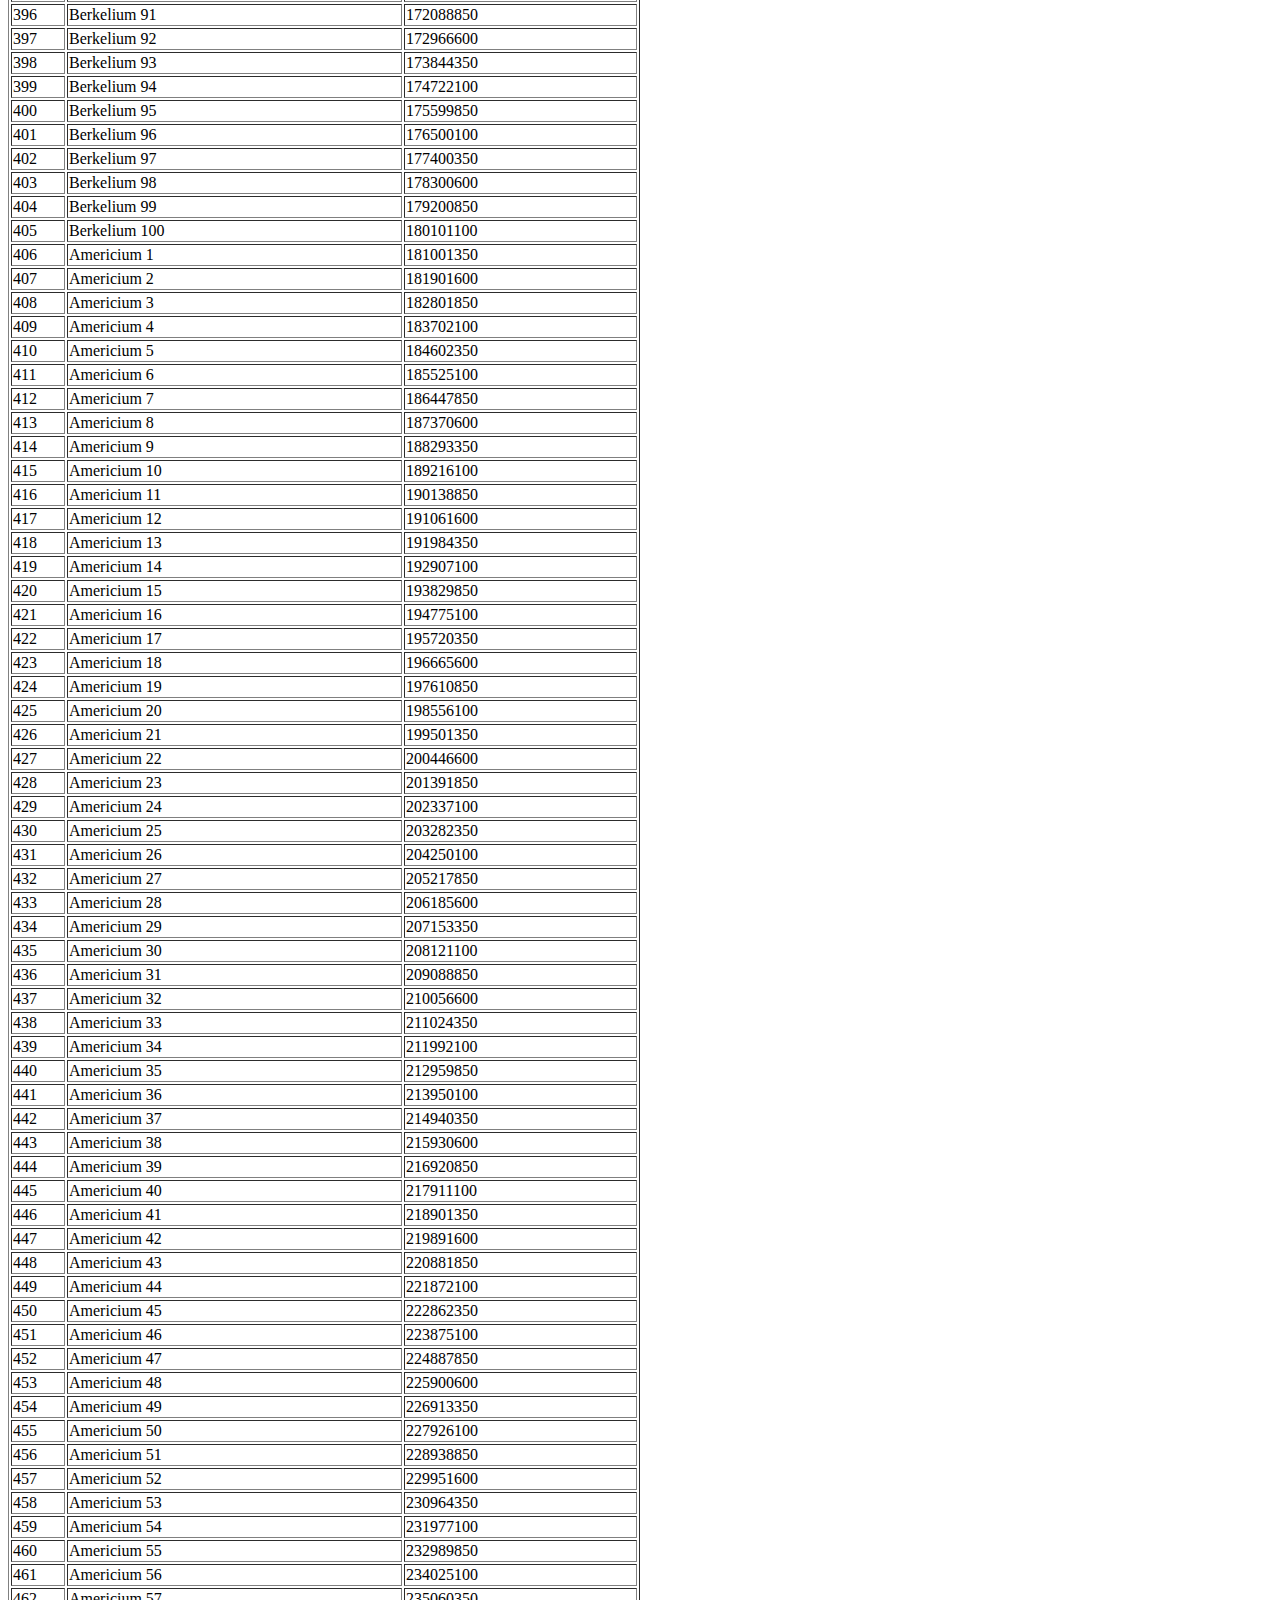
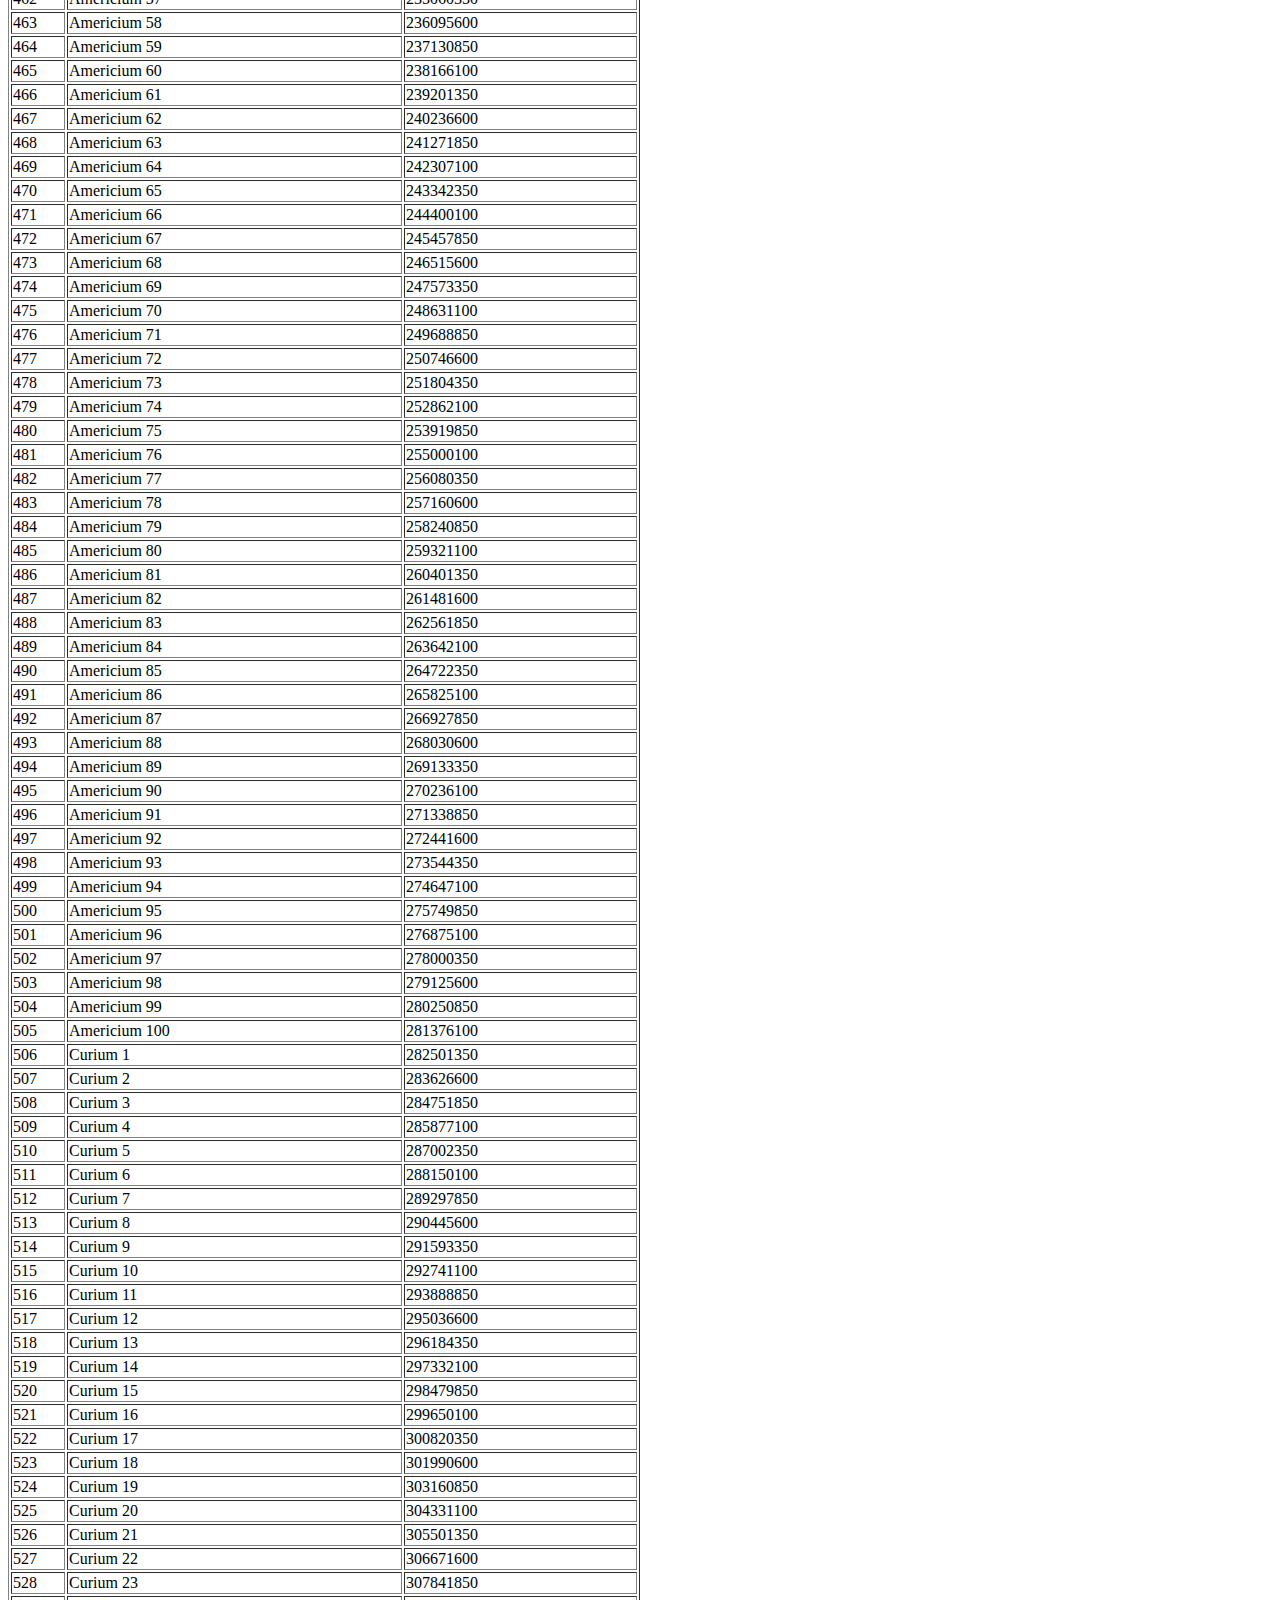
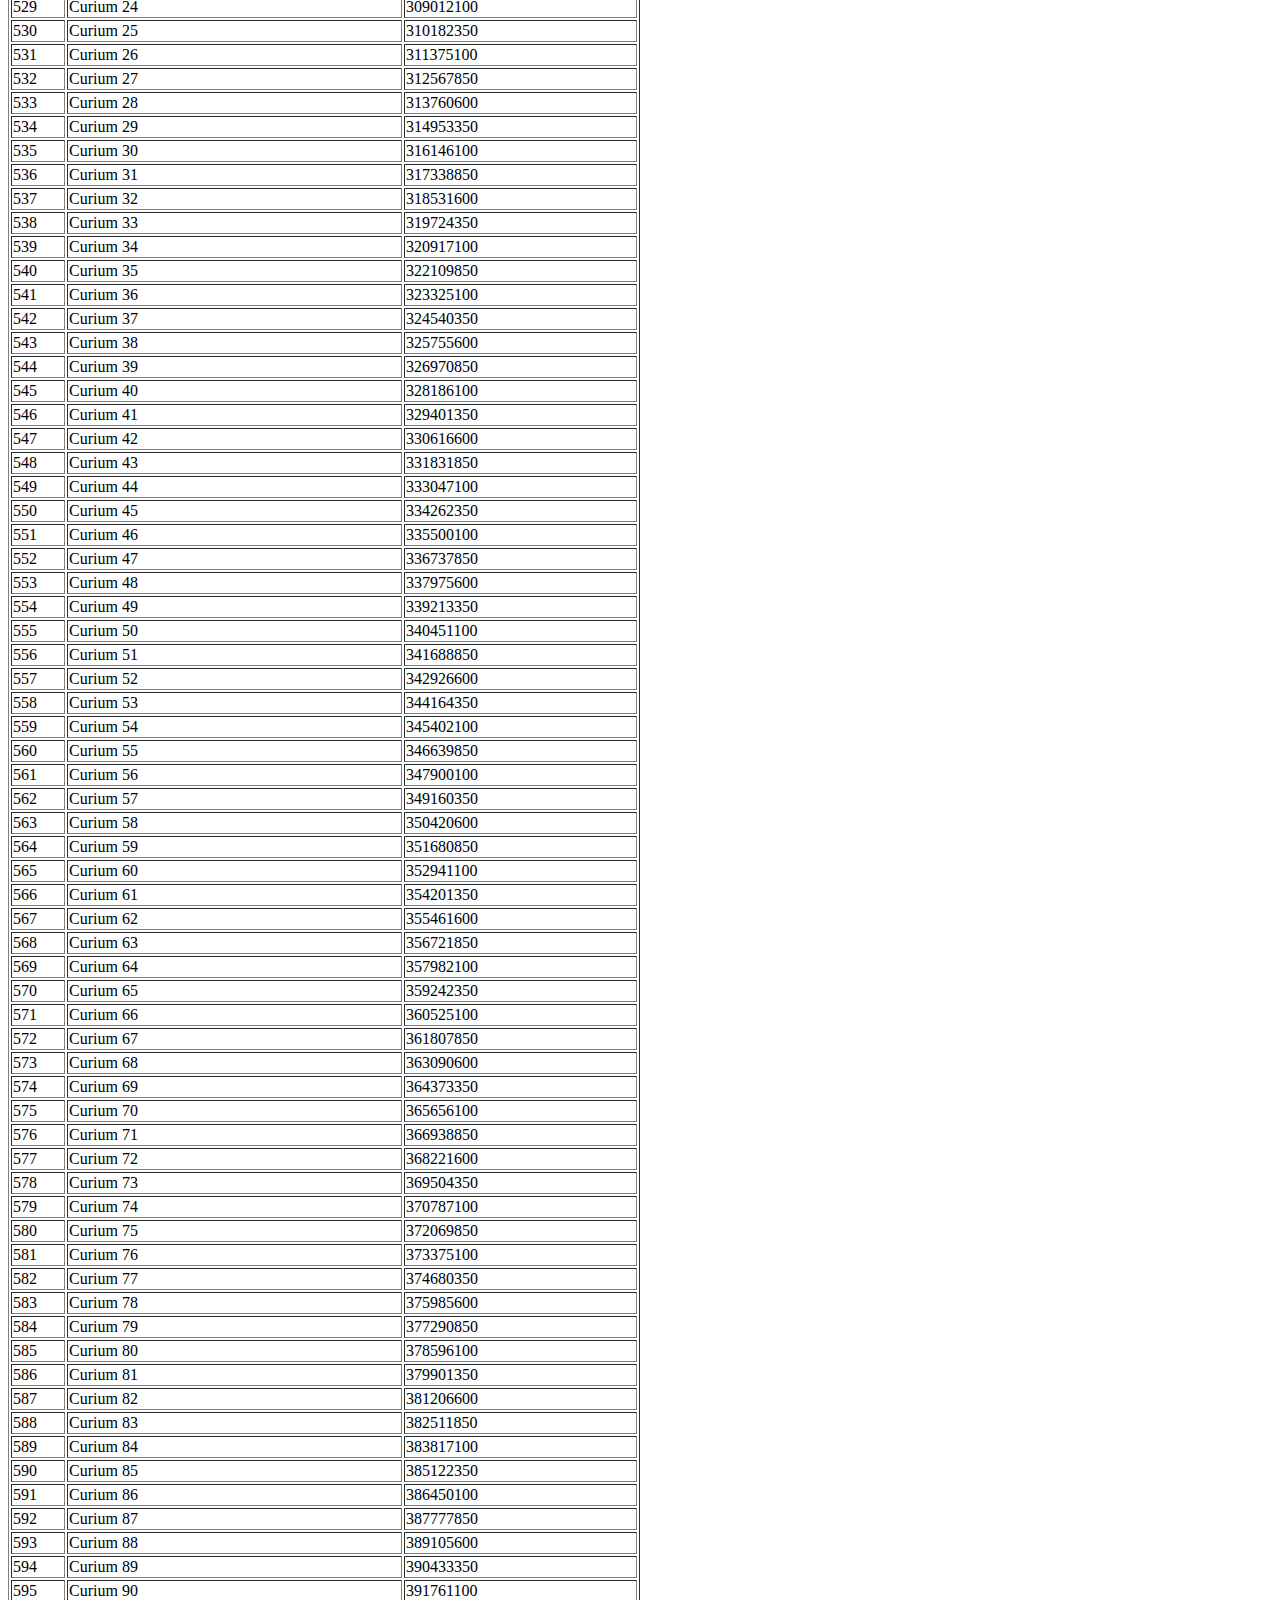
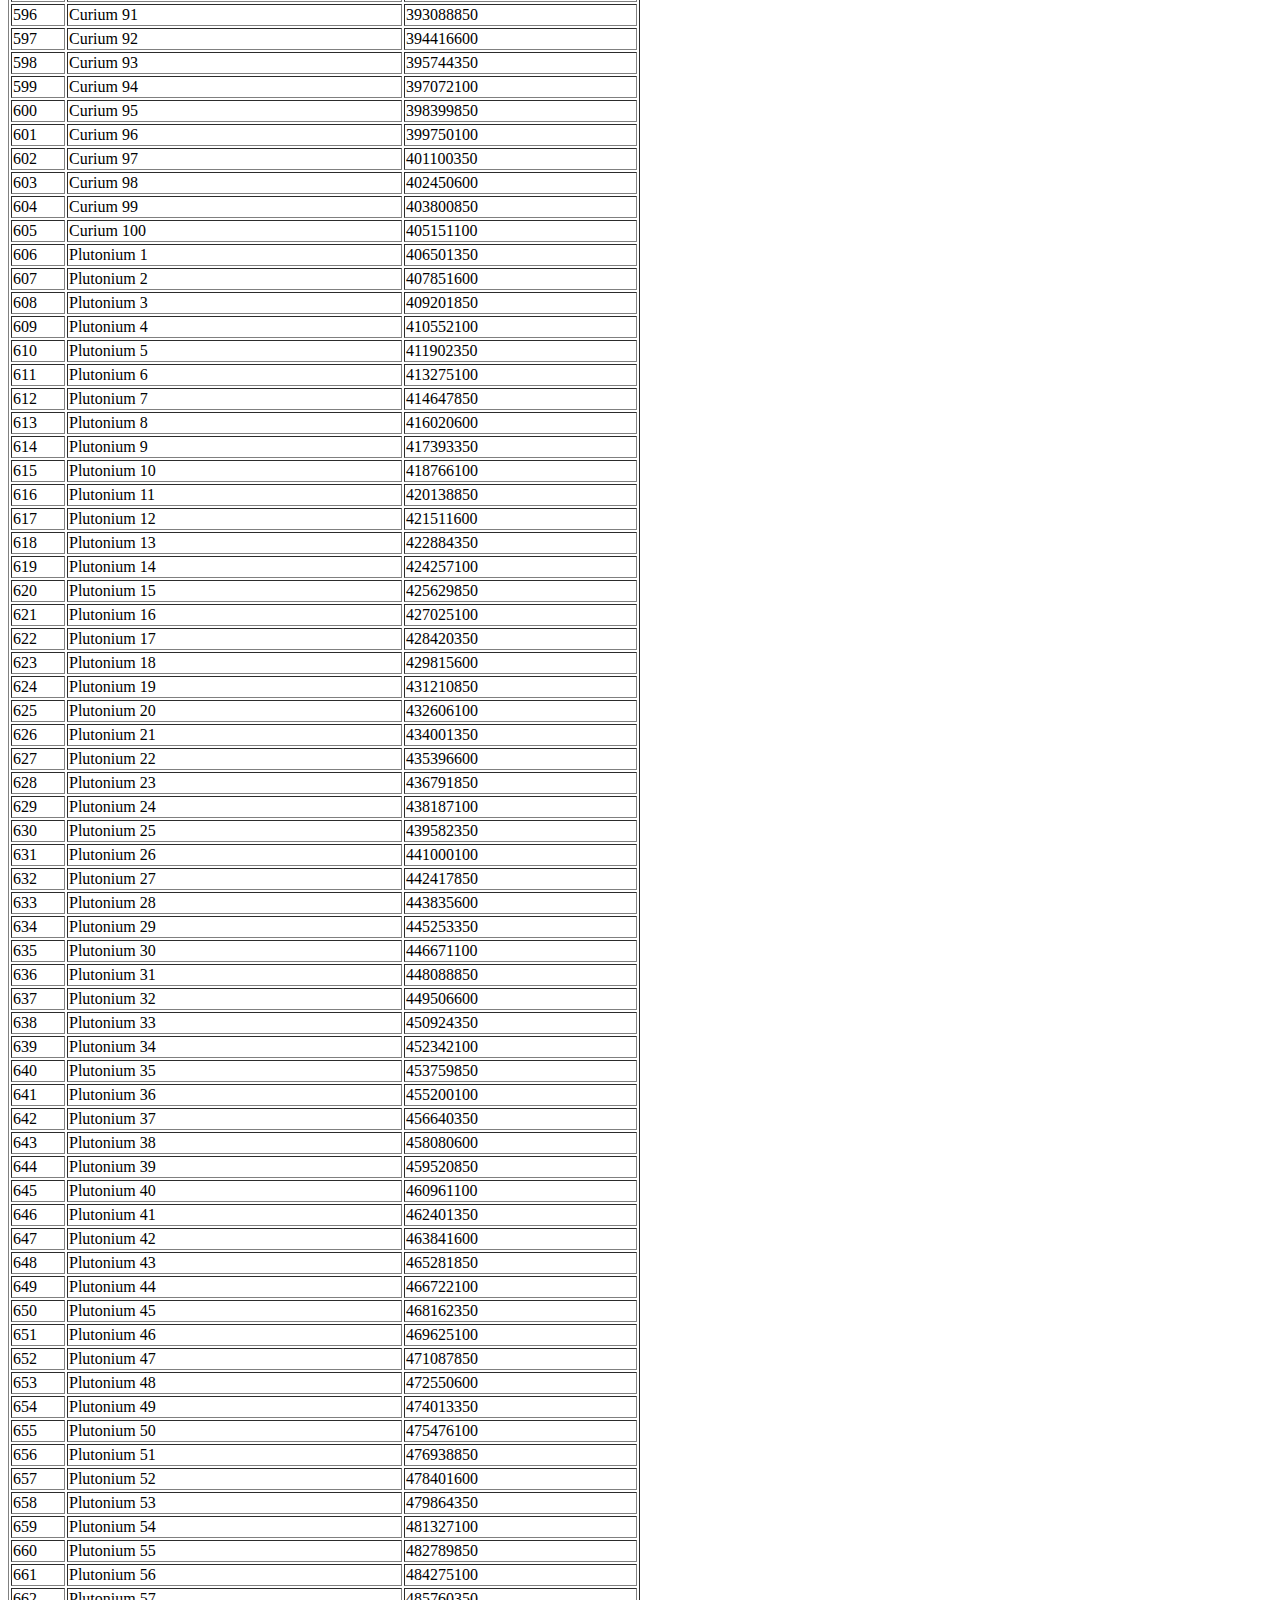
==== commit e46a4392: "Update levelDetails.html" ====
--- a/levelDetails.html
+++ b/levelDetails.html
@@ -11,10 +11,12 @@
 <body onload="initialize()">
     <table border="1" id="levelTable" width="50%">
         <tr>
-            <td colspan="3" style="text-align: center;"><h3>Level Requirement Table</h3></td>
+            <td colspan="3" style="text-align:center;">
+                <h3>Level Requirement Table</h3>
+            </td>
         </tr>
         <tr>
-            <th width="100">Level</th>
+            <th width="50">Level</th>
             <th>Name</th>
             <th>RP</th>
         </tr>
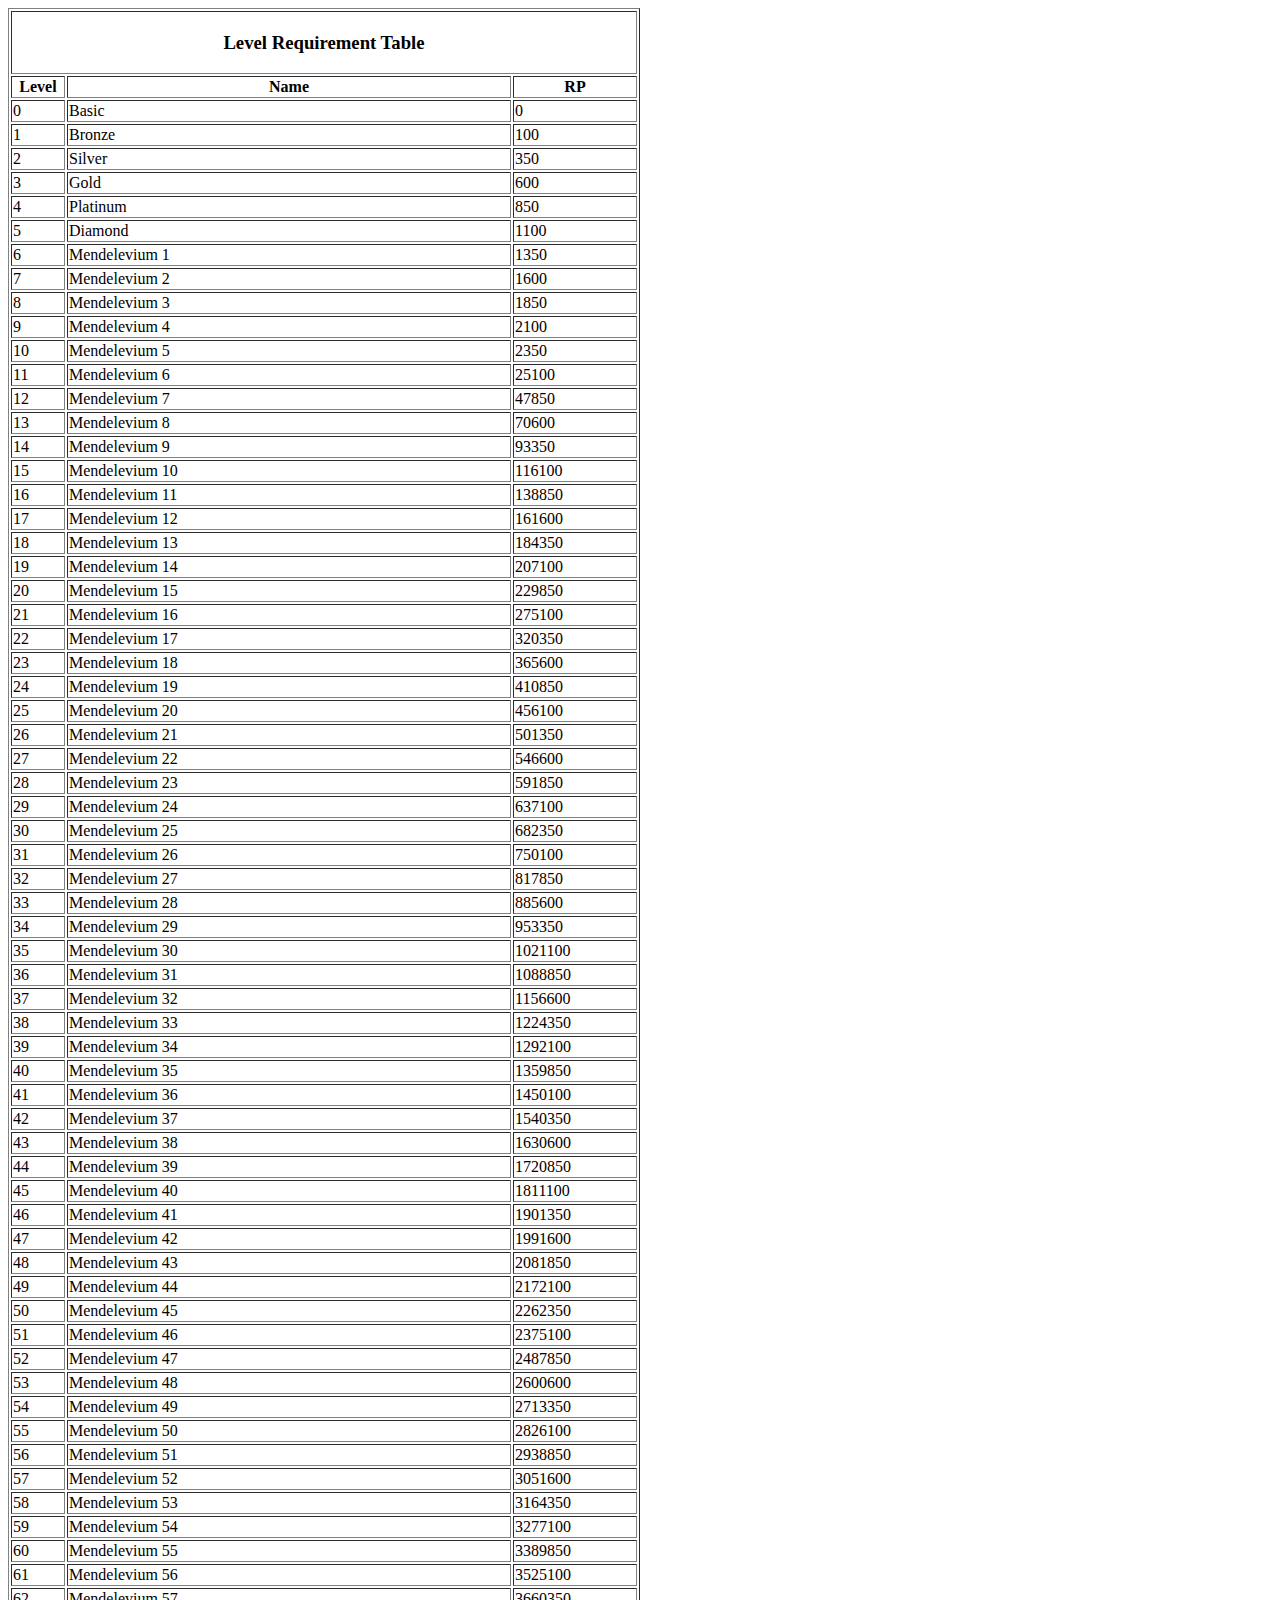
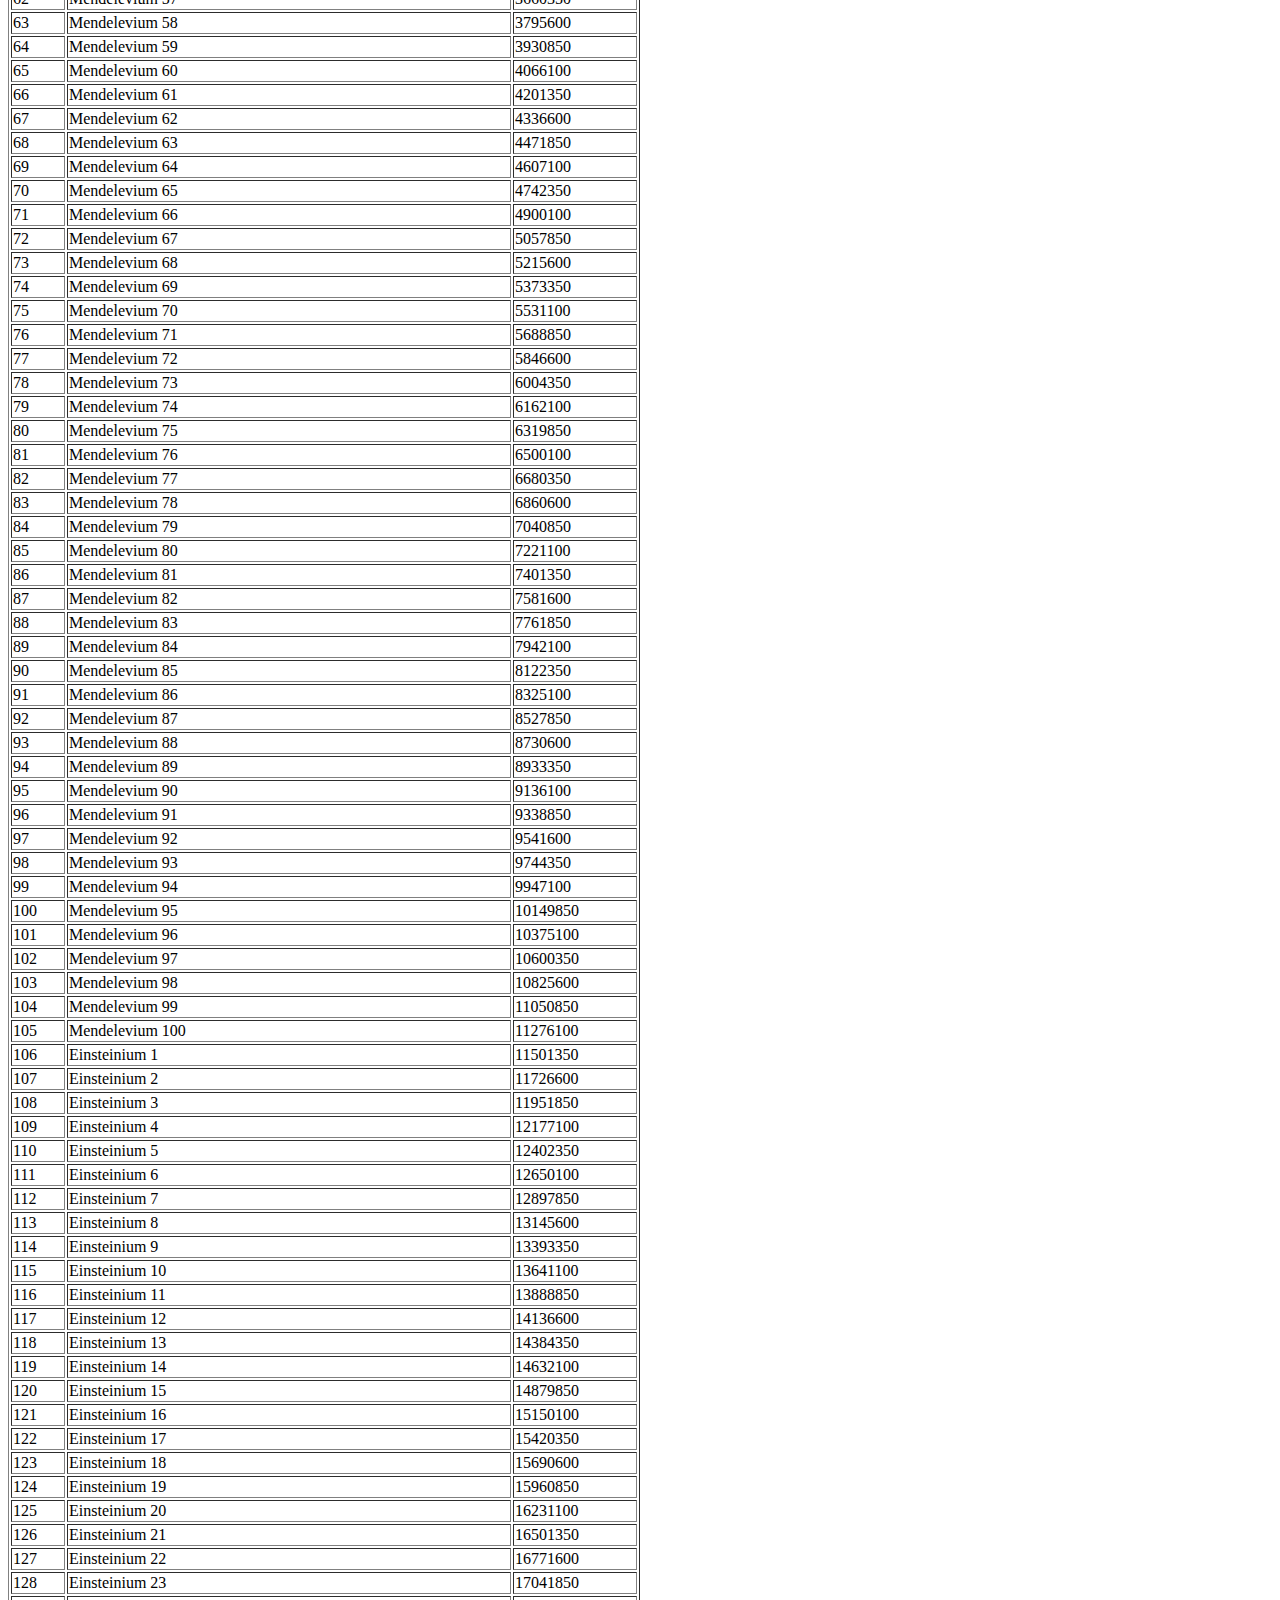
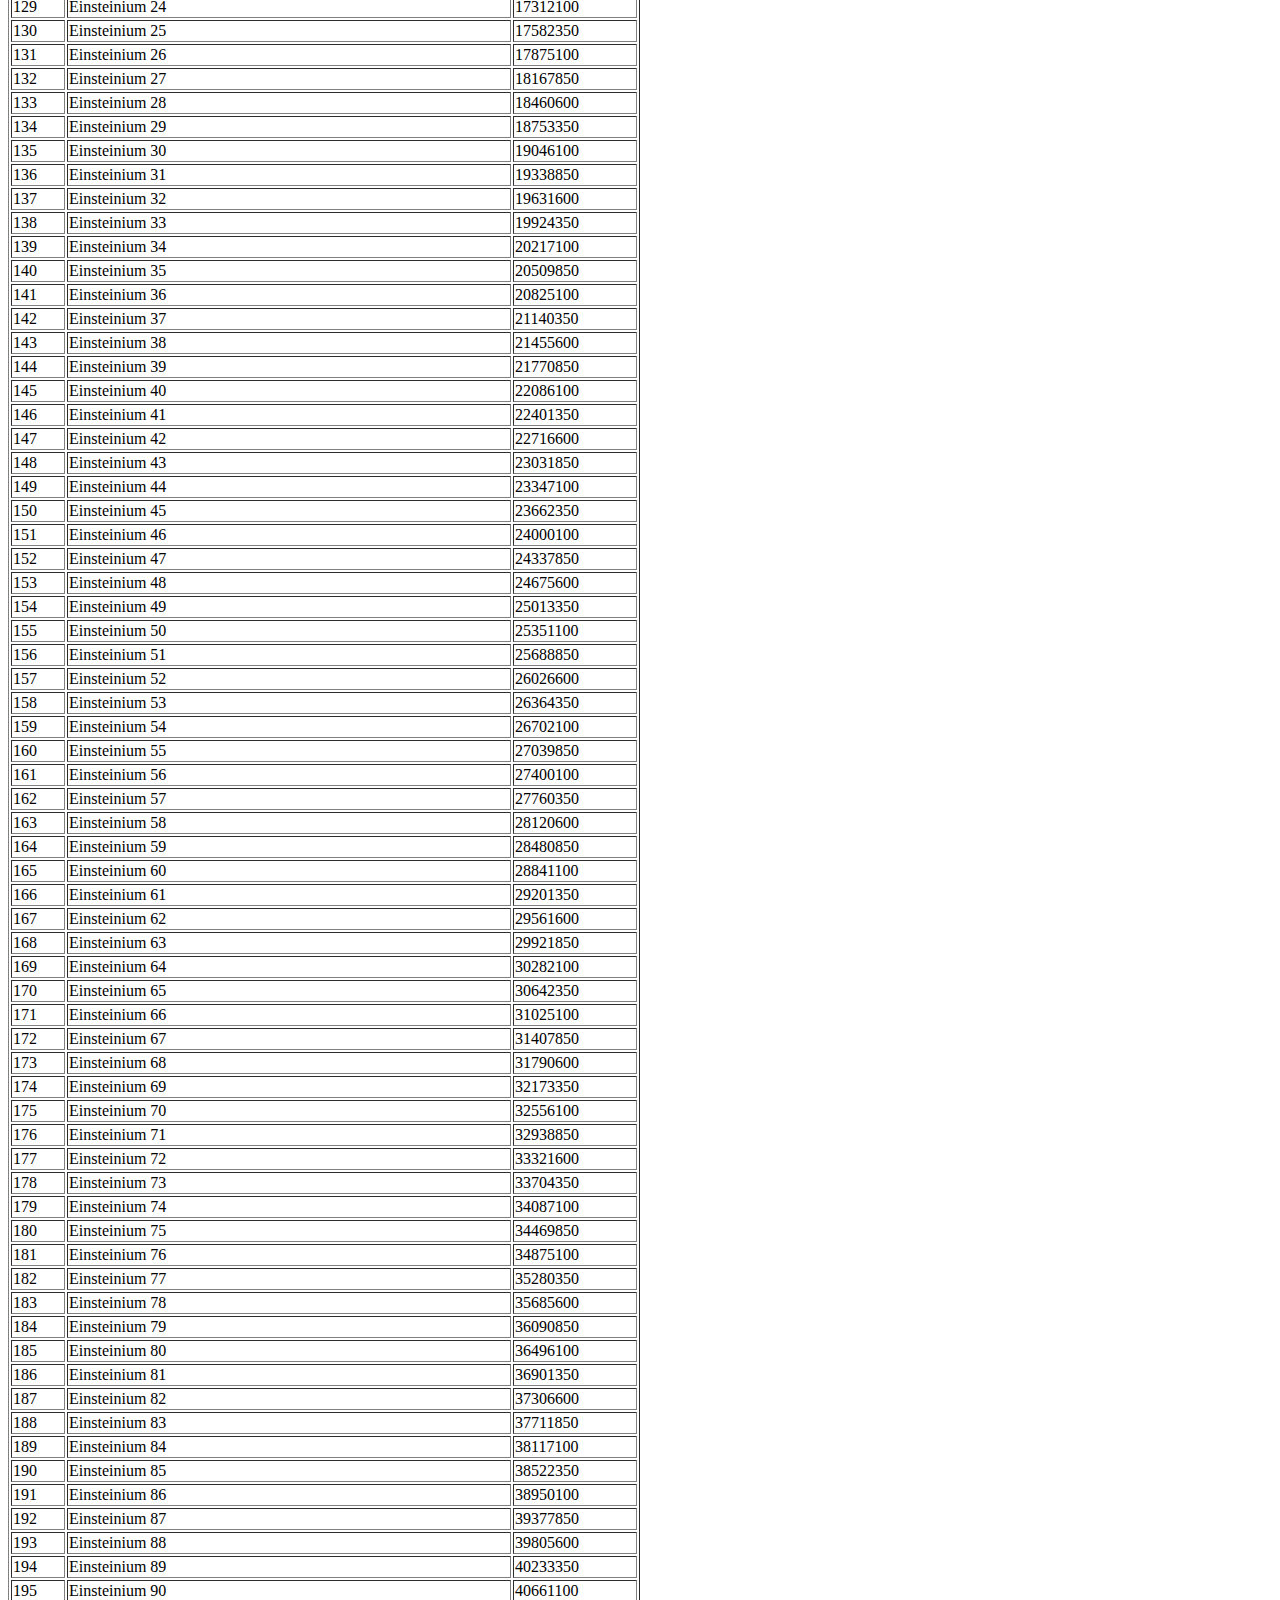
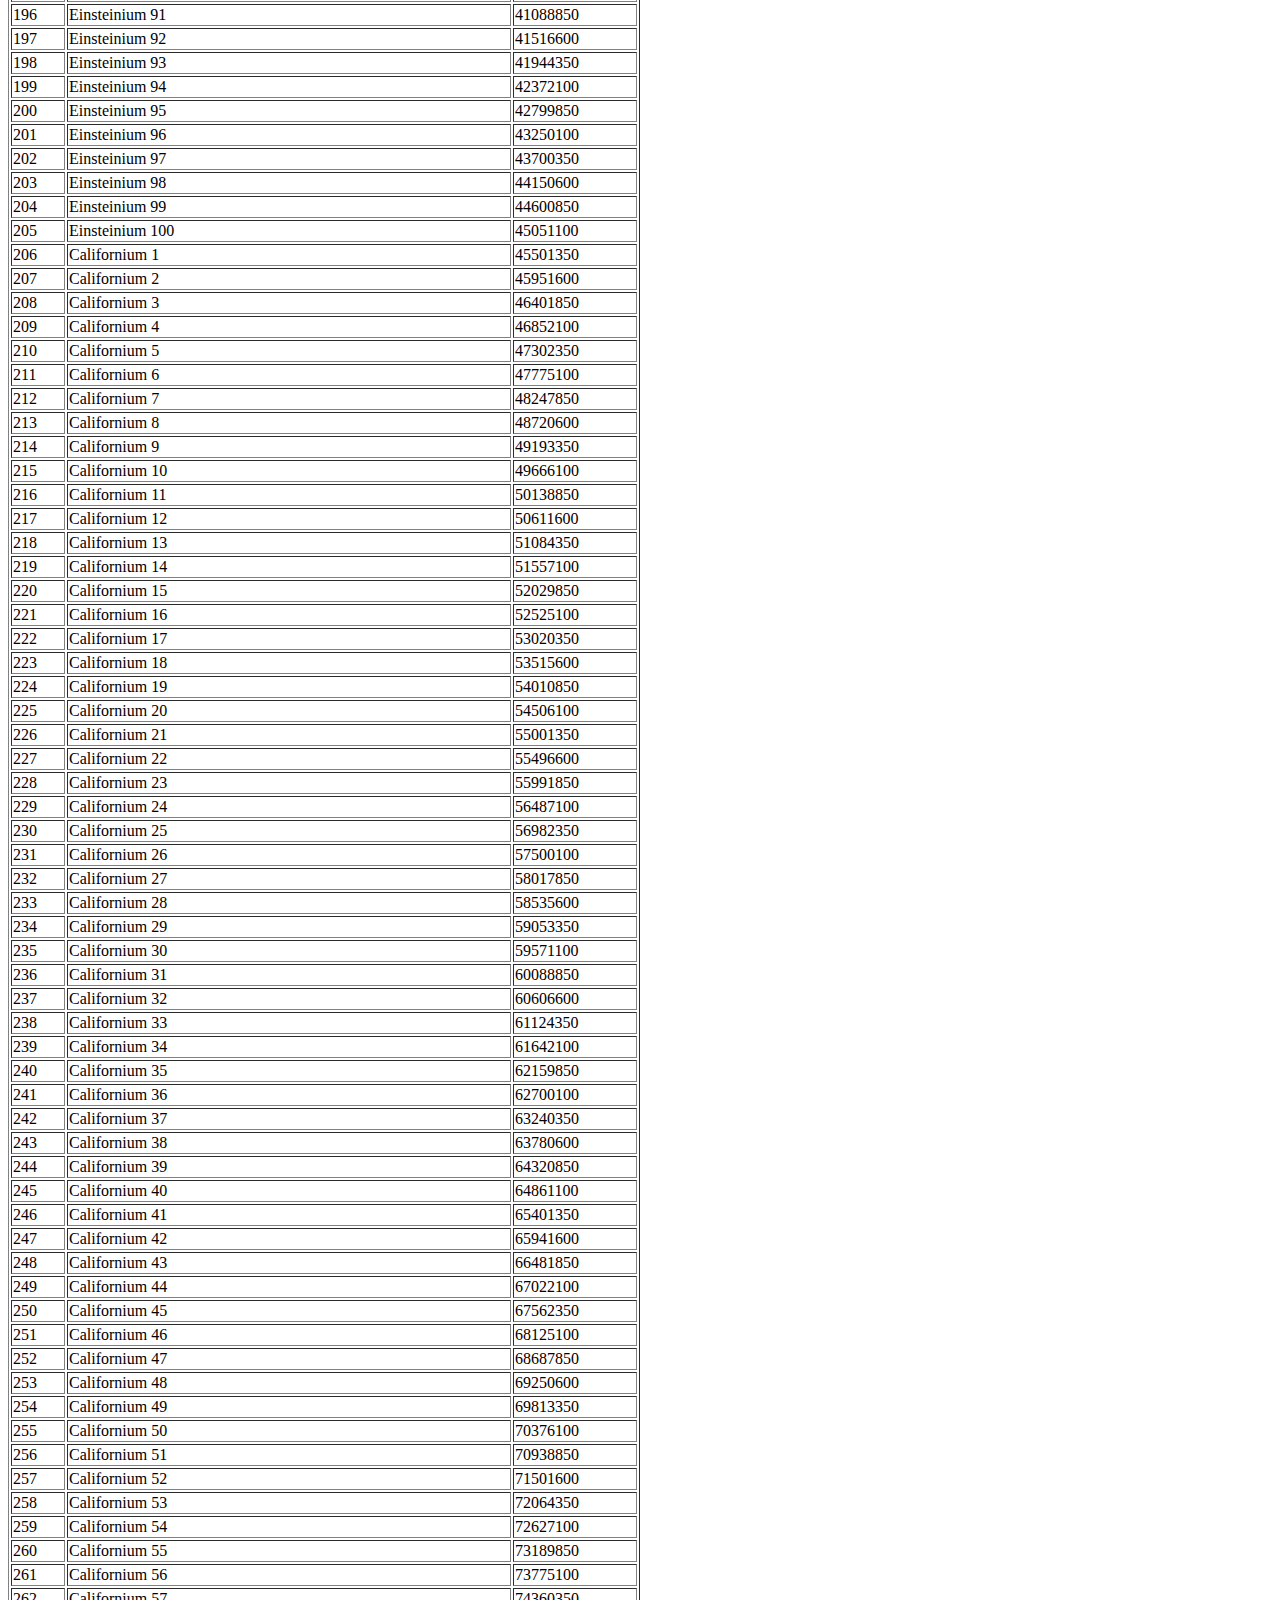
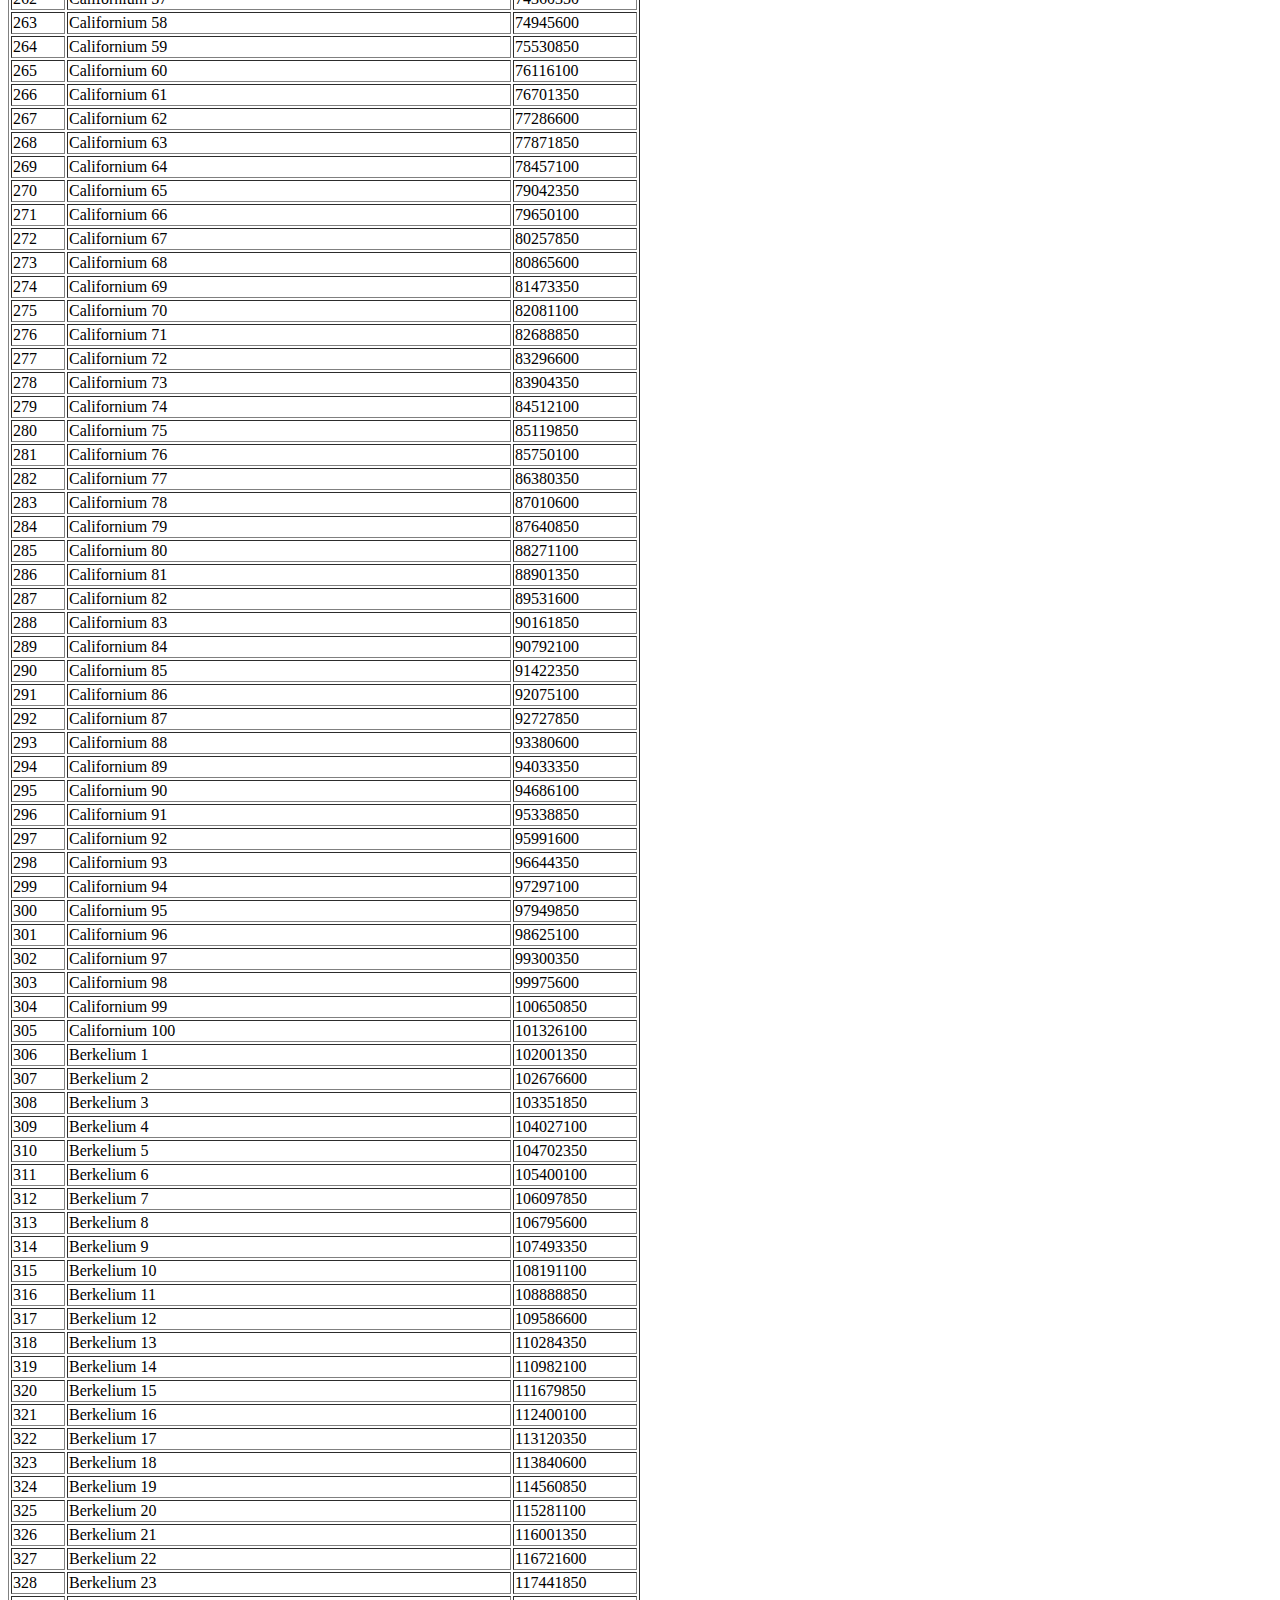
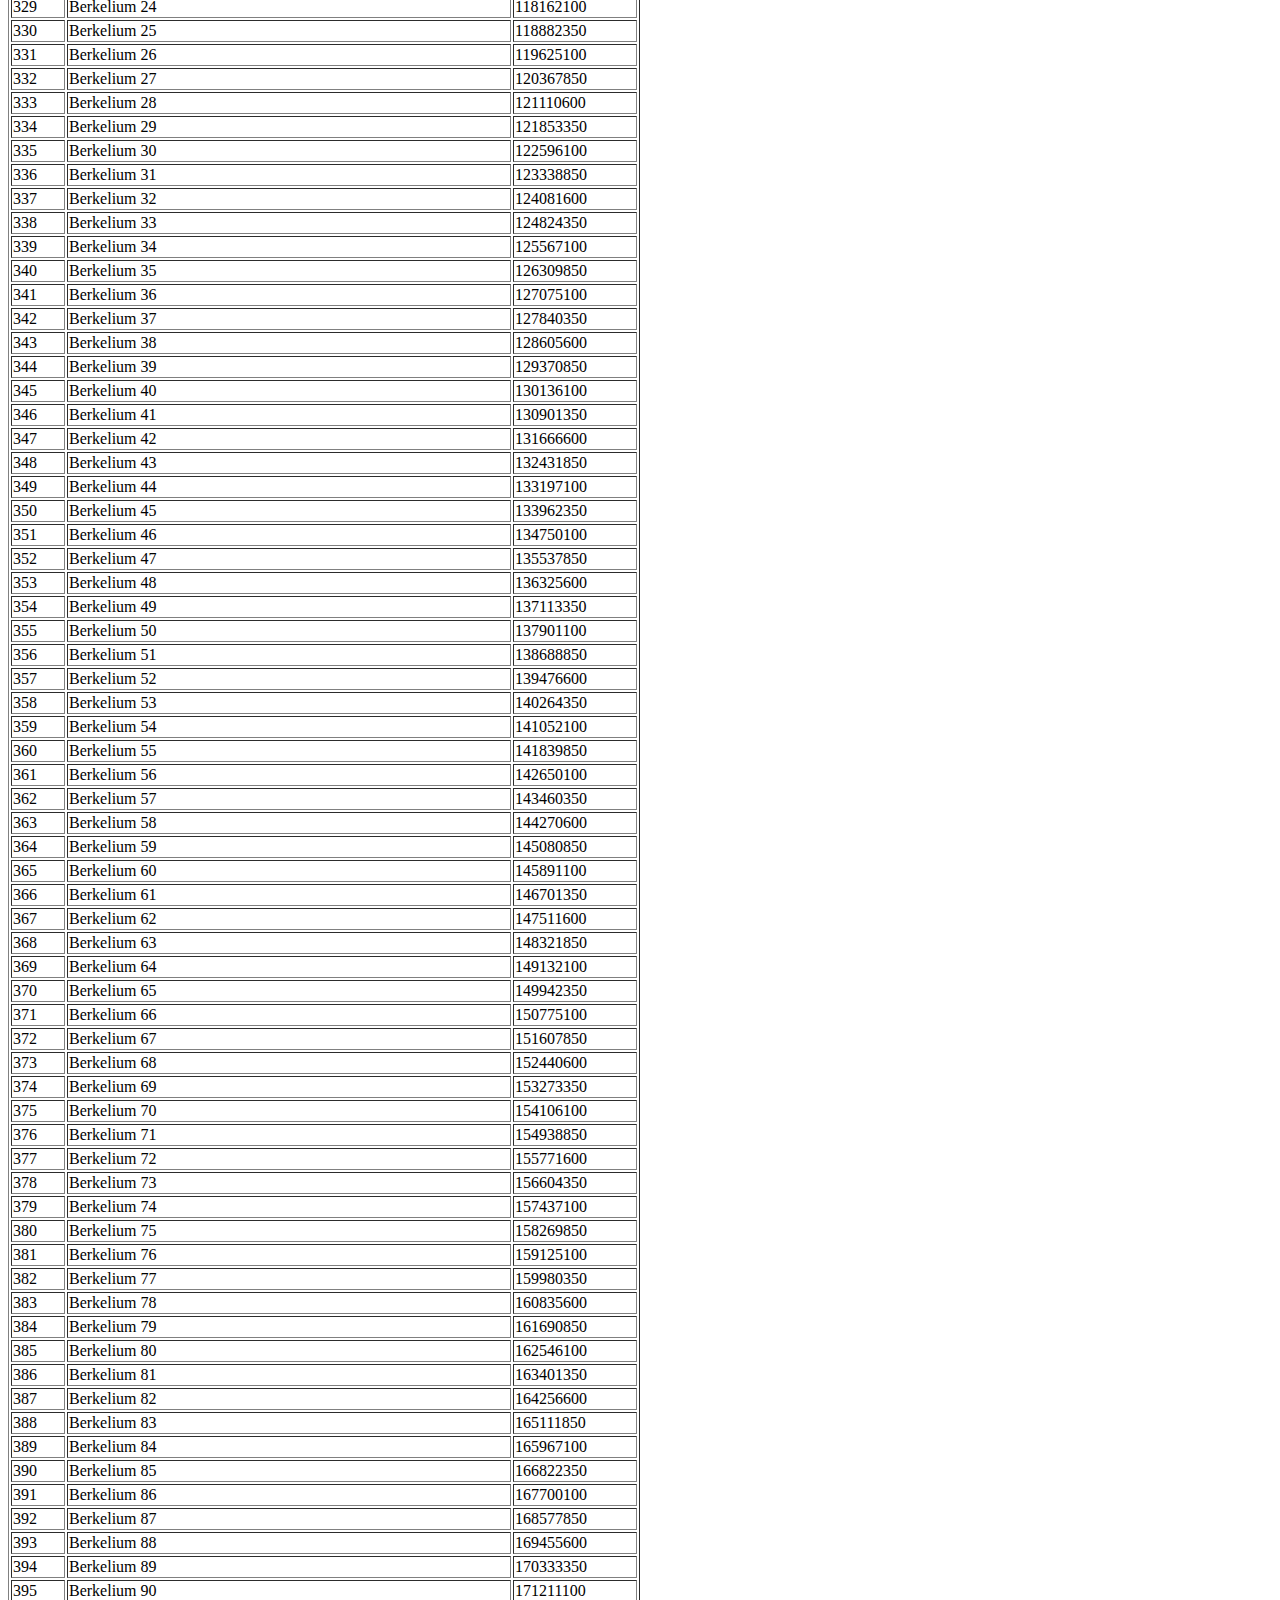
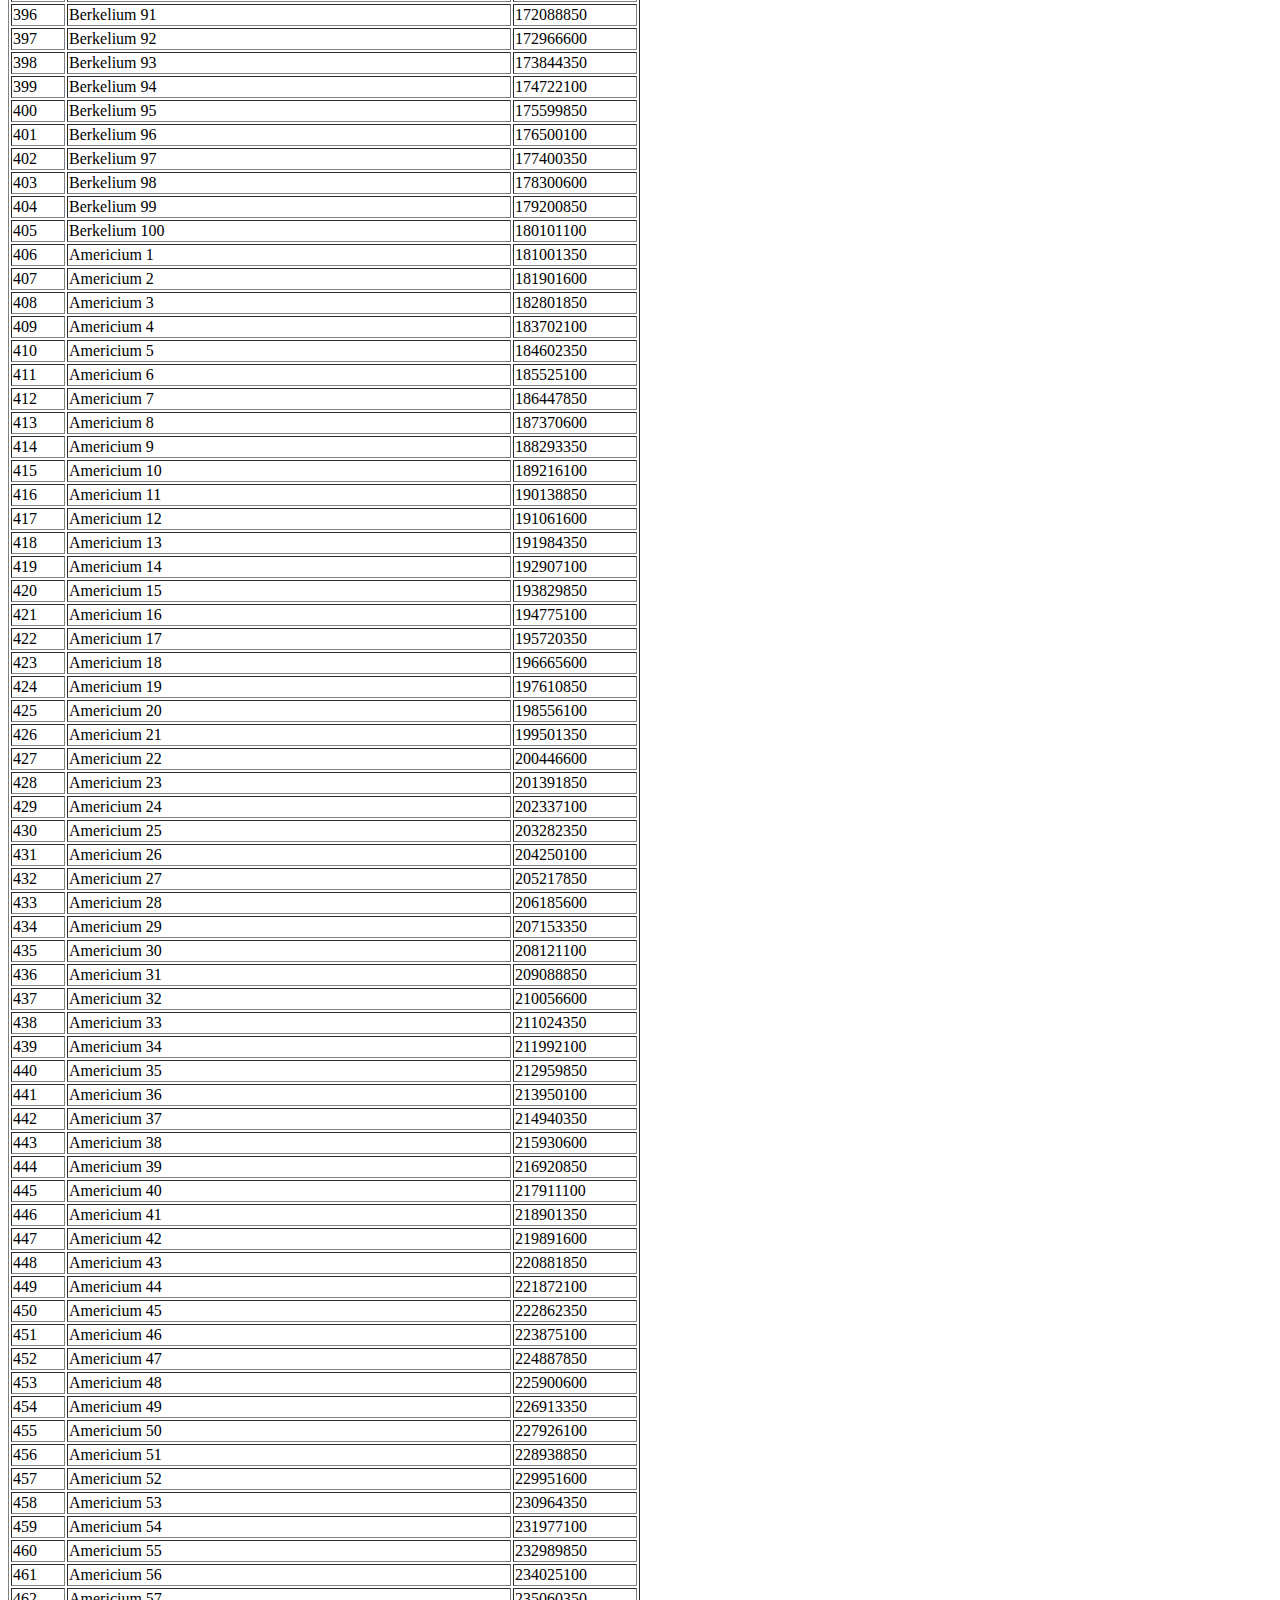
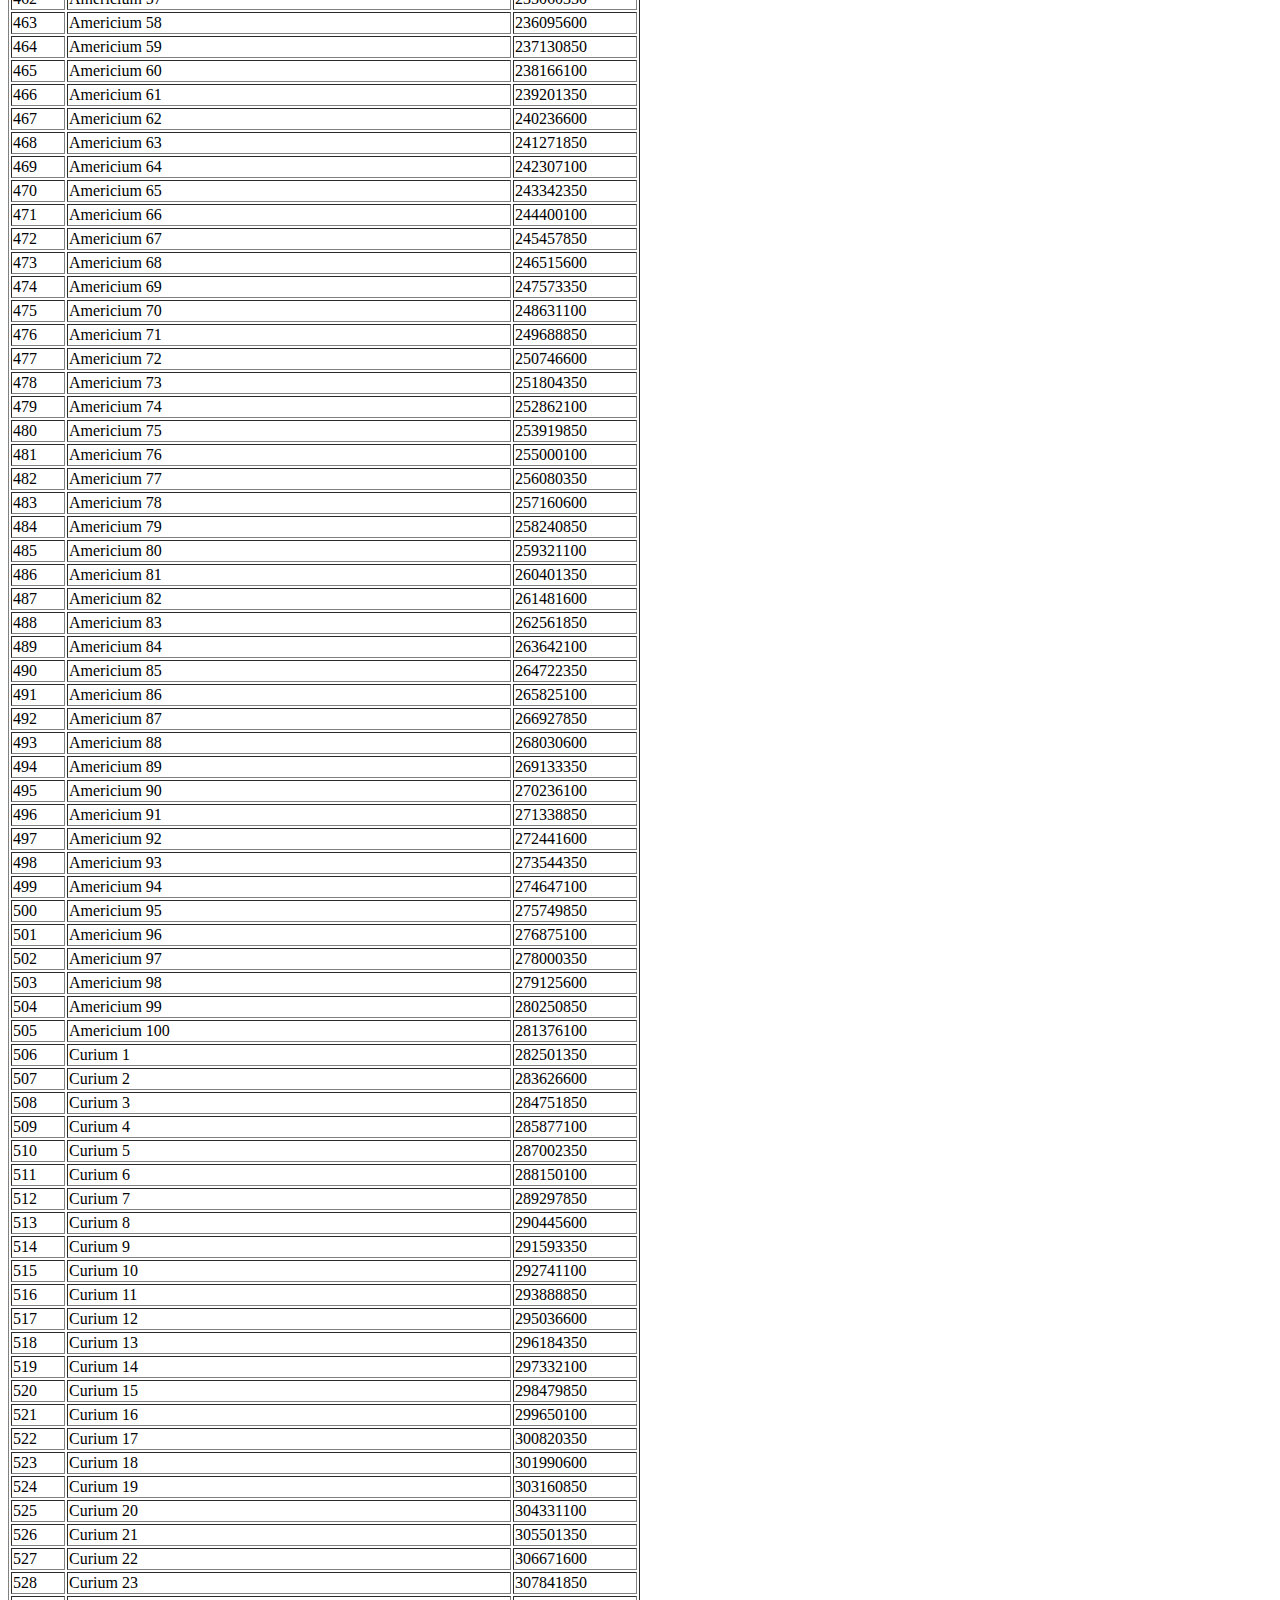
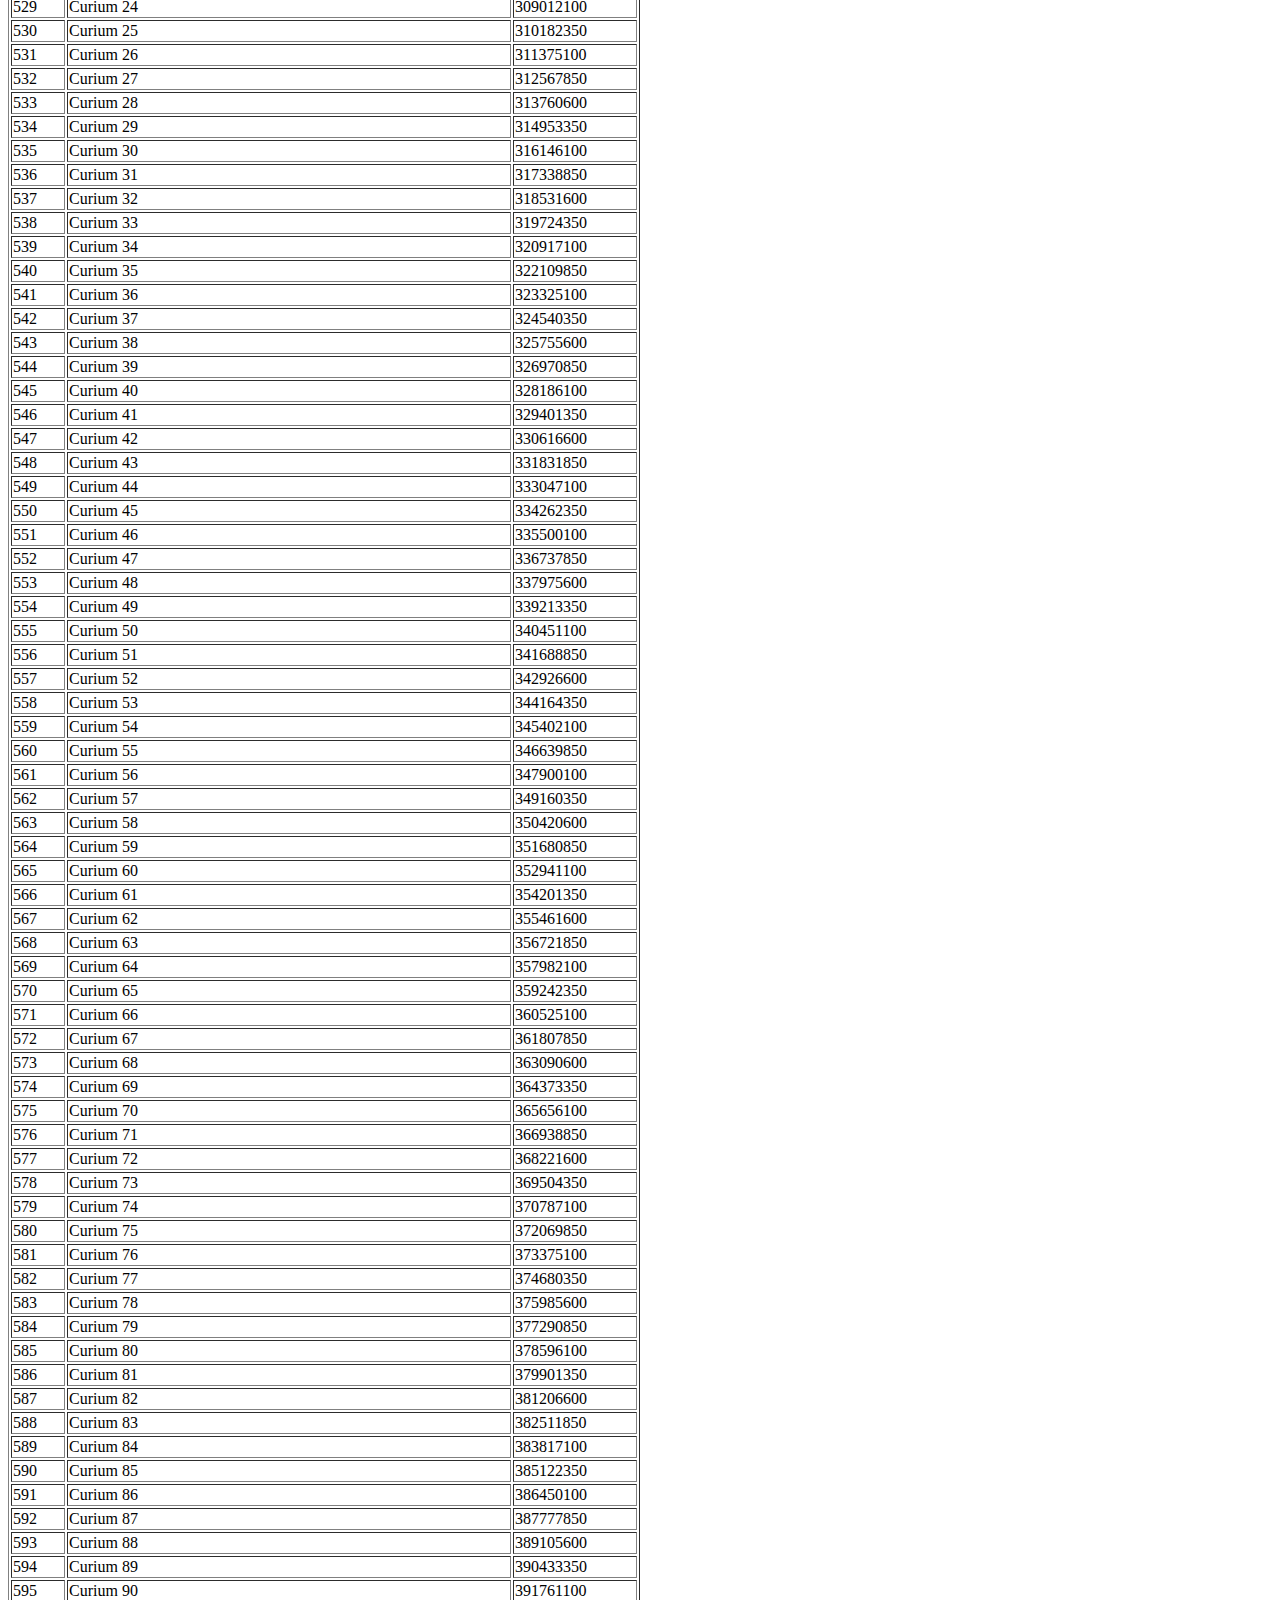
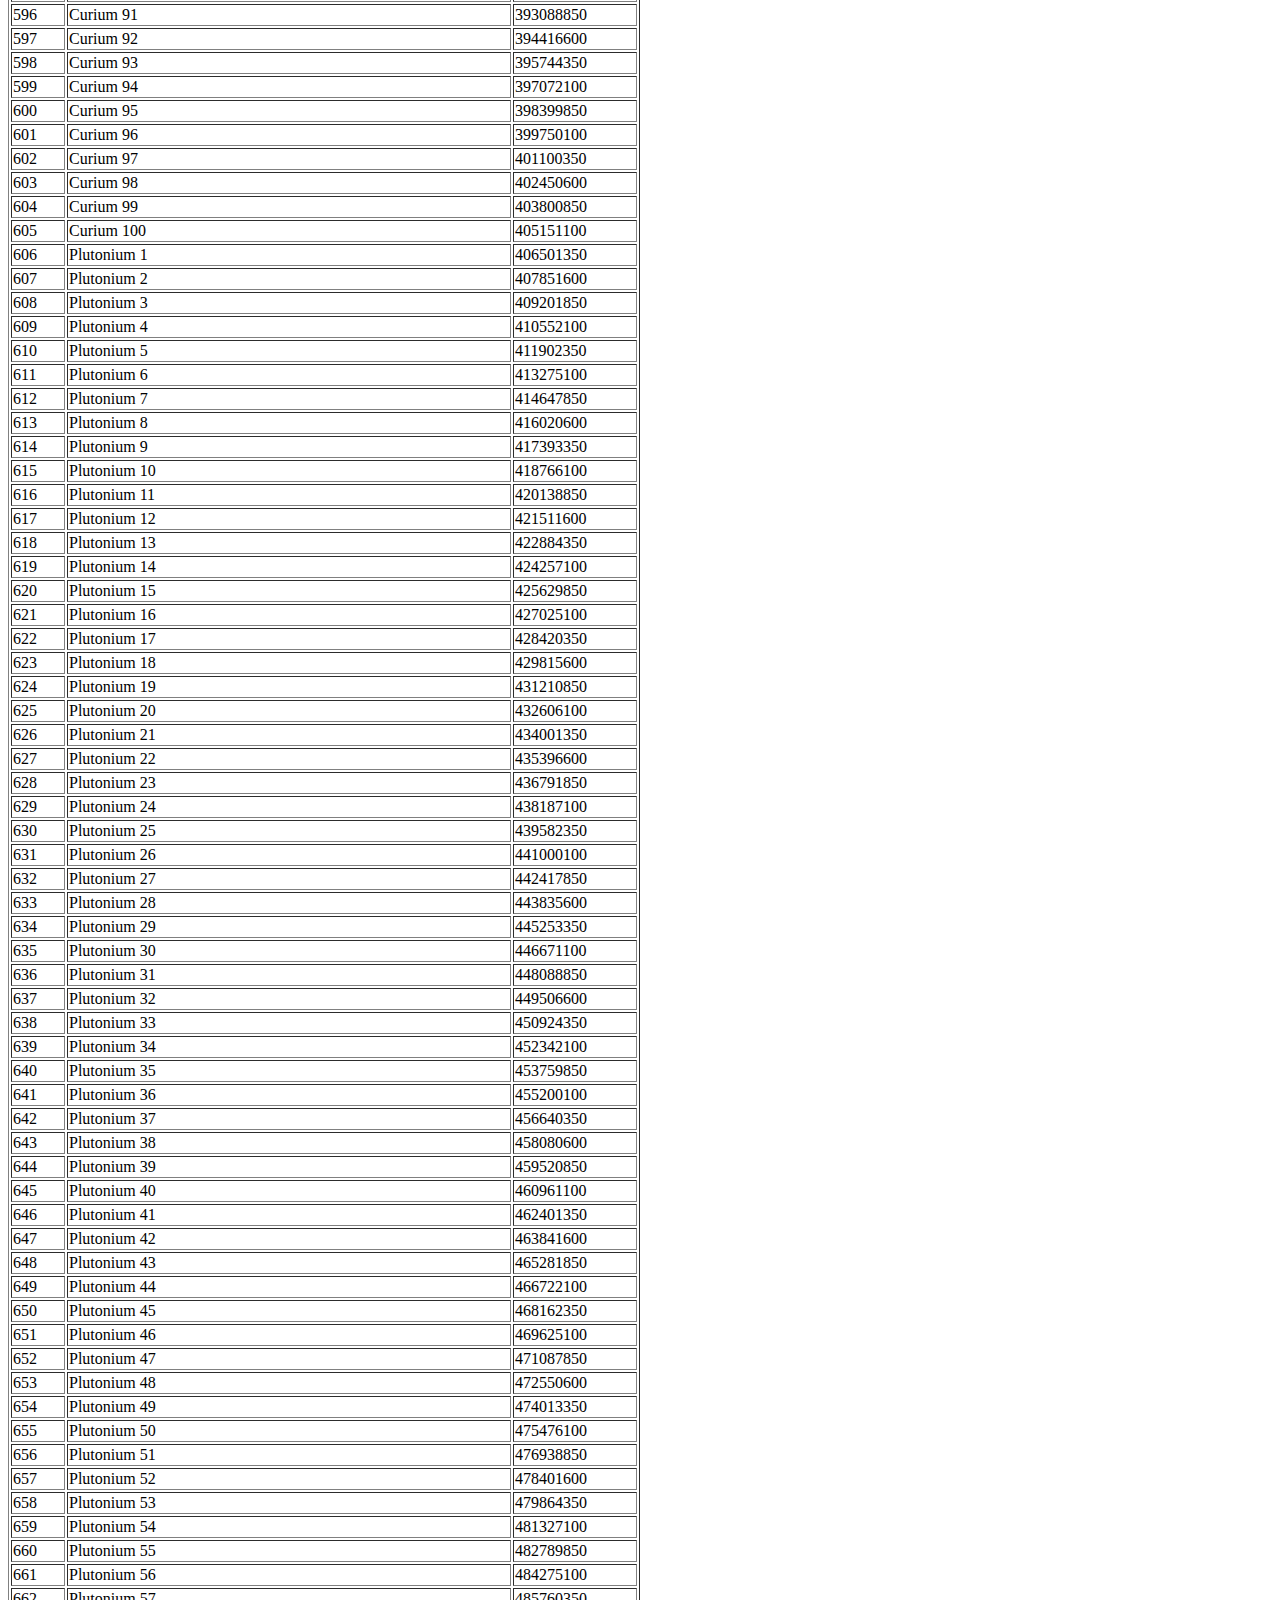
==== commit a8a7e2aa: "Update levelDetails.html" ====
--- a/levelDetails.html
+++ b/levelDetails.html
@@ -18,7 +18,7 @@
         <tr>
             <th width="50">Level</th>
             <th>Name</th>
-            <th>RP</th>
+            <th width="120">RP</th>
         </tr>
     </table>
 </body>
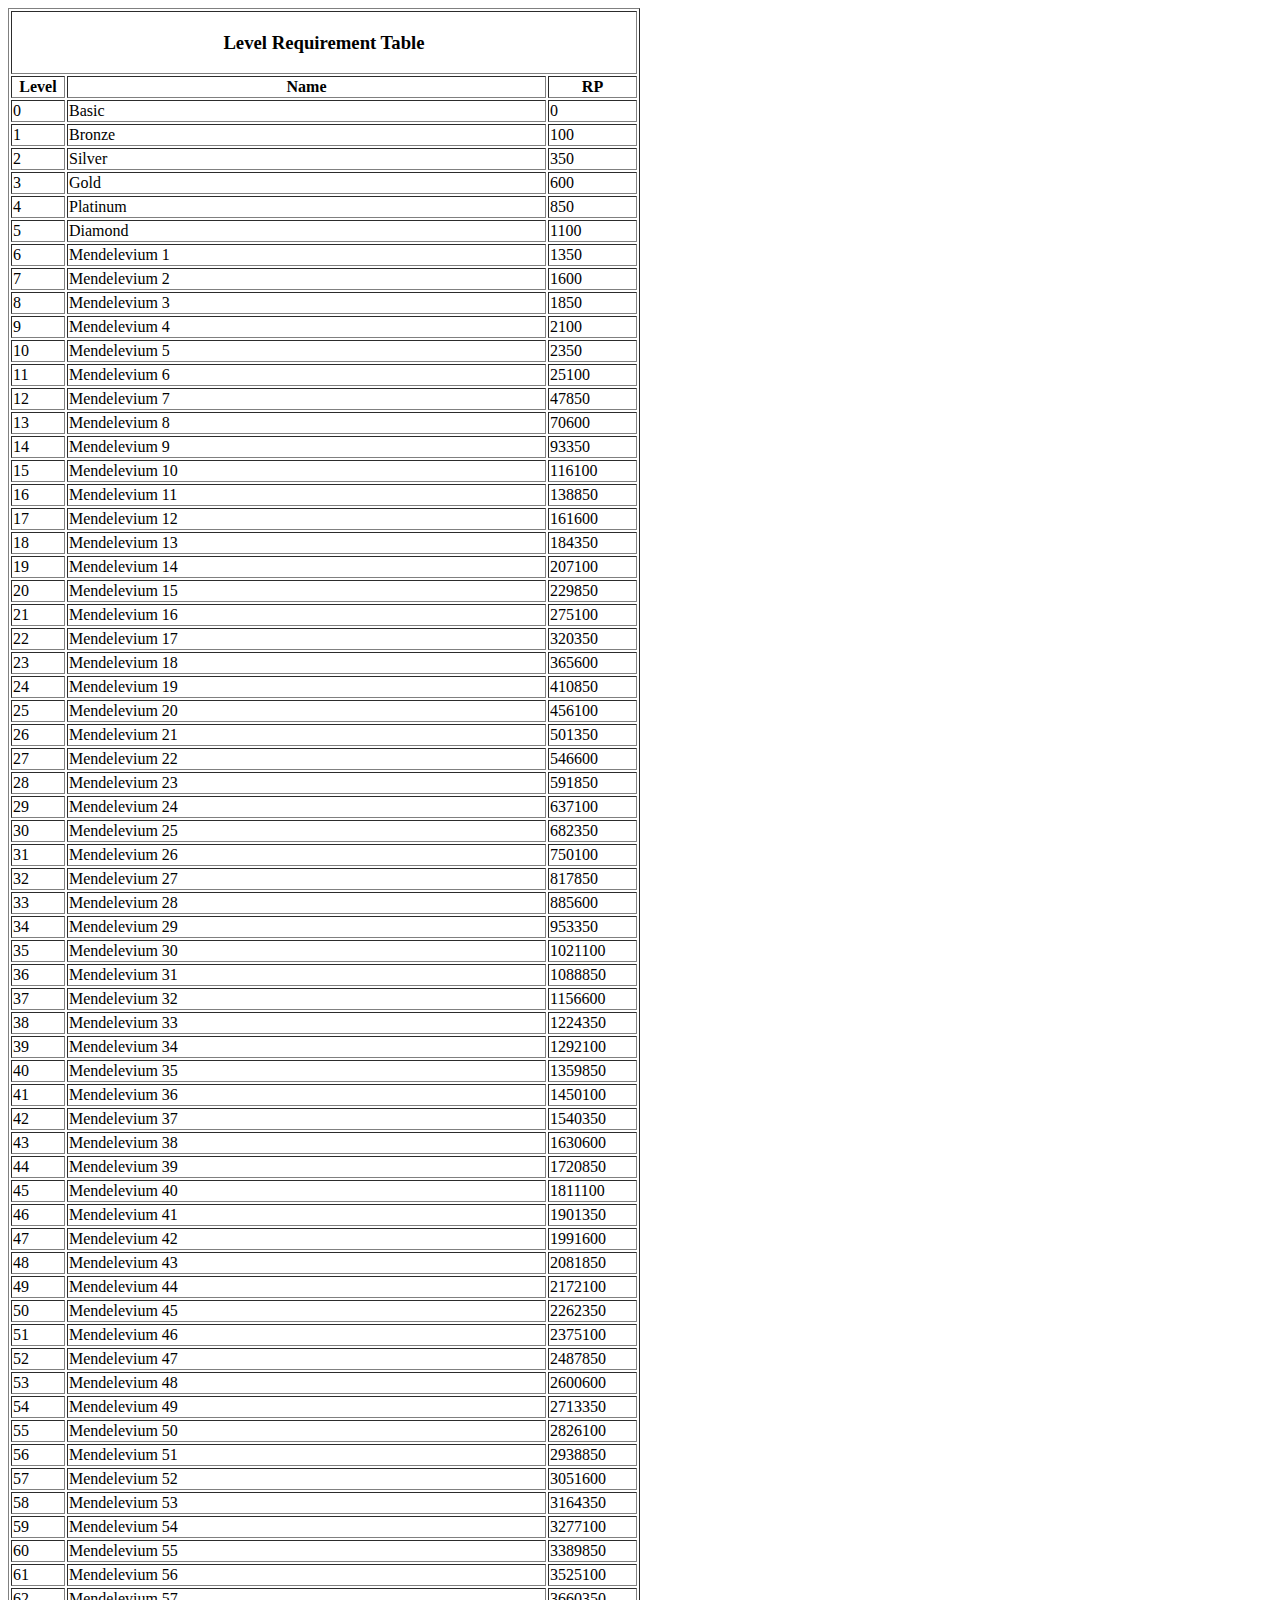
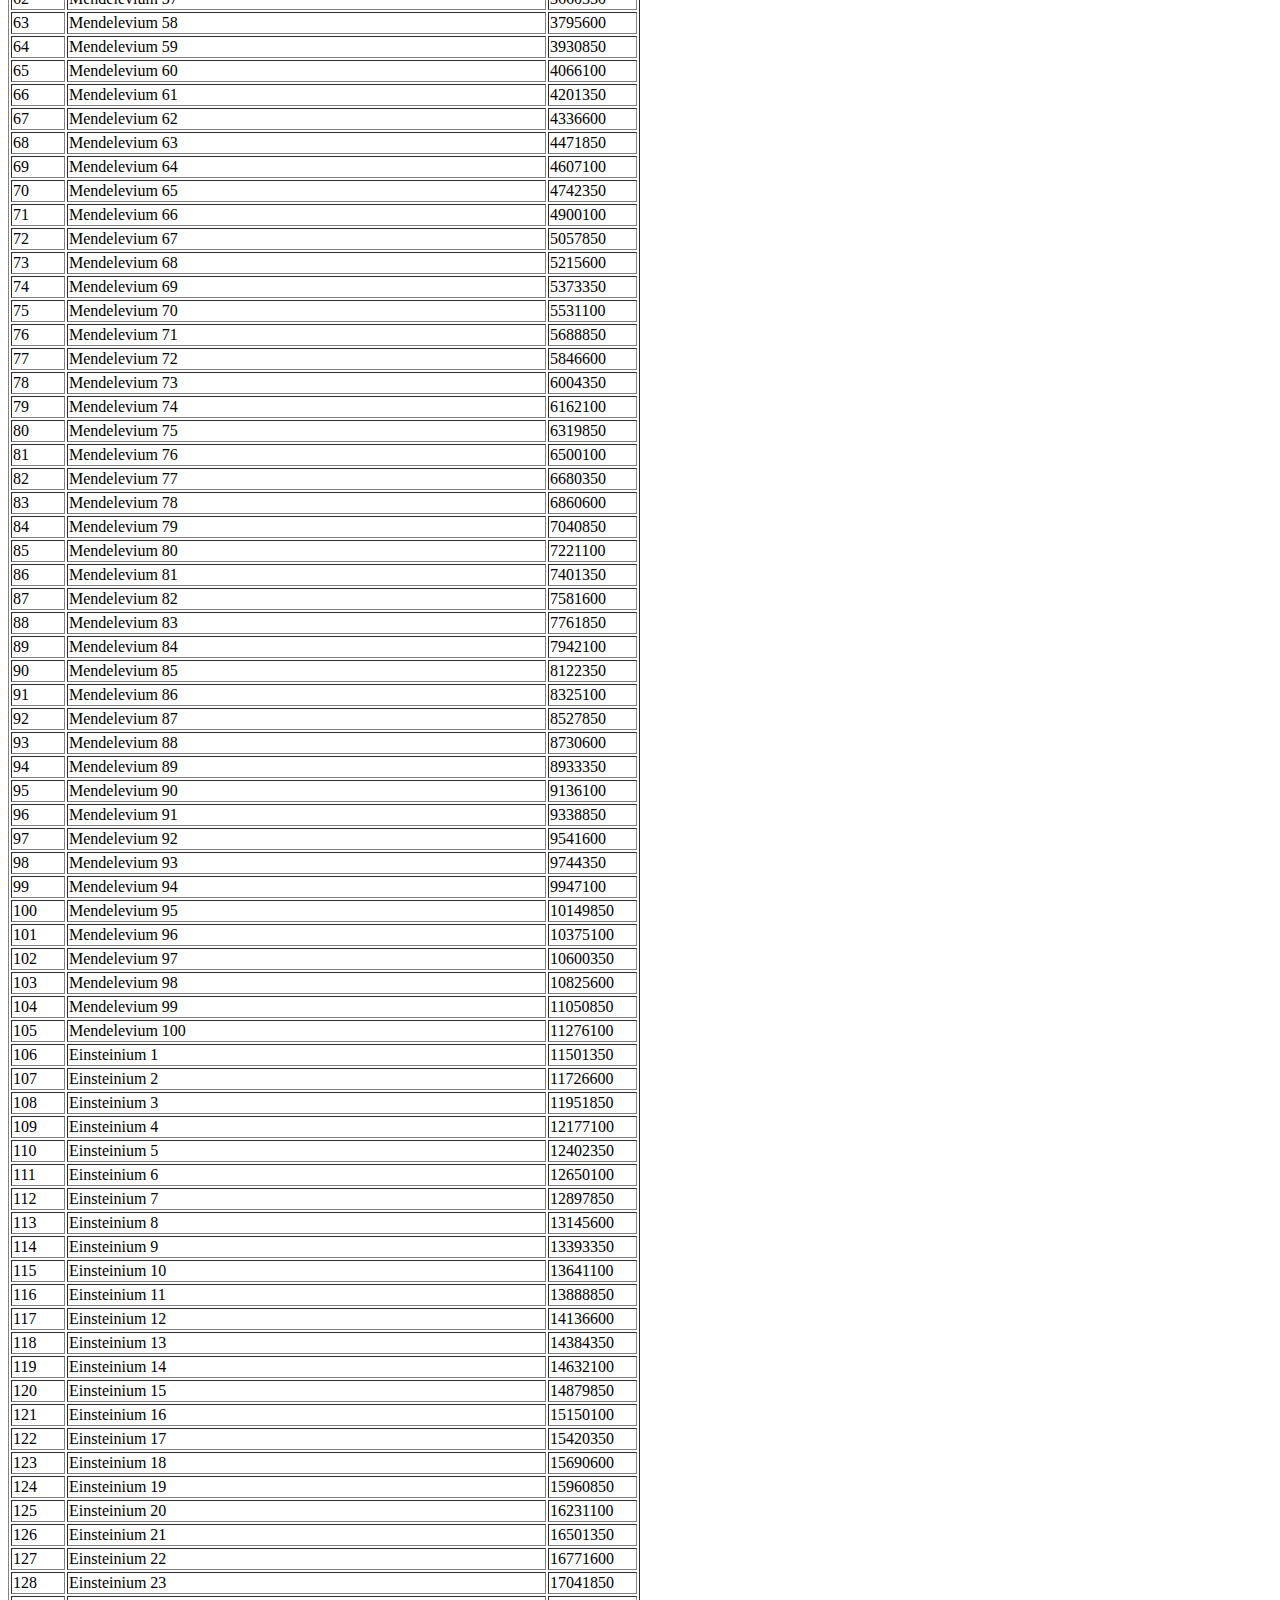
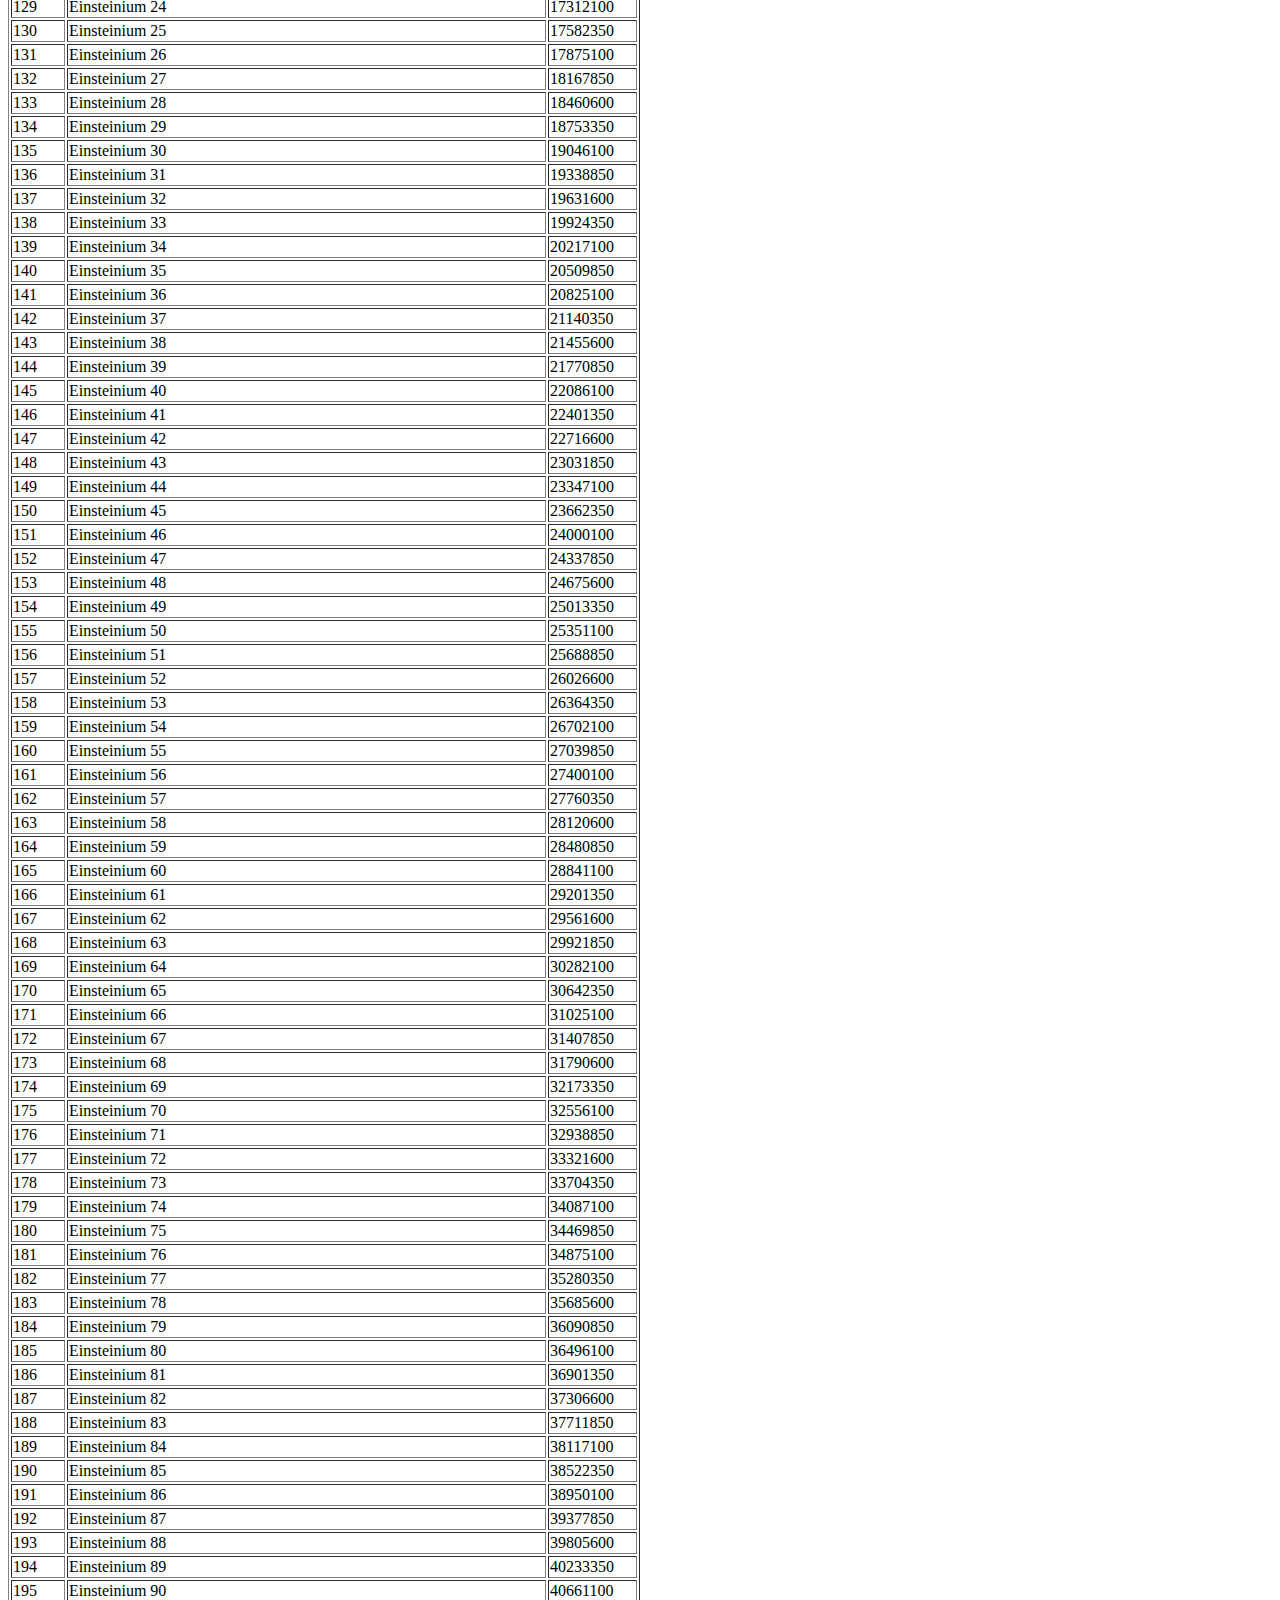
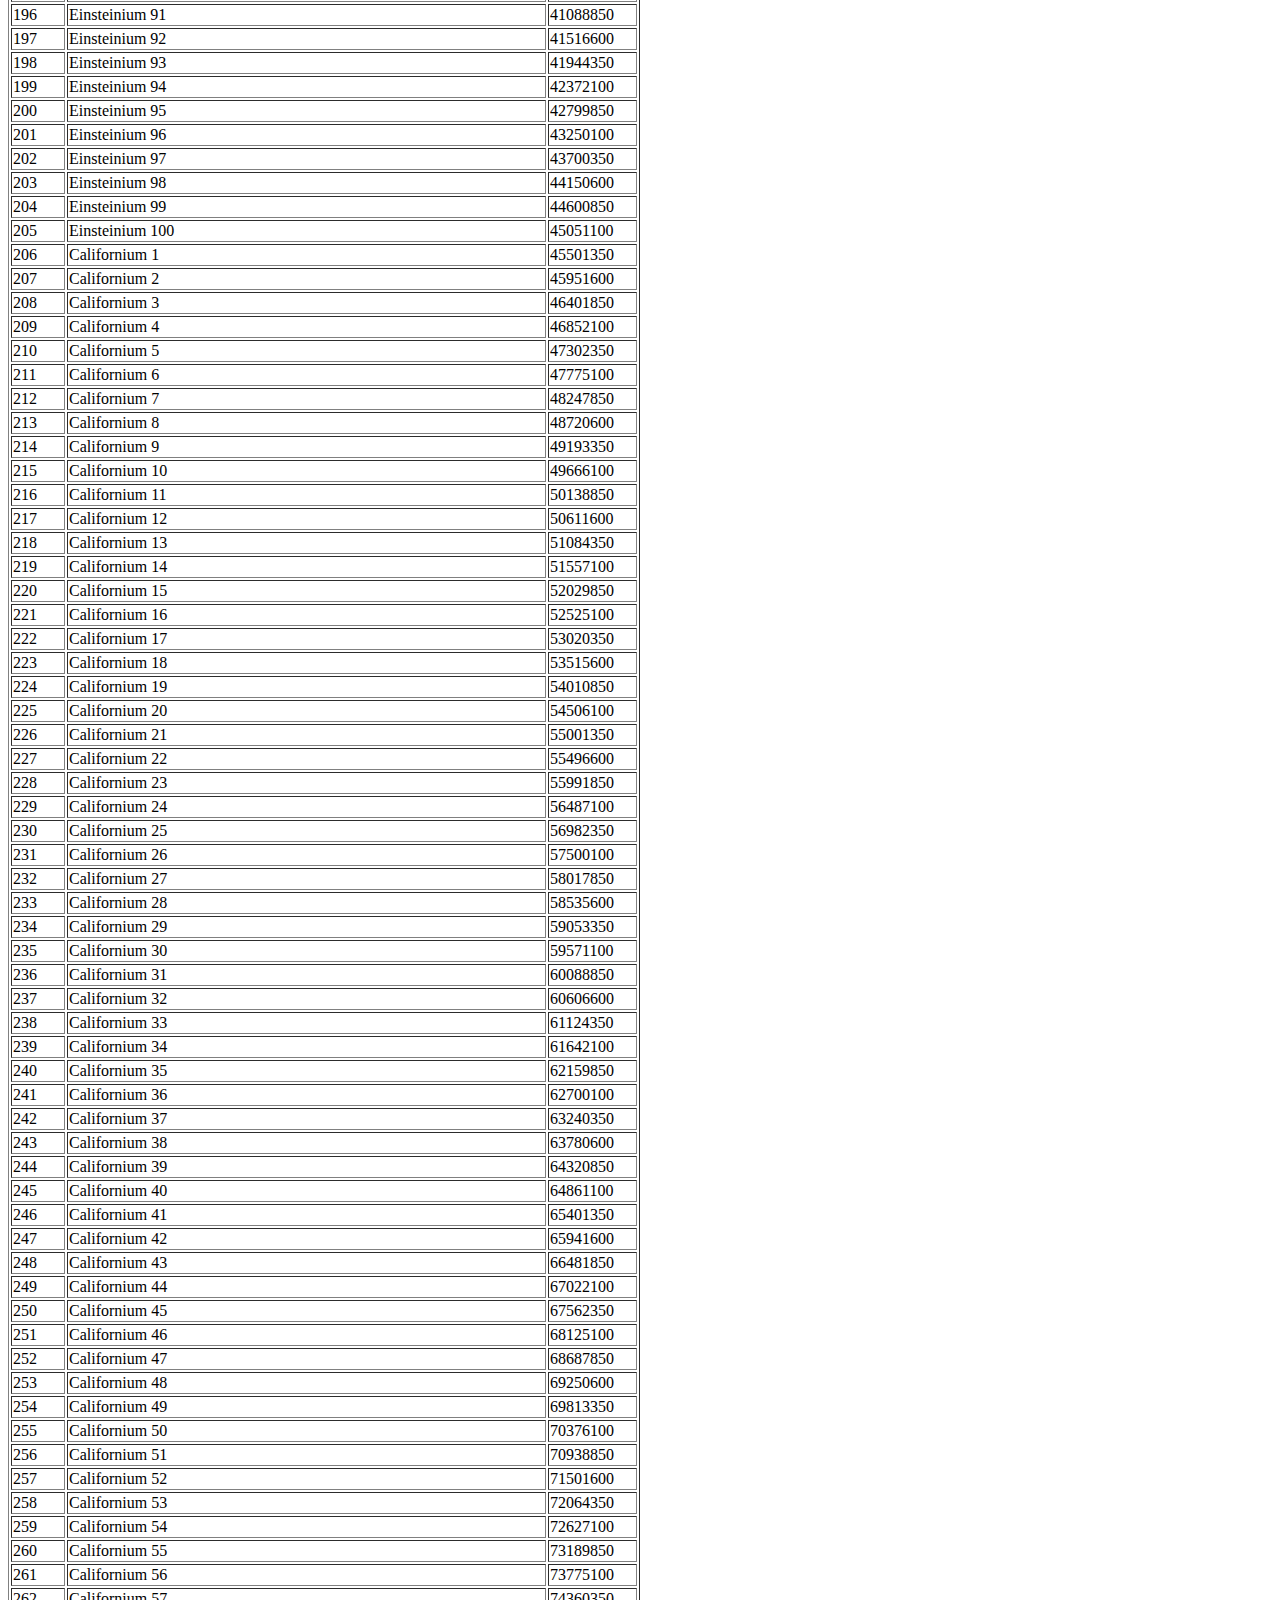
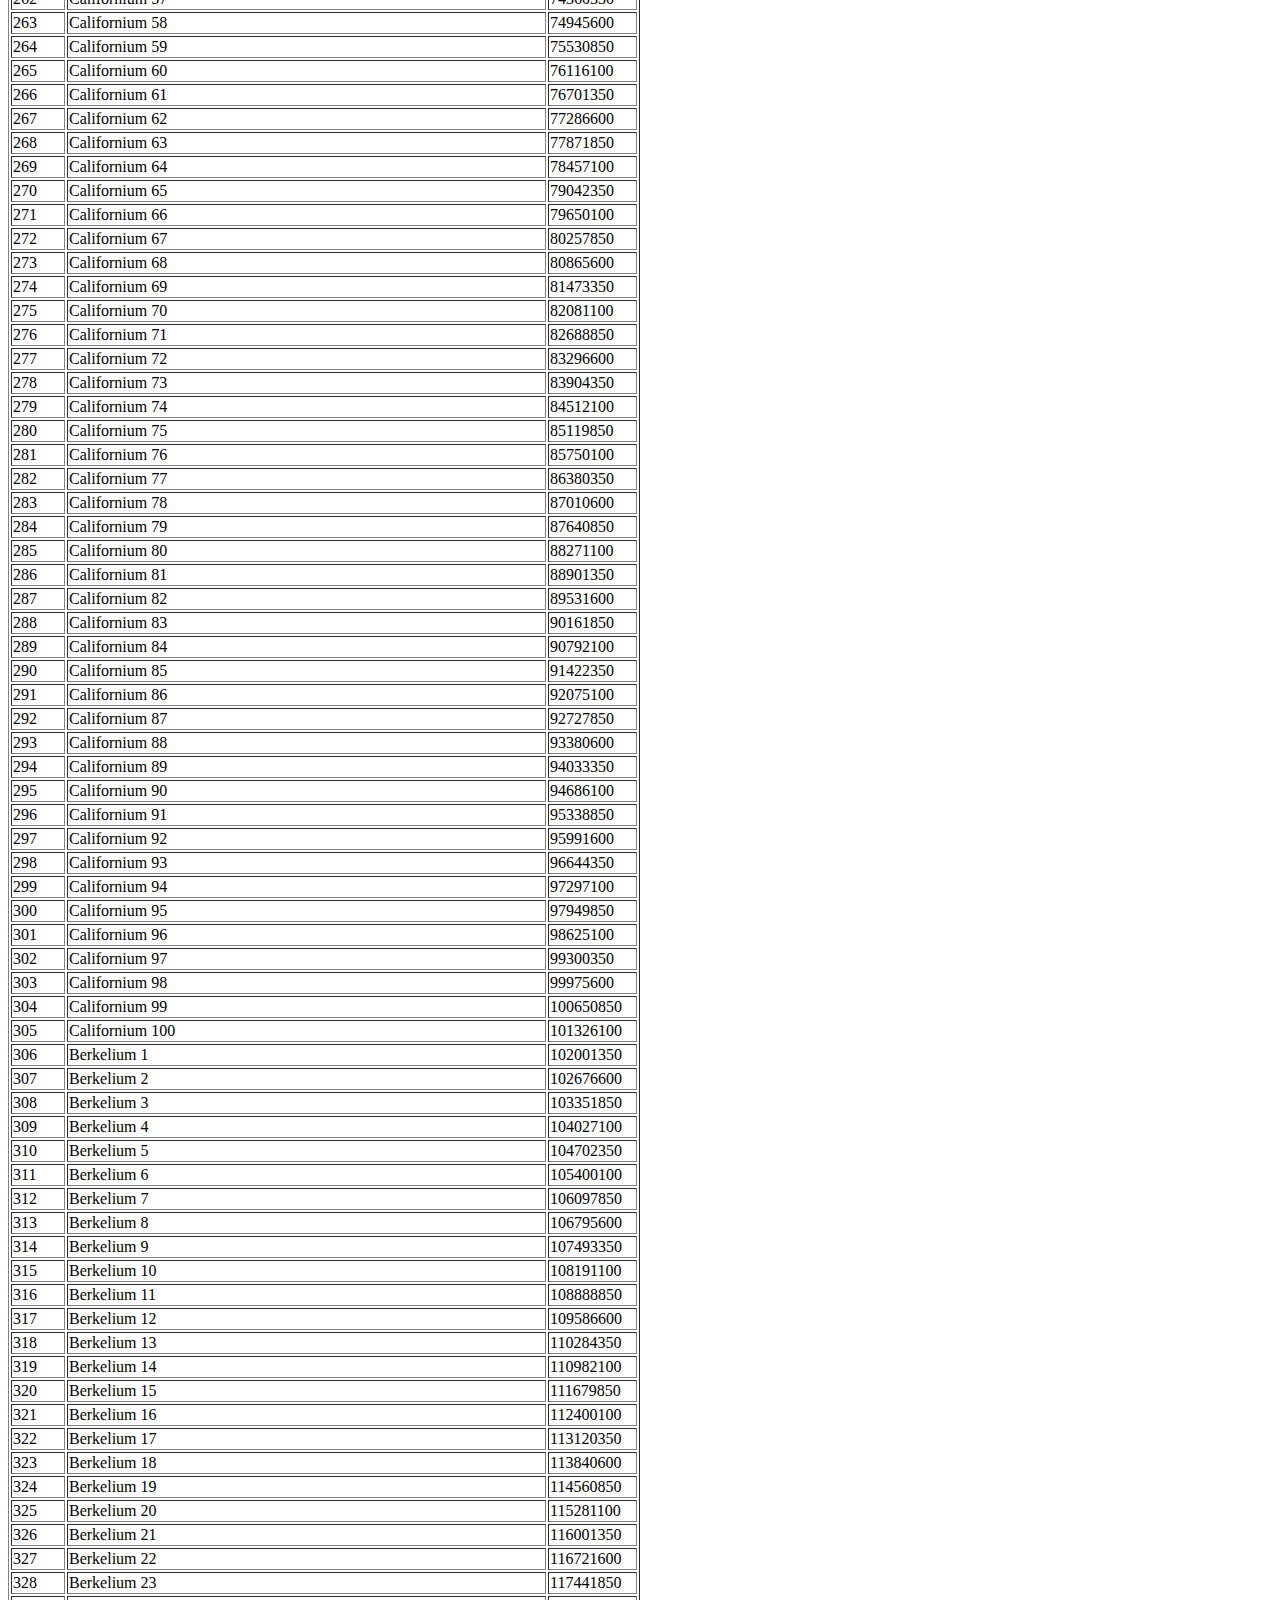
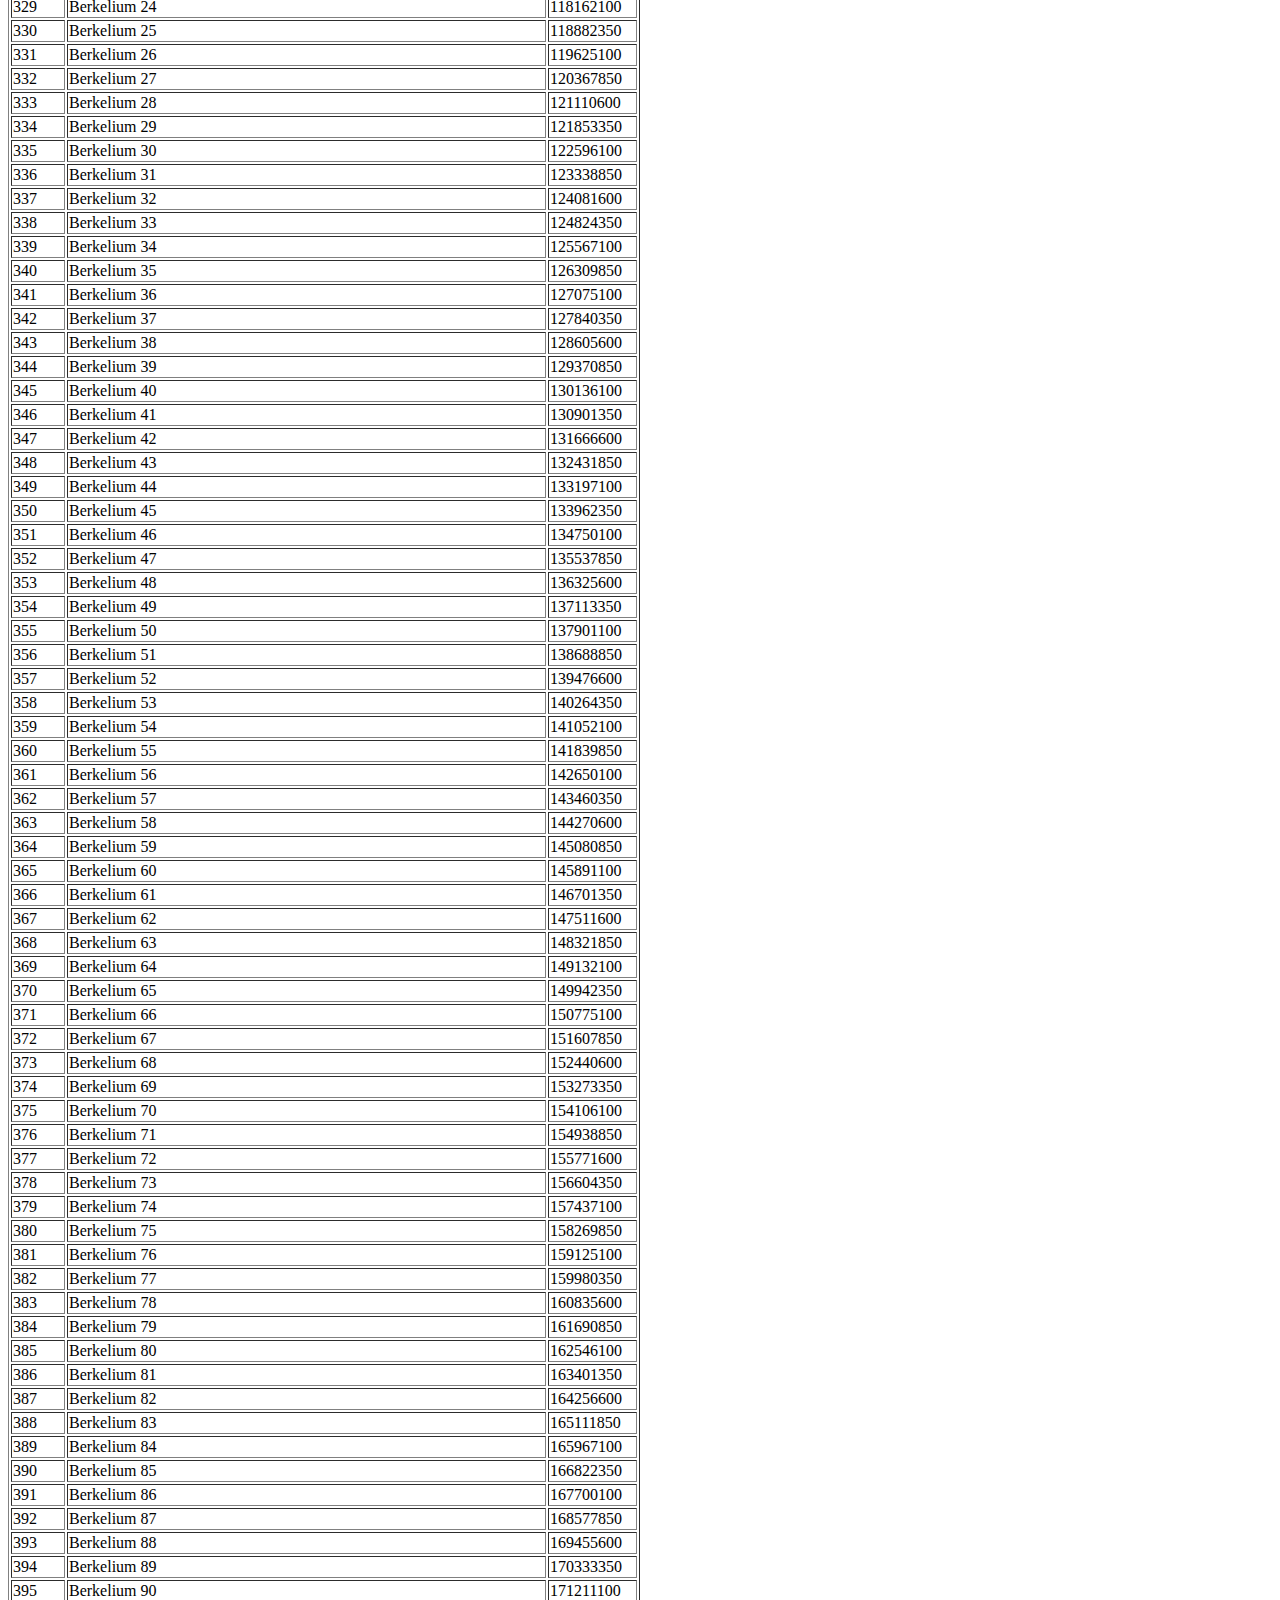
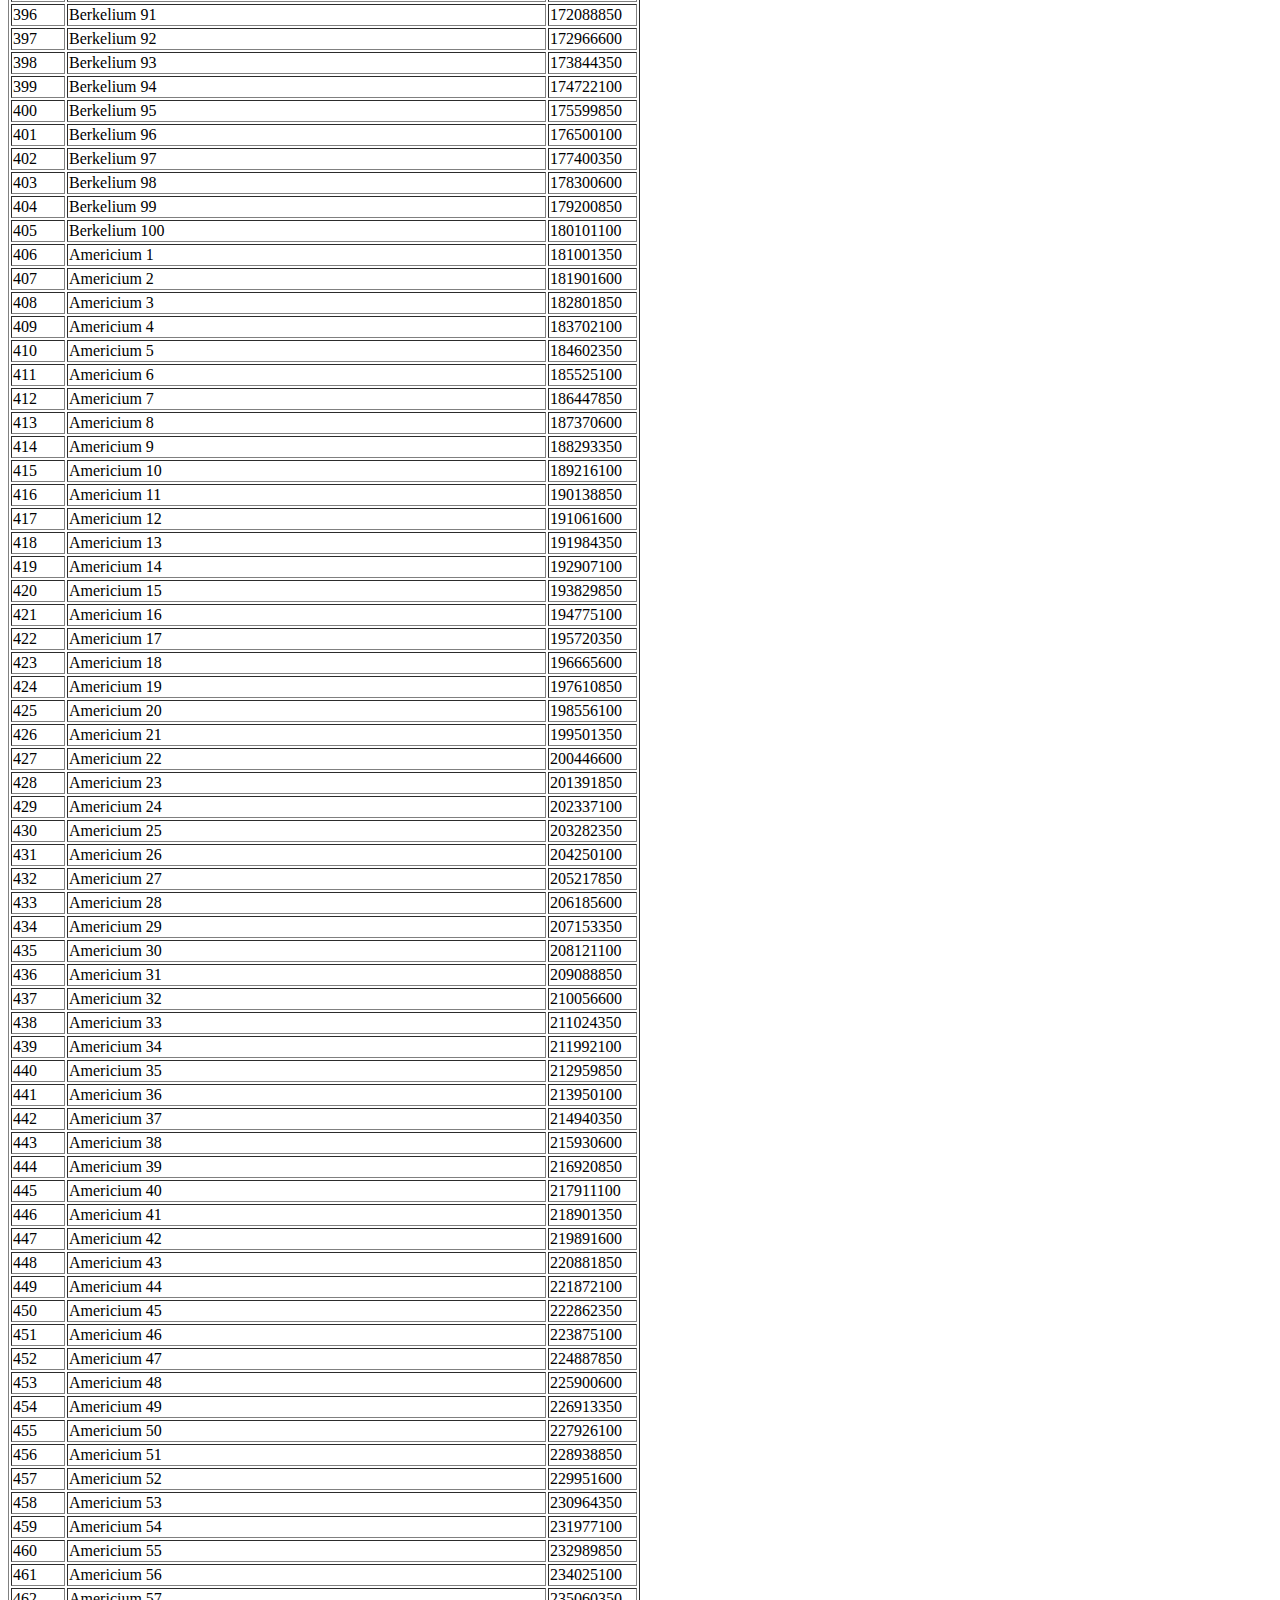
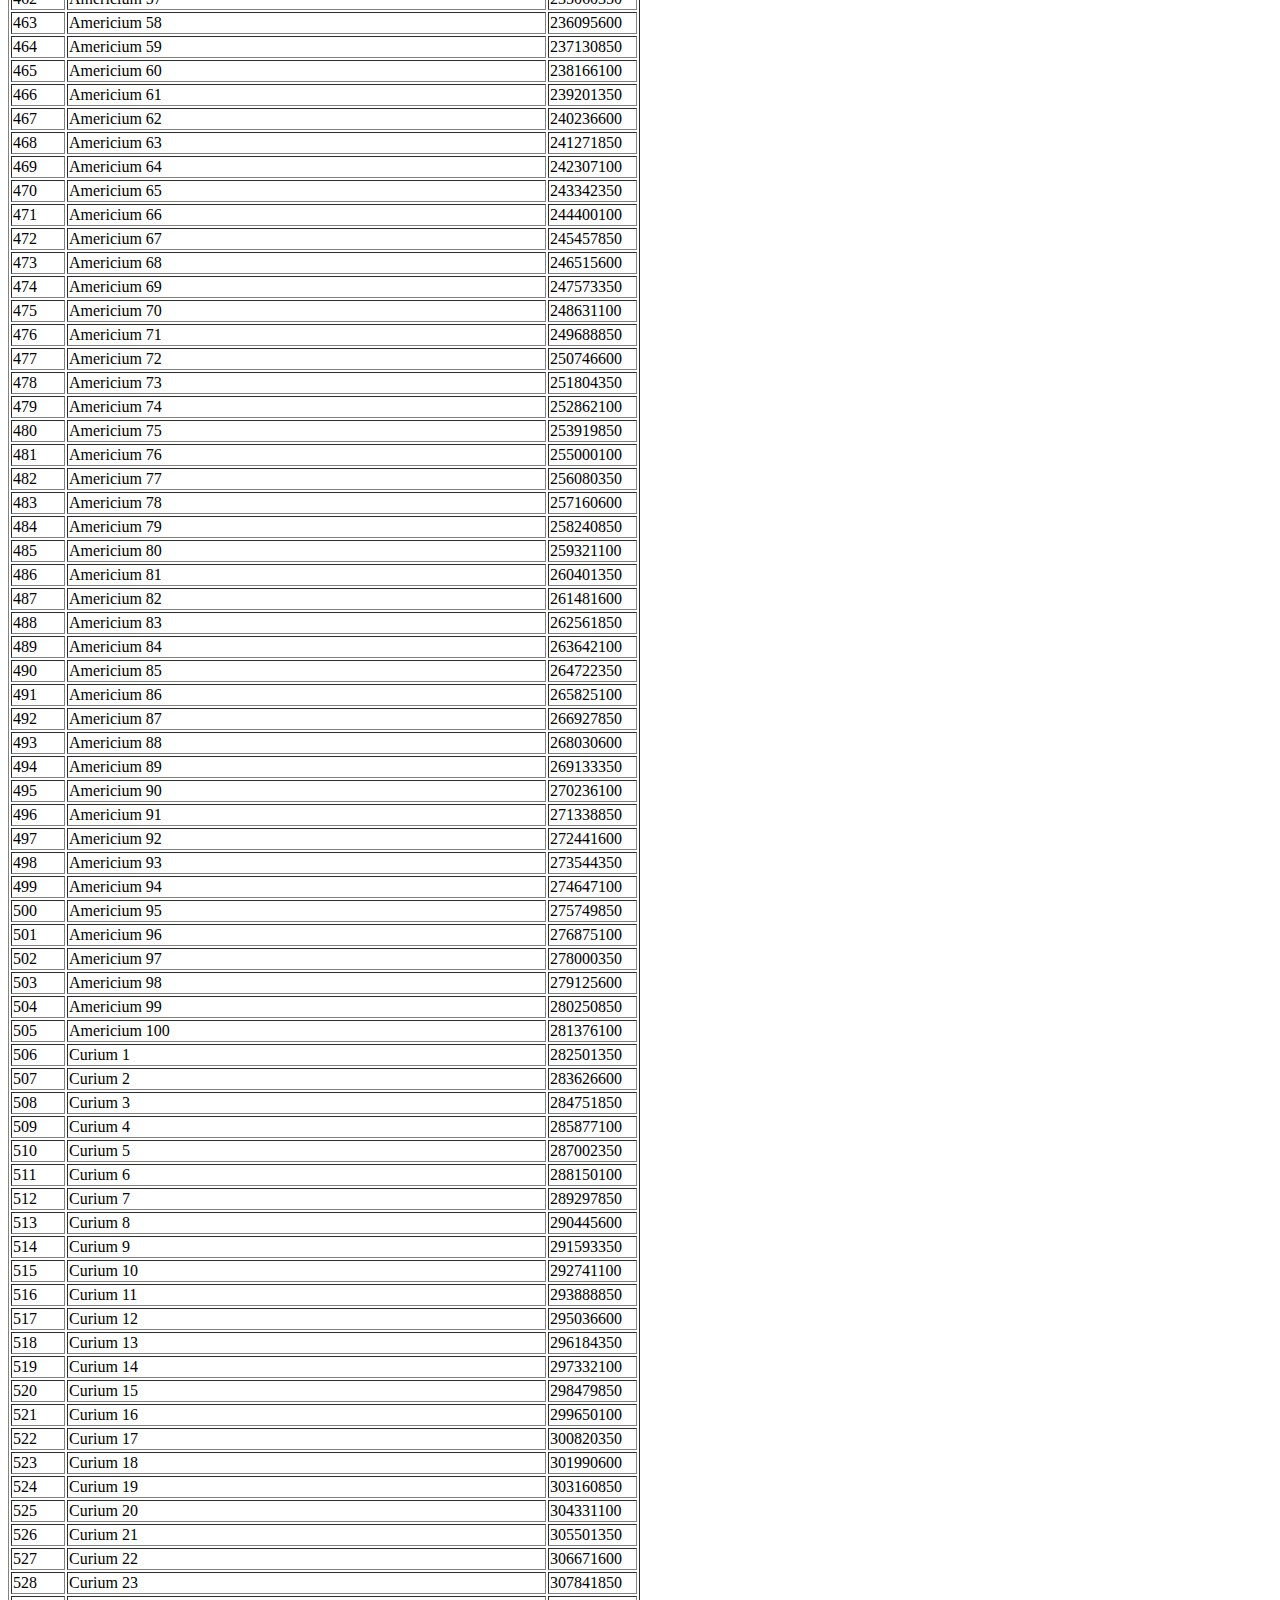
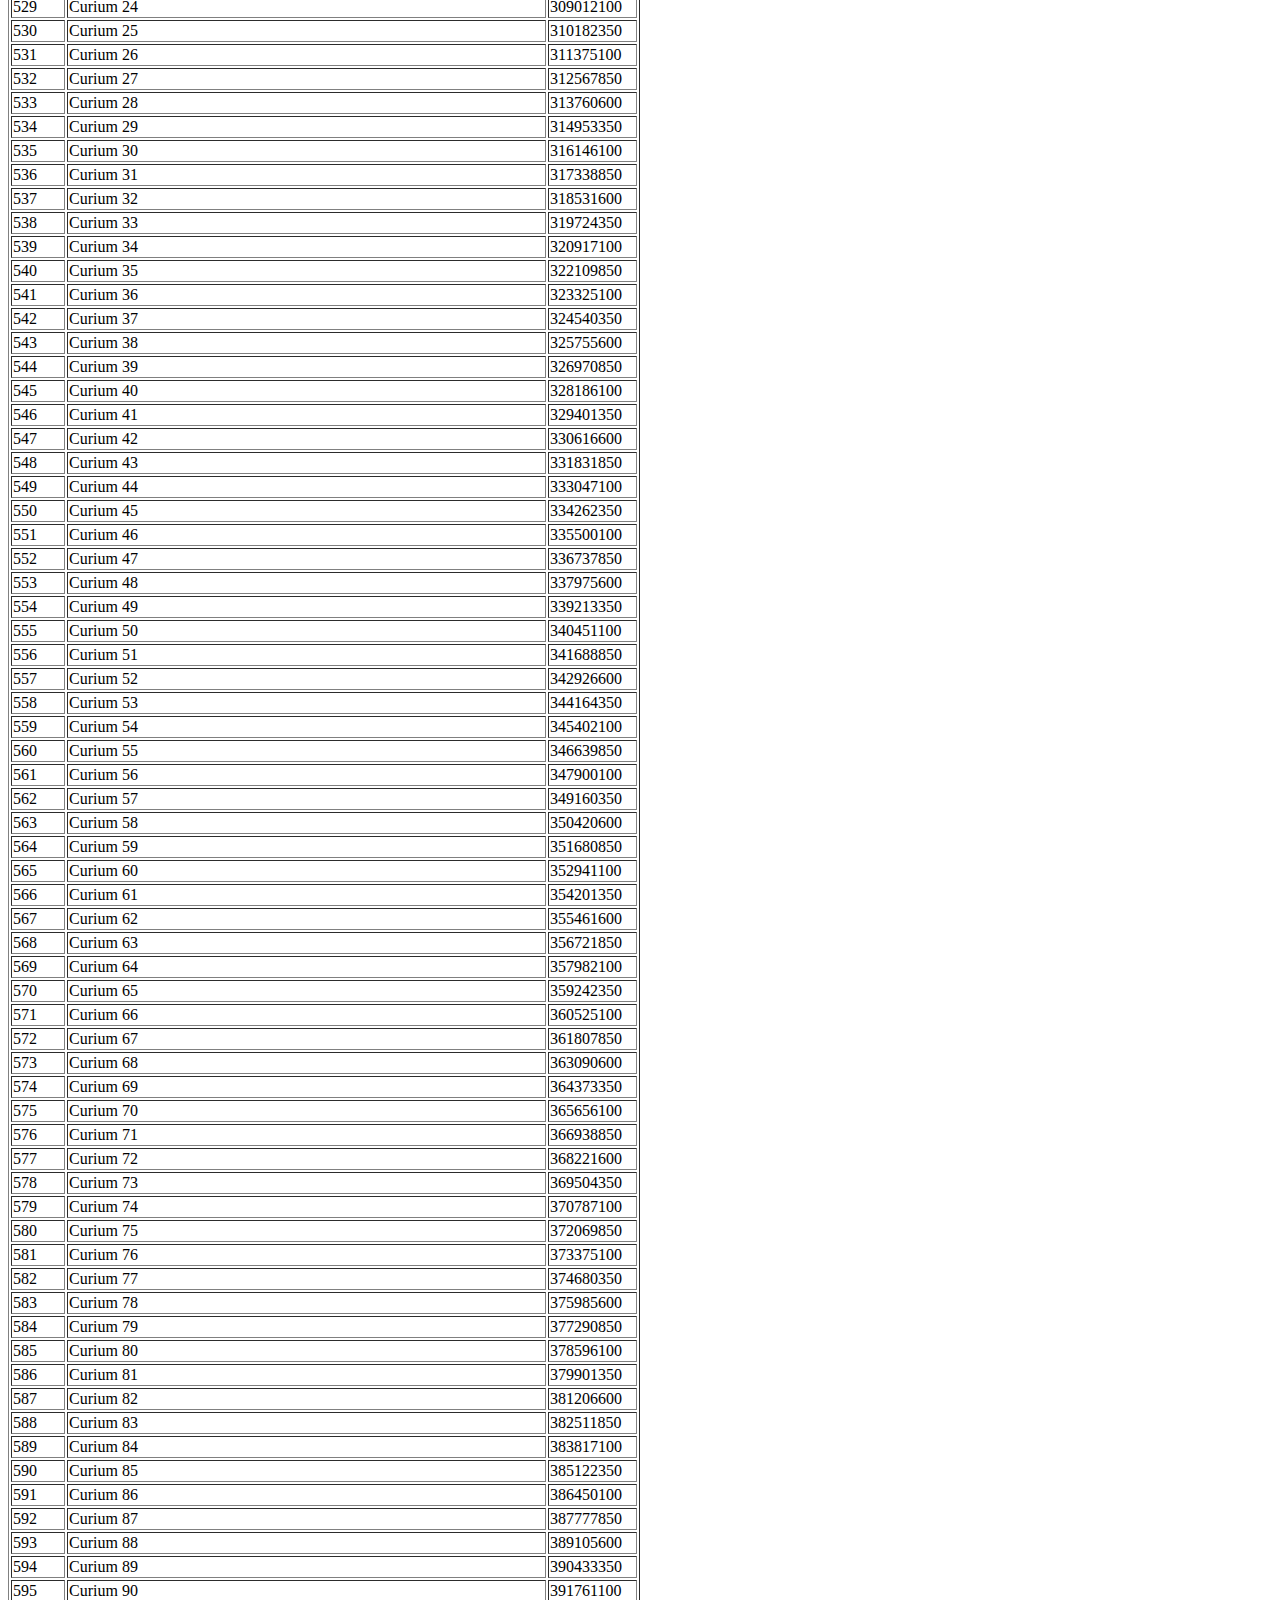
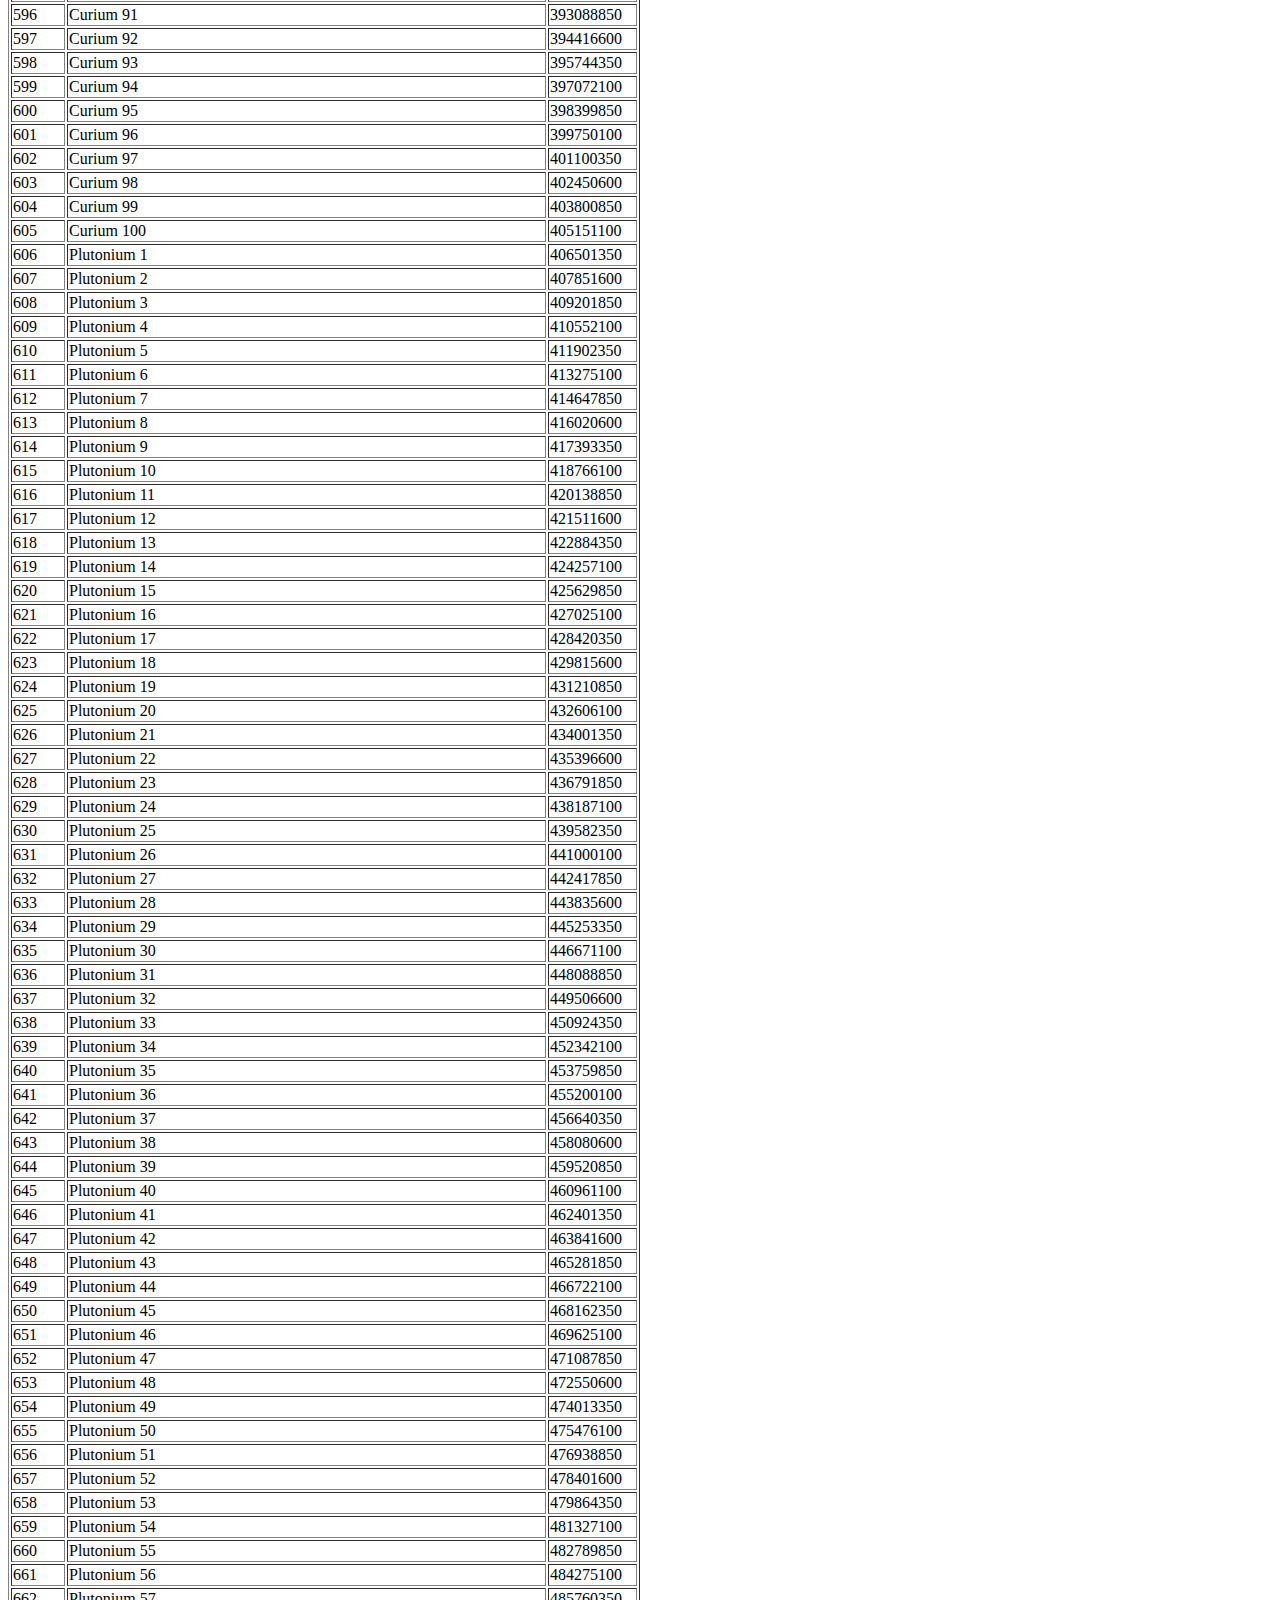
==== commit 5c2e489a: "Update levelDetails.html" ====
--- a/levelDetails.html
+++ b/levelDetails.html
@@ -18,7 +18,7 @@
         <tr>
             <th width="50">Level</th>
             <th>Name</th>
-            <th width="120">RP</th>
+            <th width="85">RP</th>
         </tr>
     </table>
 </body>
